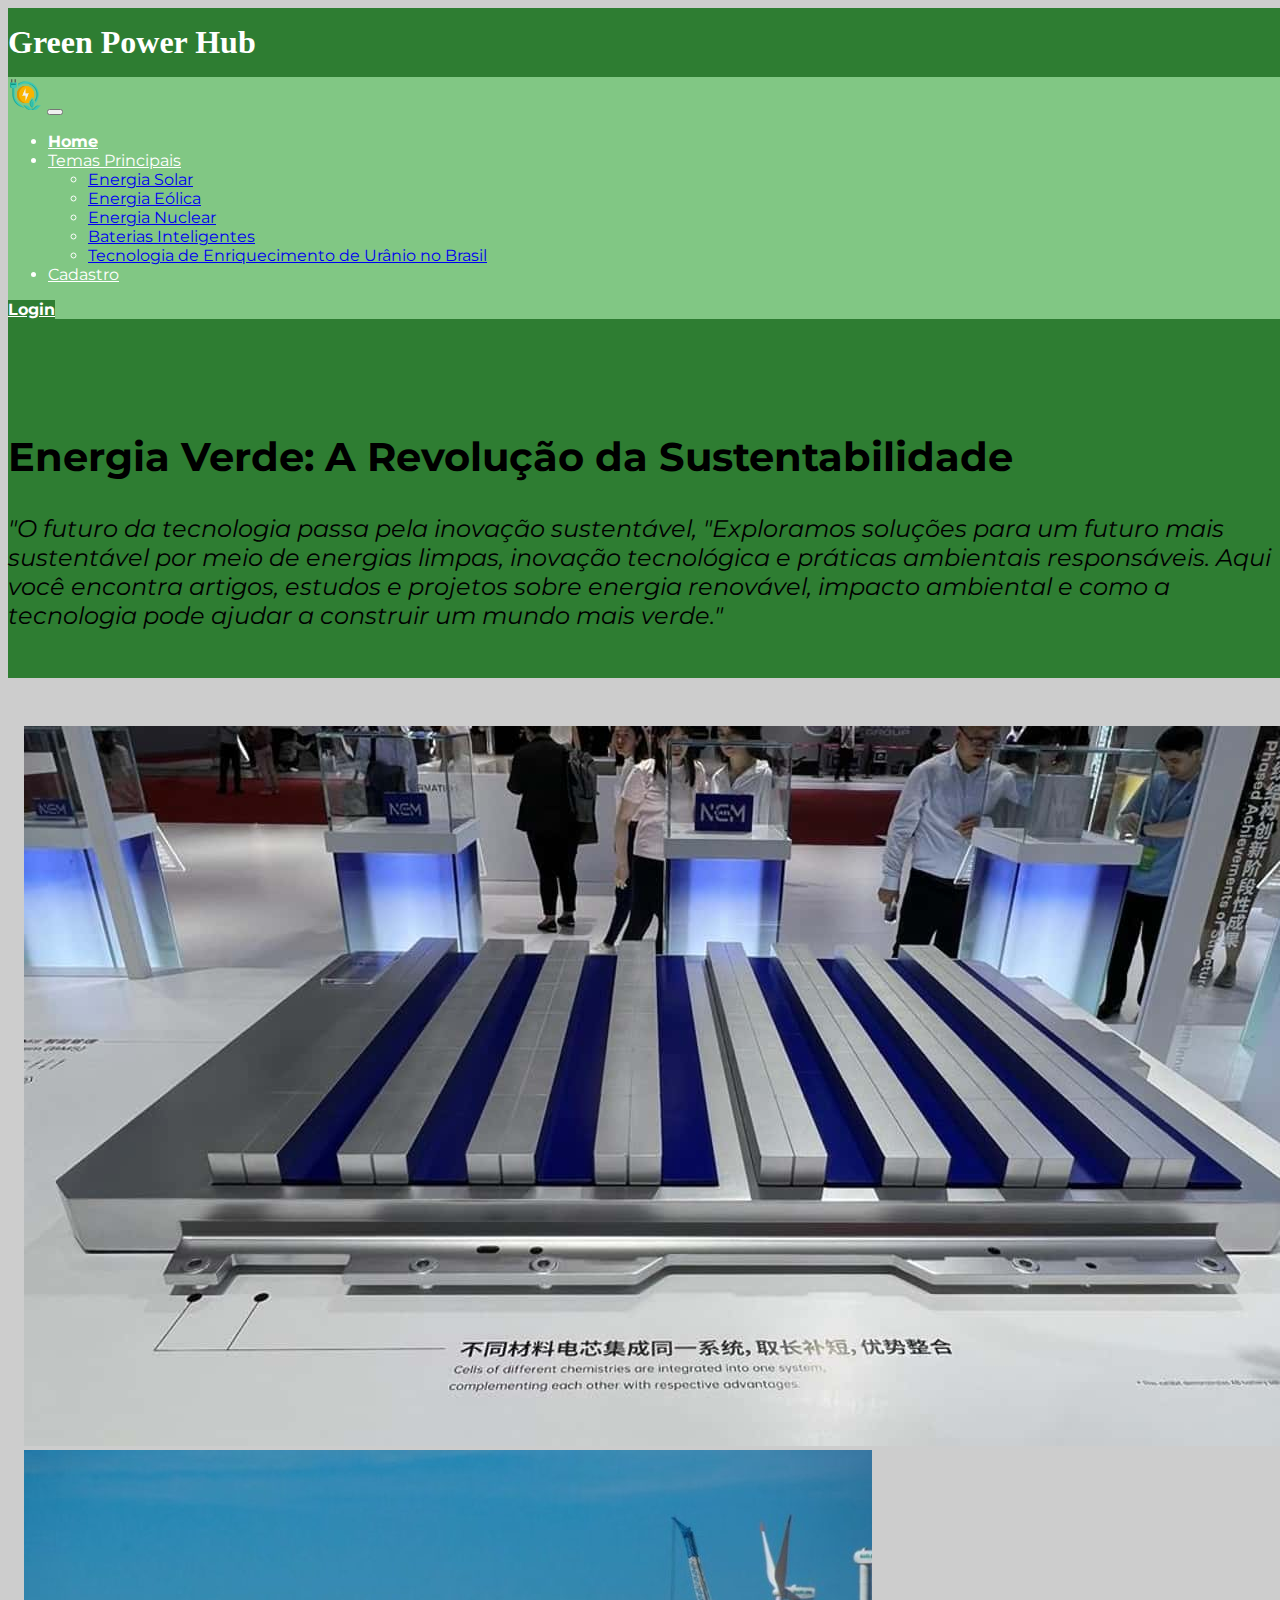
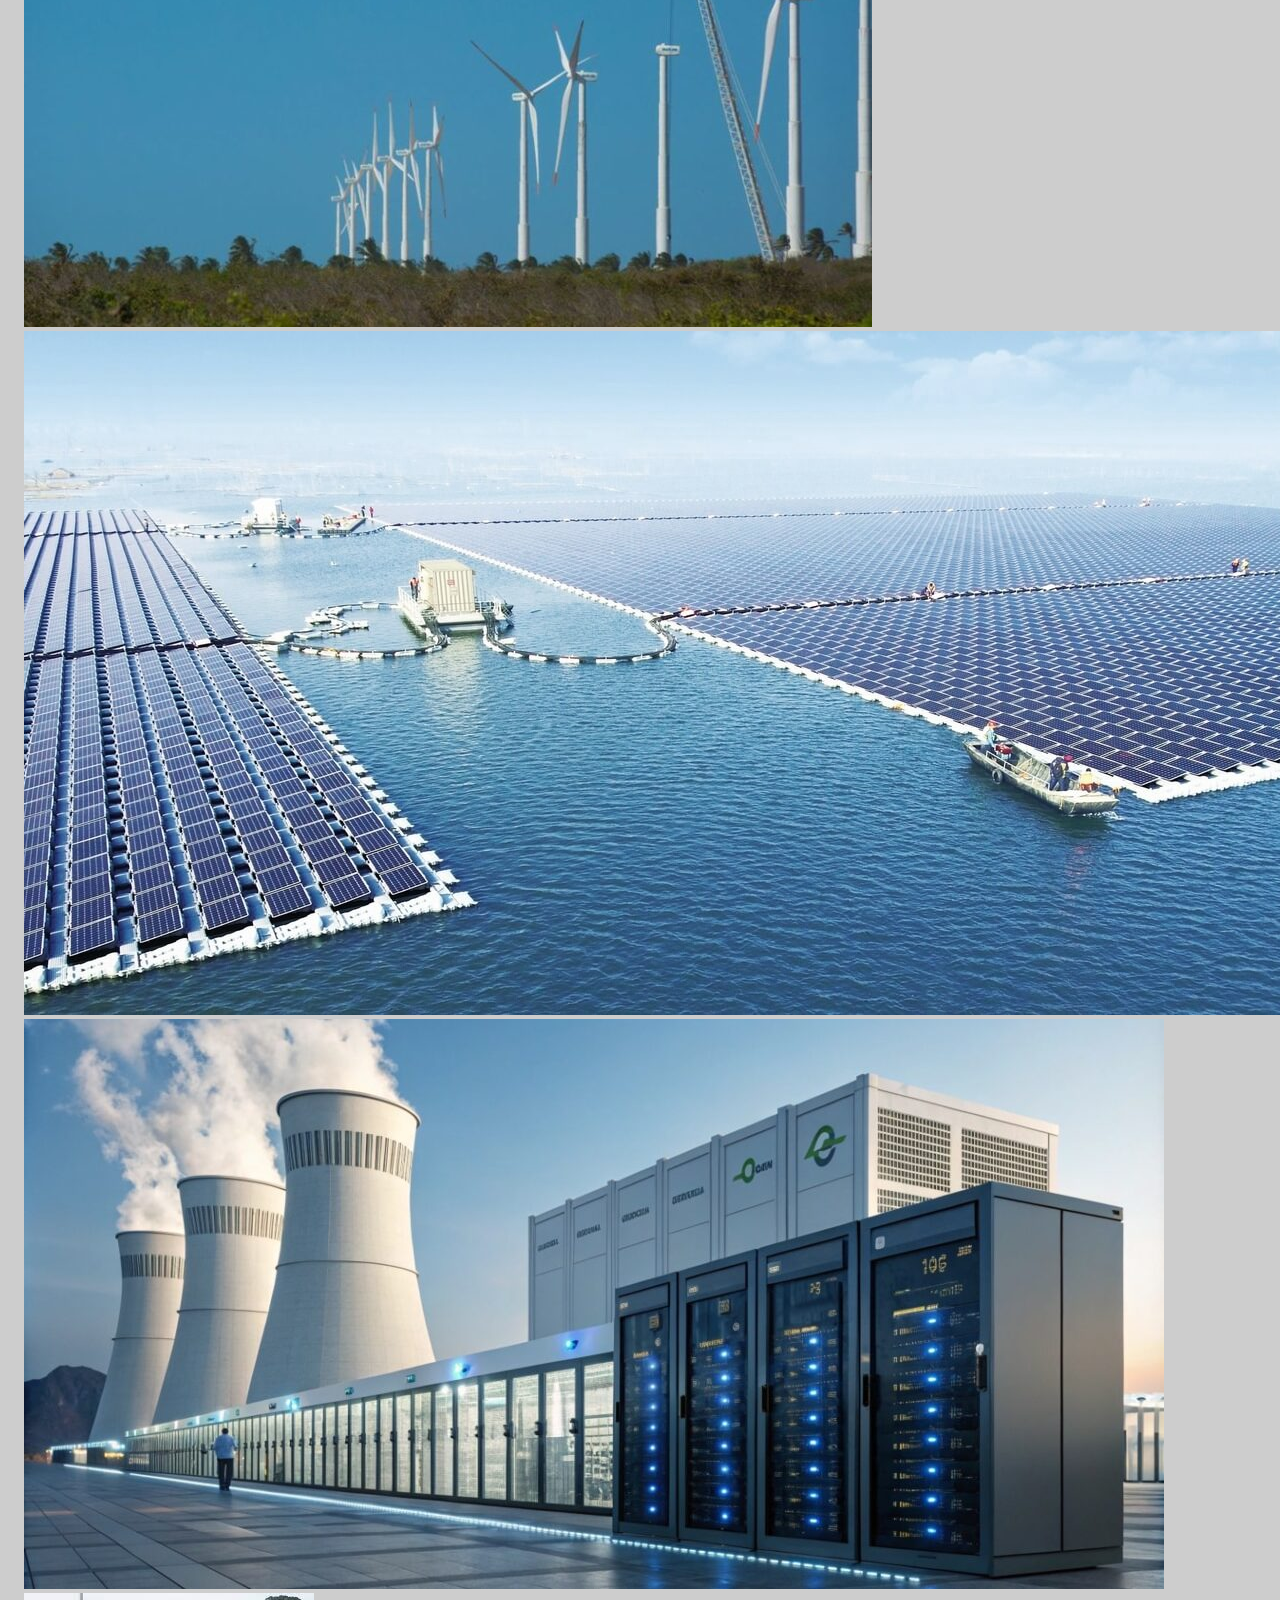
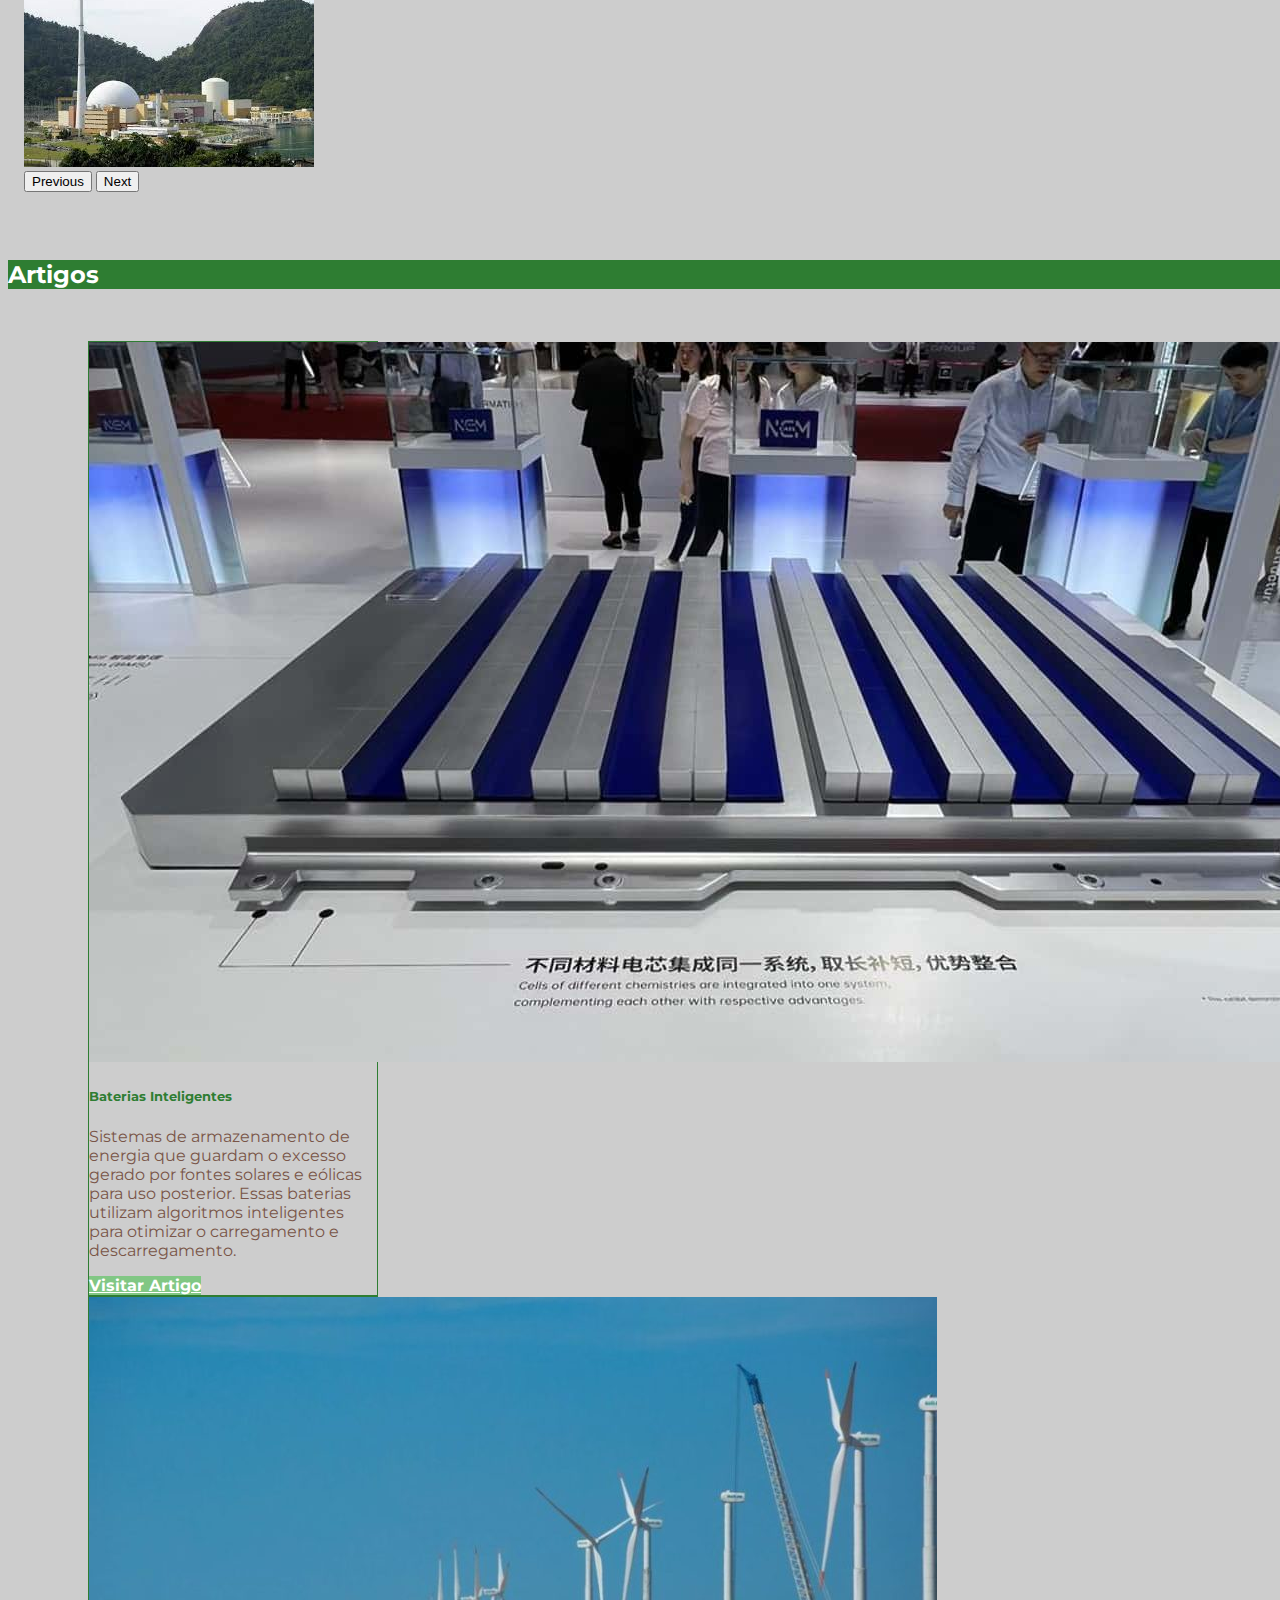
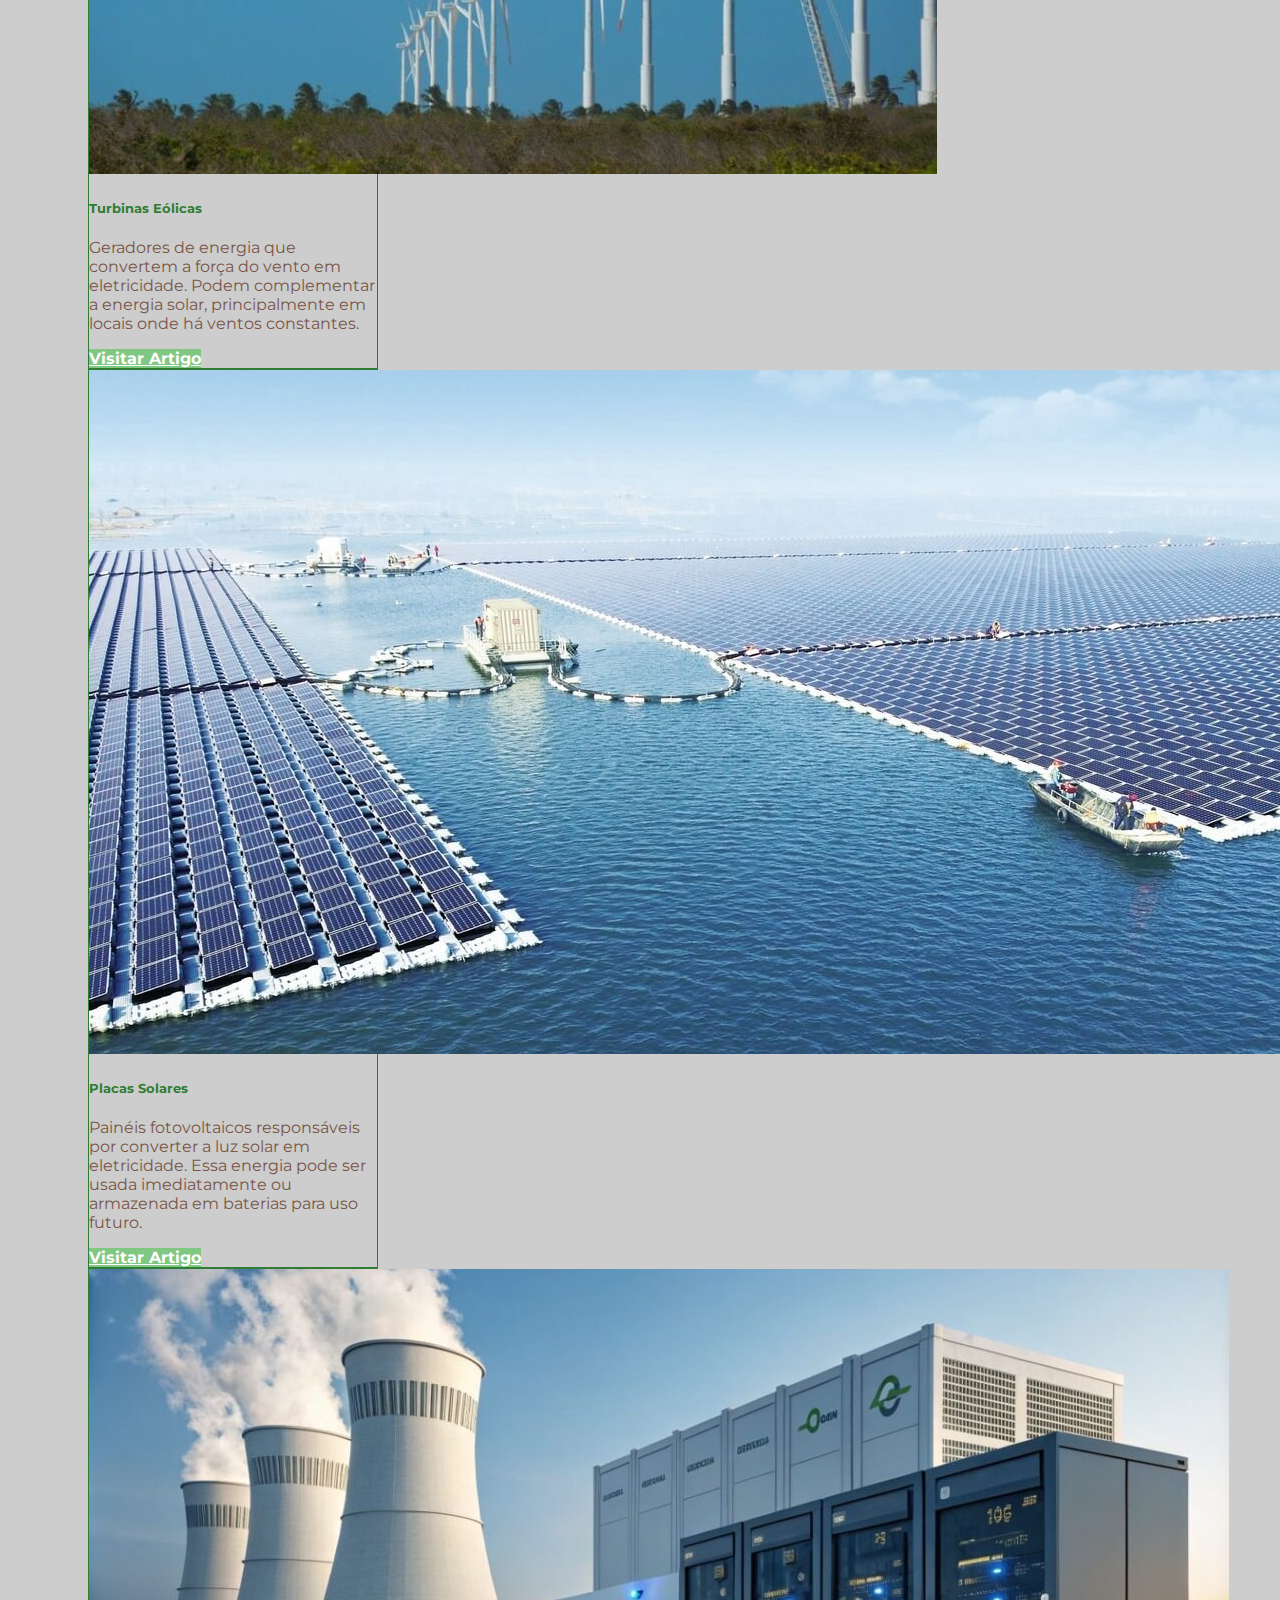
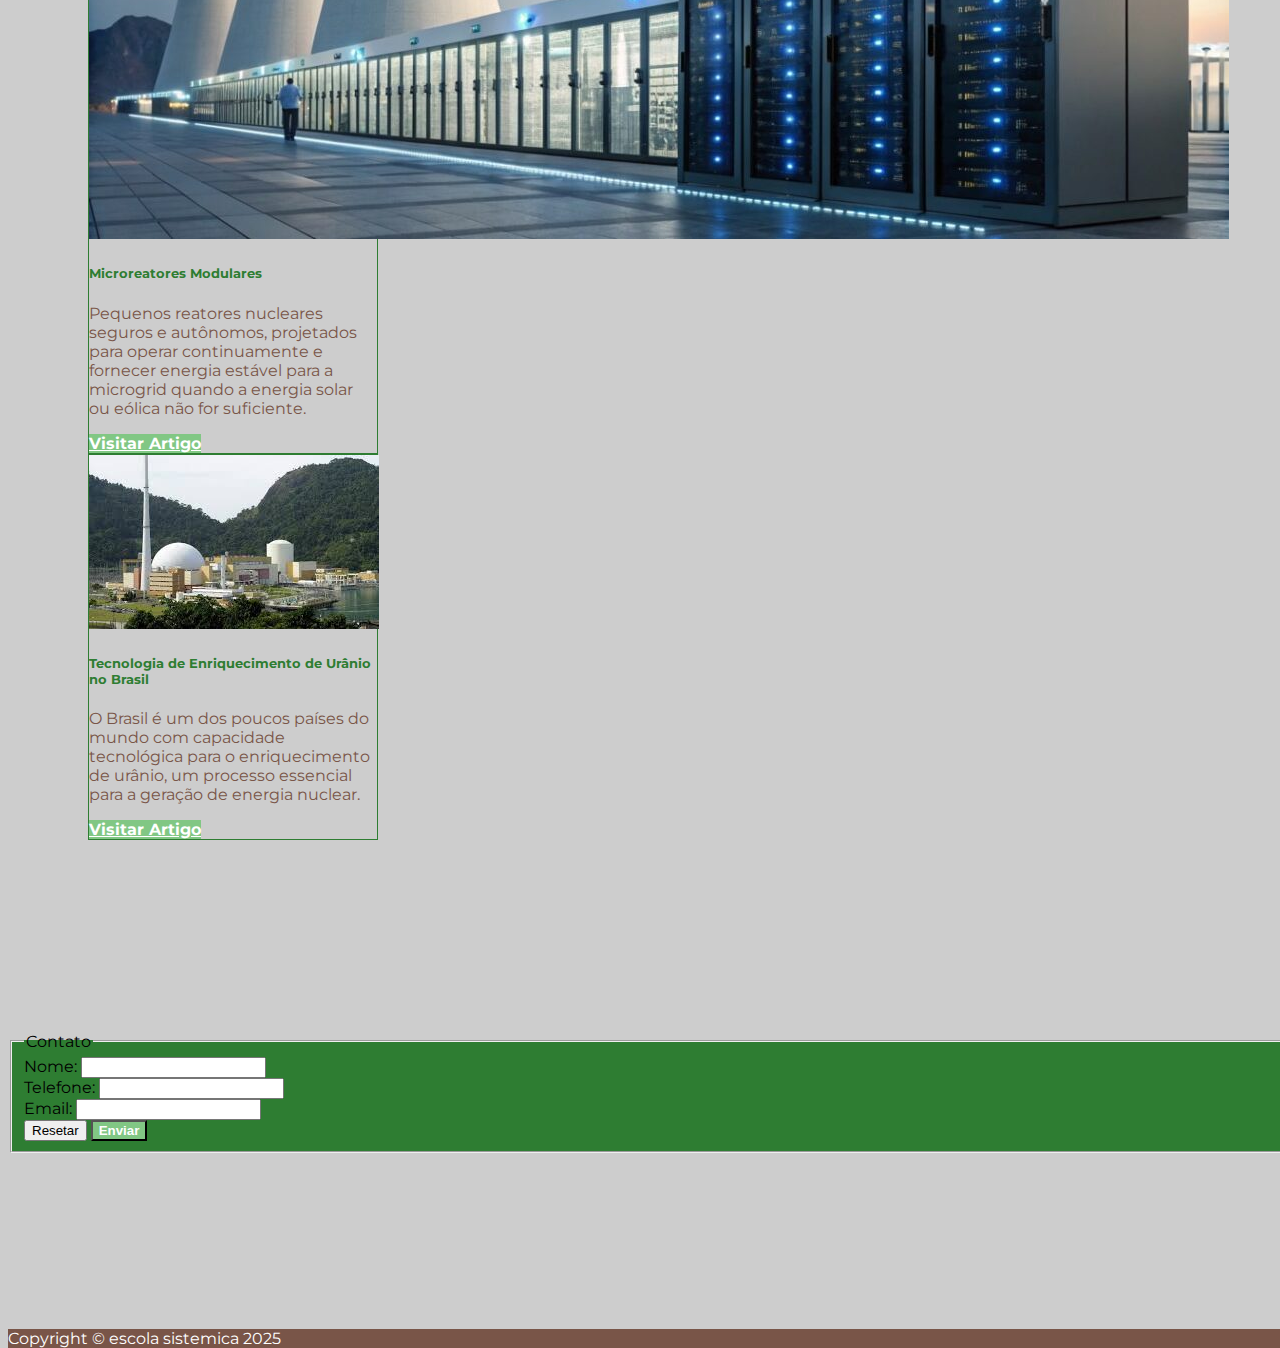
==== index.html @ c44ba340 "Commit inicial COm projeto em andamento" ====
<!DOCTYPE html>
<html lang="en">

<head>
    <meta charset="UTF-8">
    <meta name="viewport" content="width=device-width, initial-scale=1.0">
    <title>Green Power Hub - Home</title>
    <link href="https://cdn.jsdelivr.net/npm/bootstrap@5.3.2/dist/css/bootstrap.min.css" rel="stylesheet"
        integrity="sha384-T3c6CoIi6uLrA9TneNEoa7RxnatzjcDSCmG1MXxSR1GAsXEV/Dwwykc2MPK8M2HN" crossorigin="anonymous">
    <link rel="stylesheet" href="./Styles/styles.css">
    <link rel="shortcut icon" href="assets/energia-verde.png" type="image/x-icon">
    <link rel="stylesheet" href="https://cdn.jsdelivr.net/npm/bootstrap-icons@1.11.3/font/bootstrap-icons.min.css">
</head>

<body>
    <header>
        <section id="text-header-nav">
            <h1 class="text-center">Green Power Hub</h1>
        </section>
        <nav class=" navbar navbar-expand-lg nav-bar-theme">
            <div class="container-fluid">
                <a class="navbar-brand" href="#"><img class="img-logo" src="./assets/energia-verde.png"
                        alt="Imagem de Logo"></a>
                <button class="navbar-toggler" type="button" data-bs-toggle="collapse"
                    data-bs-target="#navbarSupportedContent" aria-controls="navbarSupportedContent"
                    aria-expanded="false" aria-label="Toggle navigation">
                    <span class="navbar-toggler-icon"></span>
                </button>
                <div class="collapse navbar-collapse" id="navbarSupportedContent">
                    <ul class="navbar-nav me-auto mb-2 mb-lg-0 ps-3">
                        <li class="nav-item">
                            <a class="nav-link active" aria-current="page" href="/">Home</a>
                        </li>
                        <li class="nav-item dropdown">
                            <a class="nav-link dropdown-toggle" href="#" role="button" data-bs-toggle="dropdown"
                                aria-expanded="false">
                                Temas Principais
                            </a>
                            <ul class="dropdown-menu" id="temas-importantes">
                            </ul>
                        </li>
                        <li class="nav-item">
                            <a class="nav-link" href="#" onclick="Main.carregaPagina('cadastro')">Cadastro</a>
                        </li>
                    </ul>
                    <div id="login-section">
                    </div>
                </div>
            </div>
        </nav>
    </header>
    <section id="conteudo-principal">
        <section id="header-text-content" class="text-white d-flex flex-column justify-content-center gap-4">
            <h2 id="text-header" class=" text-center ">Energia Verde: A Revolução da Sustentabilidade </h2>
            <cite id="sub-text-header" class=" text-center px-1 ">"O futuro da tecnologia passa pela inovação
                sustentável,
                "Exploramos soluções para um futuro mais sustentável por meio de energias limpas, inovação tecnológica e
                práticas
                ambientais responsáveis. Aqui você encontra artigos, estudos e projetos sobre energia renovável, impacto
                ambiental e
                como a tecnologia pode ajudar a construir um mundo mais verde."</cite>
        </section>

        <section id="carrosel" class="d-flex justify-content-center my-5">
            <div id="carouselExample" class="carousel slide">
                <div class="carousel-inner rounded" id="carrousel-items">

                </div>
                <button class="carousel-control-prev" type="button" data-bs-target="#carouselExample"
                    data-bs-slide="prev">
                    <span class="carousel-control-prev-icon" aria-hidden="true"></span>
                    <span class="visually-hidden">Previous</span>
                </button>
                <button class="carousel-control-next" type="button" data-bs-target="#carouselExample"
                    data-bs-slide="next">
                    <span class="carousel-control-next-icon" aria-hidden="true"></span>
                    <span class="visually-hidden">Next</span>
                </button>
            </div>
        </section>


        <h2 id="artigos" class="text-center fw-bold pt-5  pb-5">Artigos</h2>
        <section id="cards" class="d-flex  flex-wrap justify-content-center ">

        </section>
        <section id="contato">
            <form name="formCadastro" id="addContato" class="d-flex justify-content-center text-white contato-form">
                <fieldset class="contato-fieldset p-5 rounded">
                    <legend class="text-center">Contato</legend>
                    <div class="row">
                        <div class="col-md-6 pb-3">
                            <label for="formNome">Nome:</label>
                            <input type="text" class="form-control" name="nome" id="formNome">
                        </div>
                        <div class="col-md-6 pb-3">
                            <label for="formTelefone">Telefone:</label>
                            <input type="text" class="form-control" name="telefone" id="formTelefone">
                        </div>
                        <div class="col-md-12 pb-3">
                            <label for="formEmail">Email:</label>
                            <input type="text" class="form-control" name="email" id="formEmail">
                        </div>
                    </div>
                    <div class="row justify-content-center gap-2">
                        <button class="btn btn-warning col-5" type="reset">Resetar</button>
                        <button class="btn button-interativo col-5" type="submit">Enviar</button>
                    </div>
                </fieldset>
            </form>
        </section>
    </section>
    <footer>
        <p class="text-center text-white py-4">Copyright &copy; escola sistemica 2025</p>
    </footer>
</body>
<script src="https://cdn.jsdelivr.net/npm/@popperjs/core@2.11.8/dist/umd/popper.min.js"
    integrity="sha384-I7E8VVD/ismYTF4hNIPjVp/Zjvgyol6VFvRkX/vR+Vc4jQkC+hVqc2pM8ODewa9r"
    crossorigin="anonymous"></script>
<script src="https://cdn.jsdelivr.net/npm/bootstrap@5.3.3/dist/js/bootstrap.min.js"
    integrity="sha384-0pUGZvbkm6XF6gxjEnlmuGrJXVbNuzT9qBBavbLwCsOGabYfZo0T0to5eqruptLy"
    crossorigin="anonymous"></script>
<script src="./Js/script.js" type="module"></script>
<script src="./Js/navBar.js" type="module"></script>
<script src="./Js/contato.js" type="module"></script>


</html>
---- Styles/styles.css ----
@import url("./mainPage.css");
@import url("./cadastro.css");
@import url("./temas.css");
@import url("./login.css");

@import url('https://fonts.googleapis.com/css2?family=Poppins:ital,wght@0,100;0,200;0,300;0,400;0,500;0,600;0,700;0,800;0,900;1,100;1,200;1,300;1,400;1,500;1,600;1,700;1,800;1,900&display=swap');
@import url('https://fonts.googleapis.com/css2?family=Montserrat:ital,wght@0,100..900;1,100..900&display=swap');



:root {
    --verde-escuro: #2e7d32;
    --verde-claro: #81c784;
    --marrom: #795548;
    --branco: #ffffff;

}


body {
    font-family: "Montserrat", serif;
    background-color: #c5c5c5dc;
    width: 100%;
    height: 100vh;
}

#text-header-nav {
    font-family: "Roboto", serif;
    background-color: #2e7d32;
    padding: 1rem 0;
    color: var(--branco);
}

#text-header-nav>h1 {
    margin: 0;
    padding: 0;
}


.nav-bar-theme {
    background-color: var(--verde-claro);
    color: white;
}

.nav-link {
    color: white !important;
}

.nav-link.active {
    scale: 105%;
    font-weight: bold;
}

.button-interativo {
    color: white;
    font-weight: bold;
    background-color: var(--verde-claro);
}

.button-interativo:hover {
    scale: 102%;
    background-color: rgb(0, 153, 0) !important;
    transition: all 0.3s ease-in-out;
}

.button-login {
    color: white;
    font-weight: bold;
    background-color: var(--verde-escuro);
}

.button-login:hover {
    scale: 102%;
    background-color: var(--branco) !important;
    color: black;
    transition: all 0.3s ease-in-out;
}

.img-logo {
    max-width: 35px;
}

.img-user {
    max-width: 8%;
}


.sector-user-on {
    justify-content: end;
}

.div-cont-user-on {
    padding-bottom: 0.8rem;
}


footer {
    color: var(--branco);
    background-color: var(--marrom);
}

@media(max-width:992px) {
    .sector-user-on {
        justify-content: start;
    }

    .div-cont-user-on {
        padding-bottom: 0.5rem;
    }

    .img-user {
        max-width: 5%;
    }
}
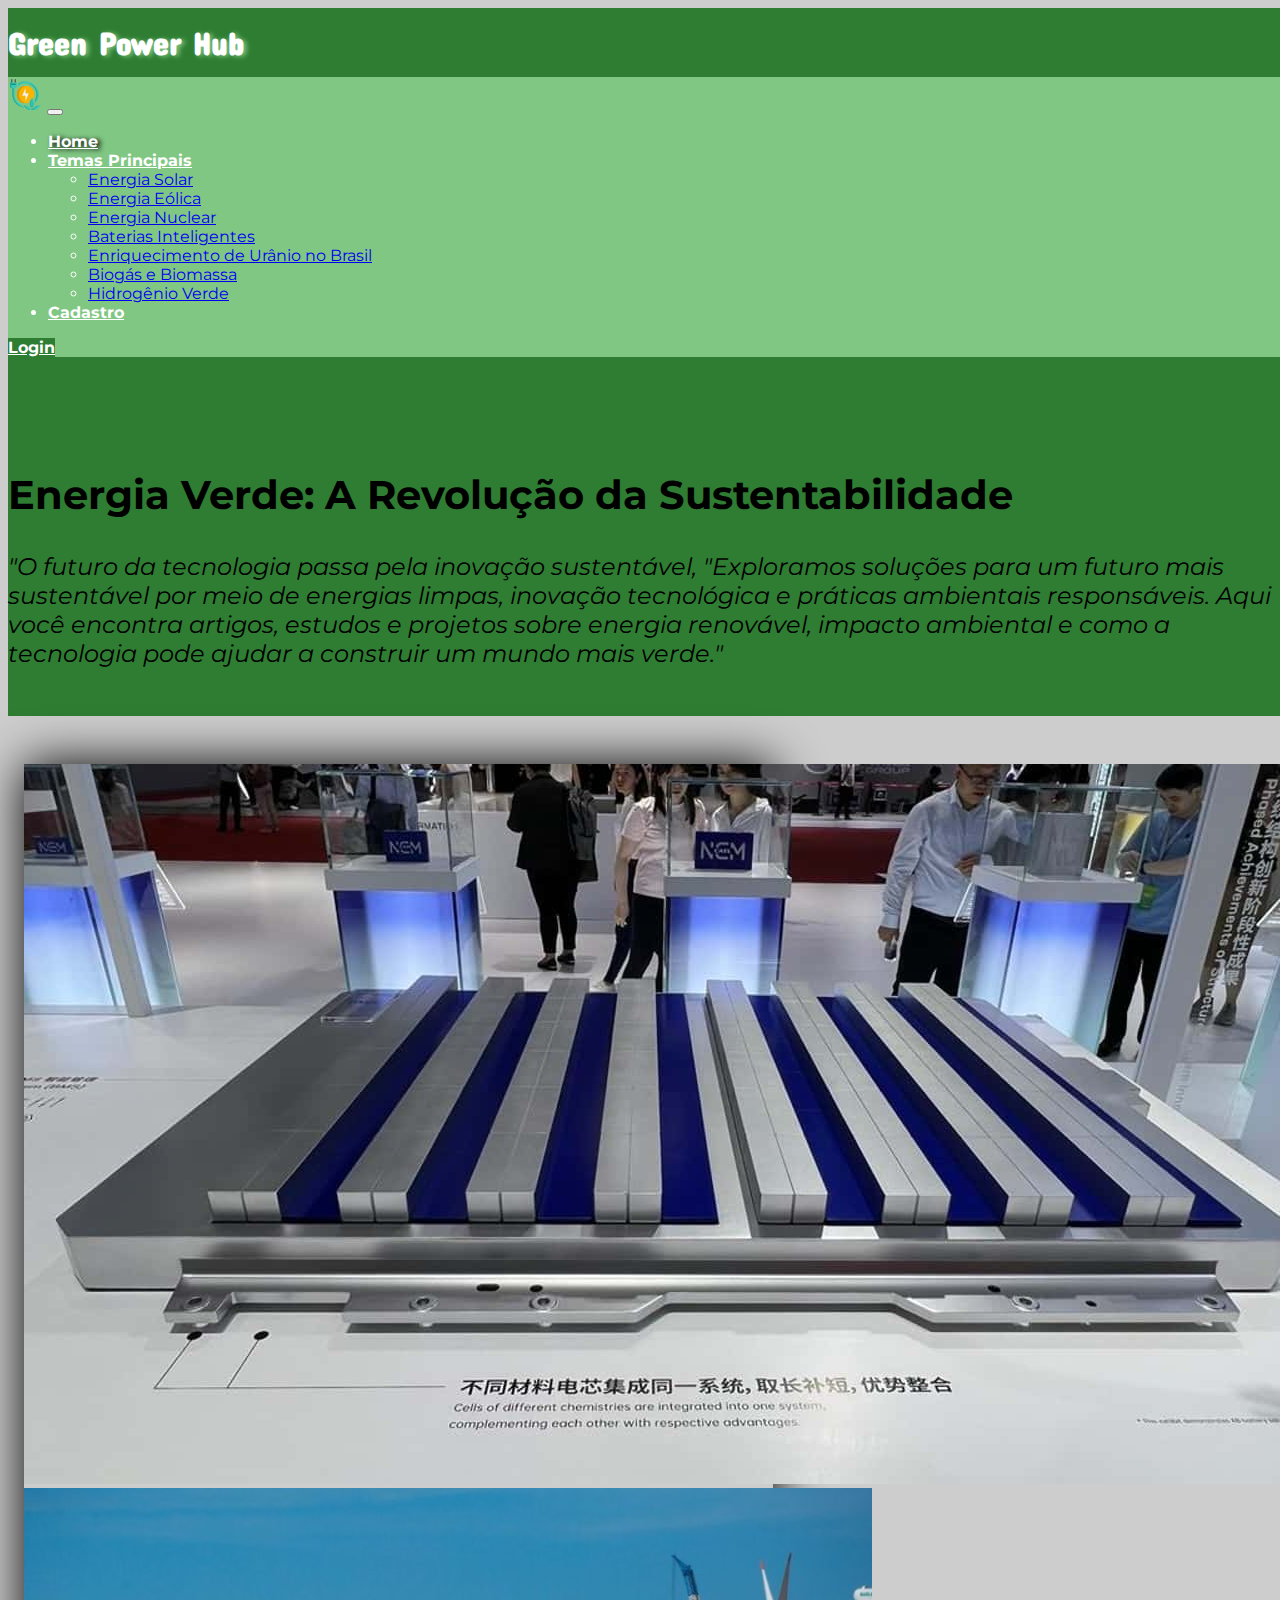
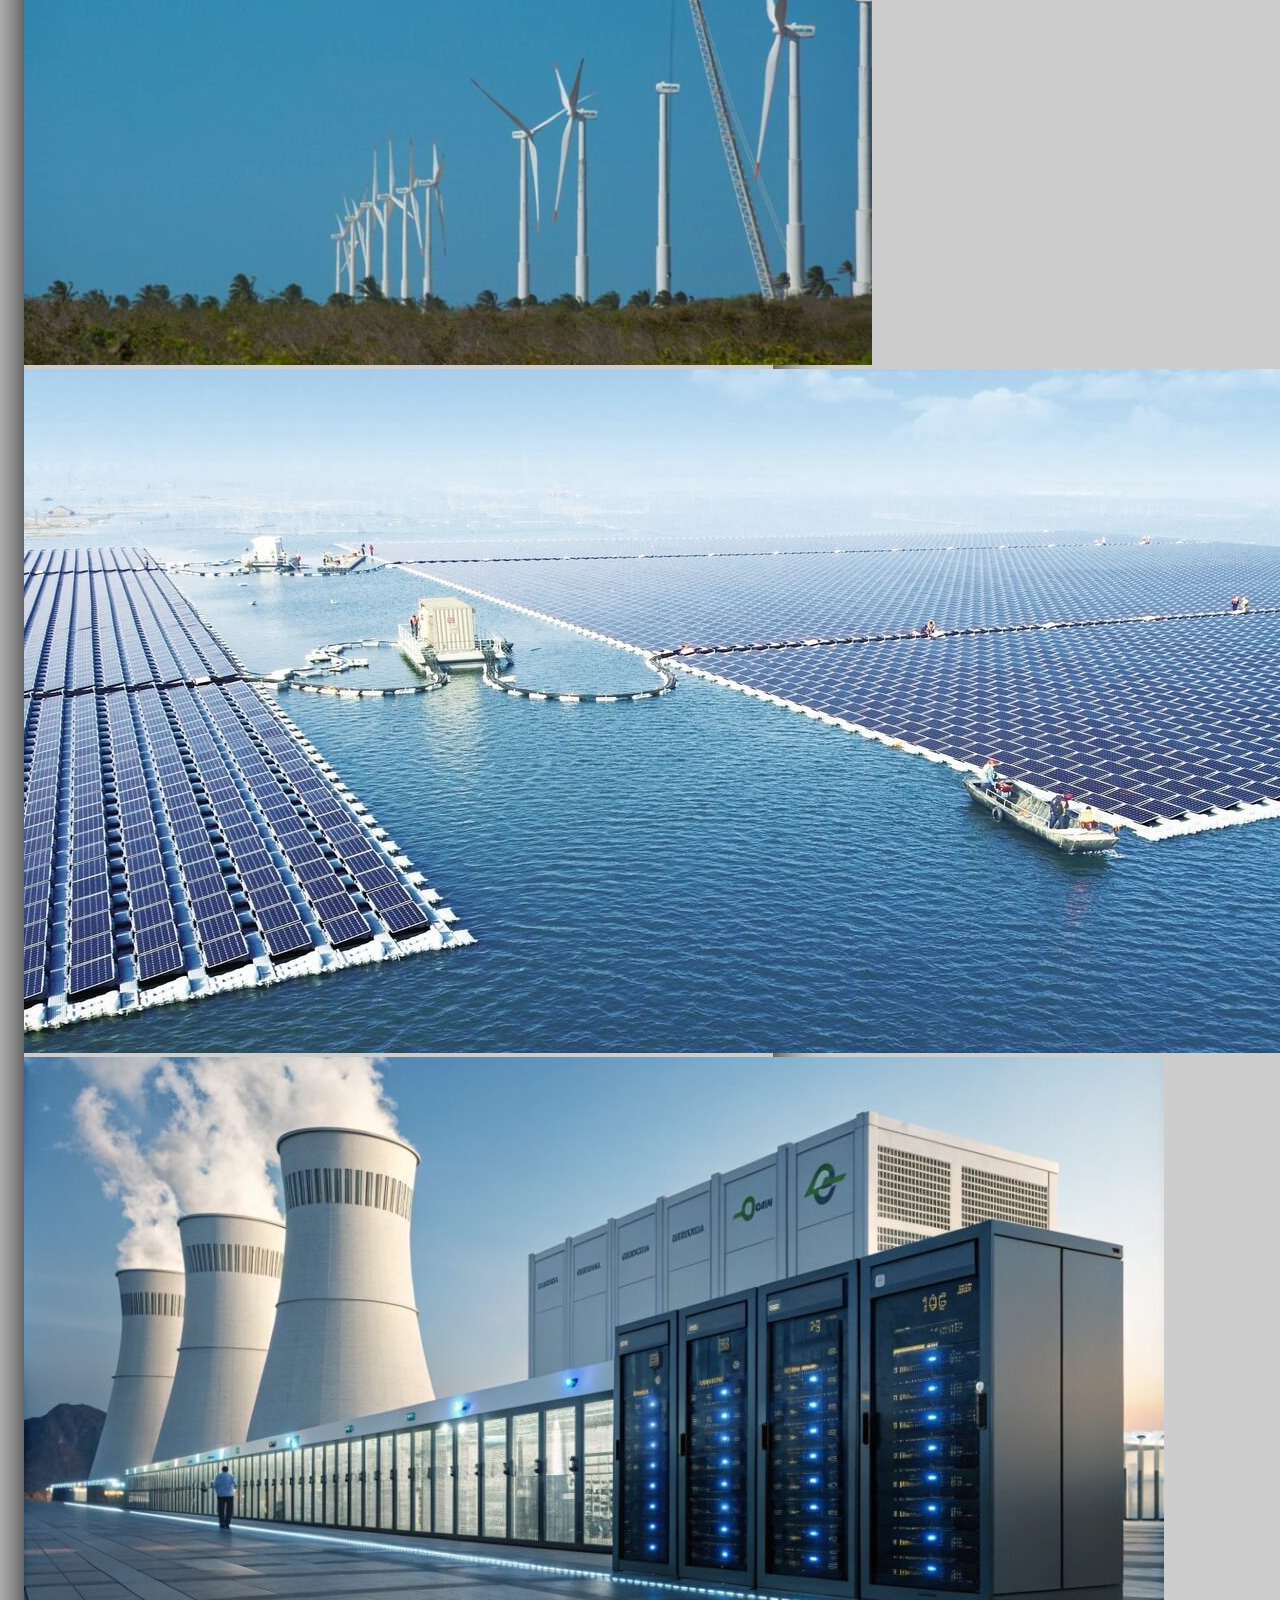
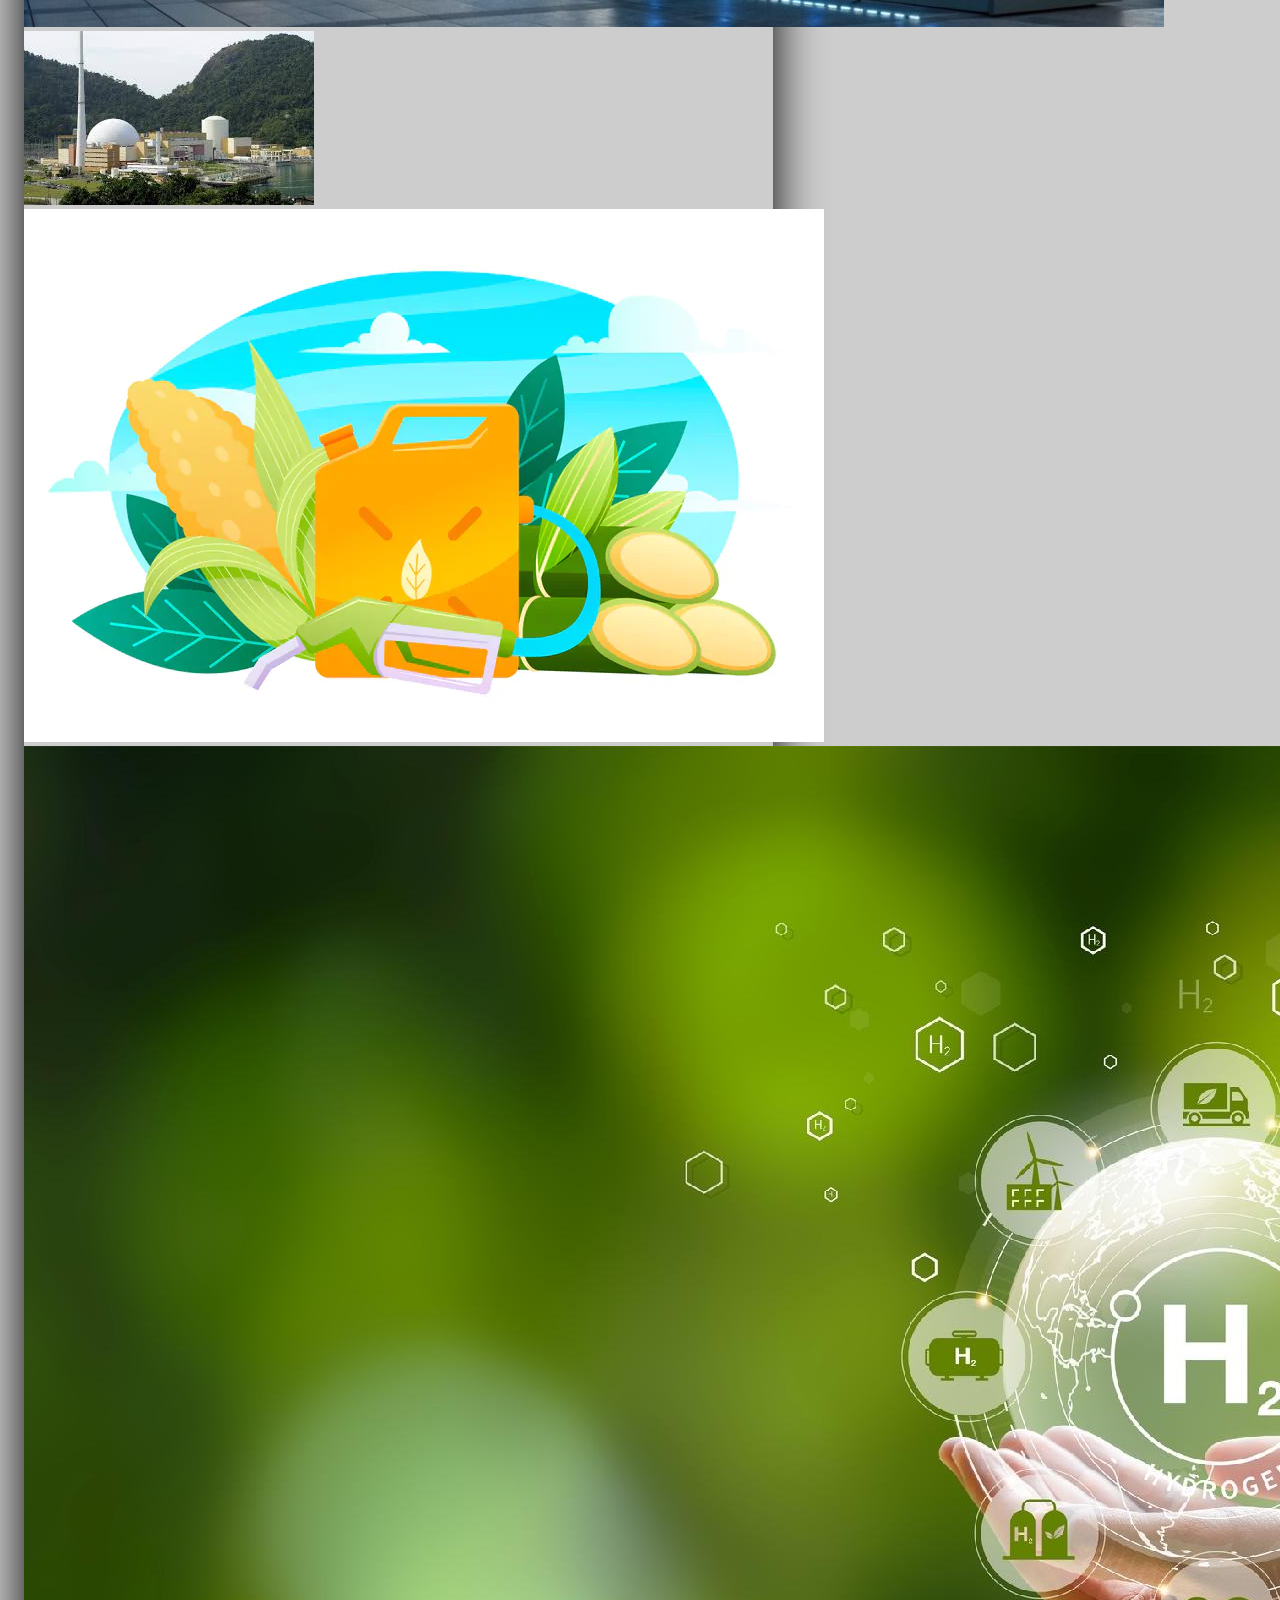
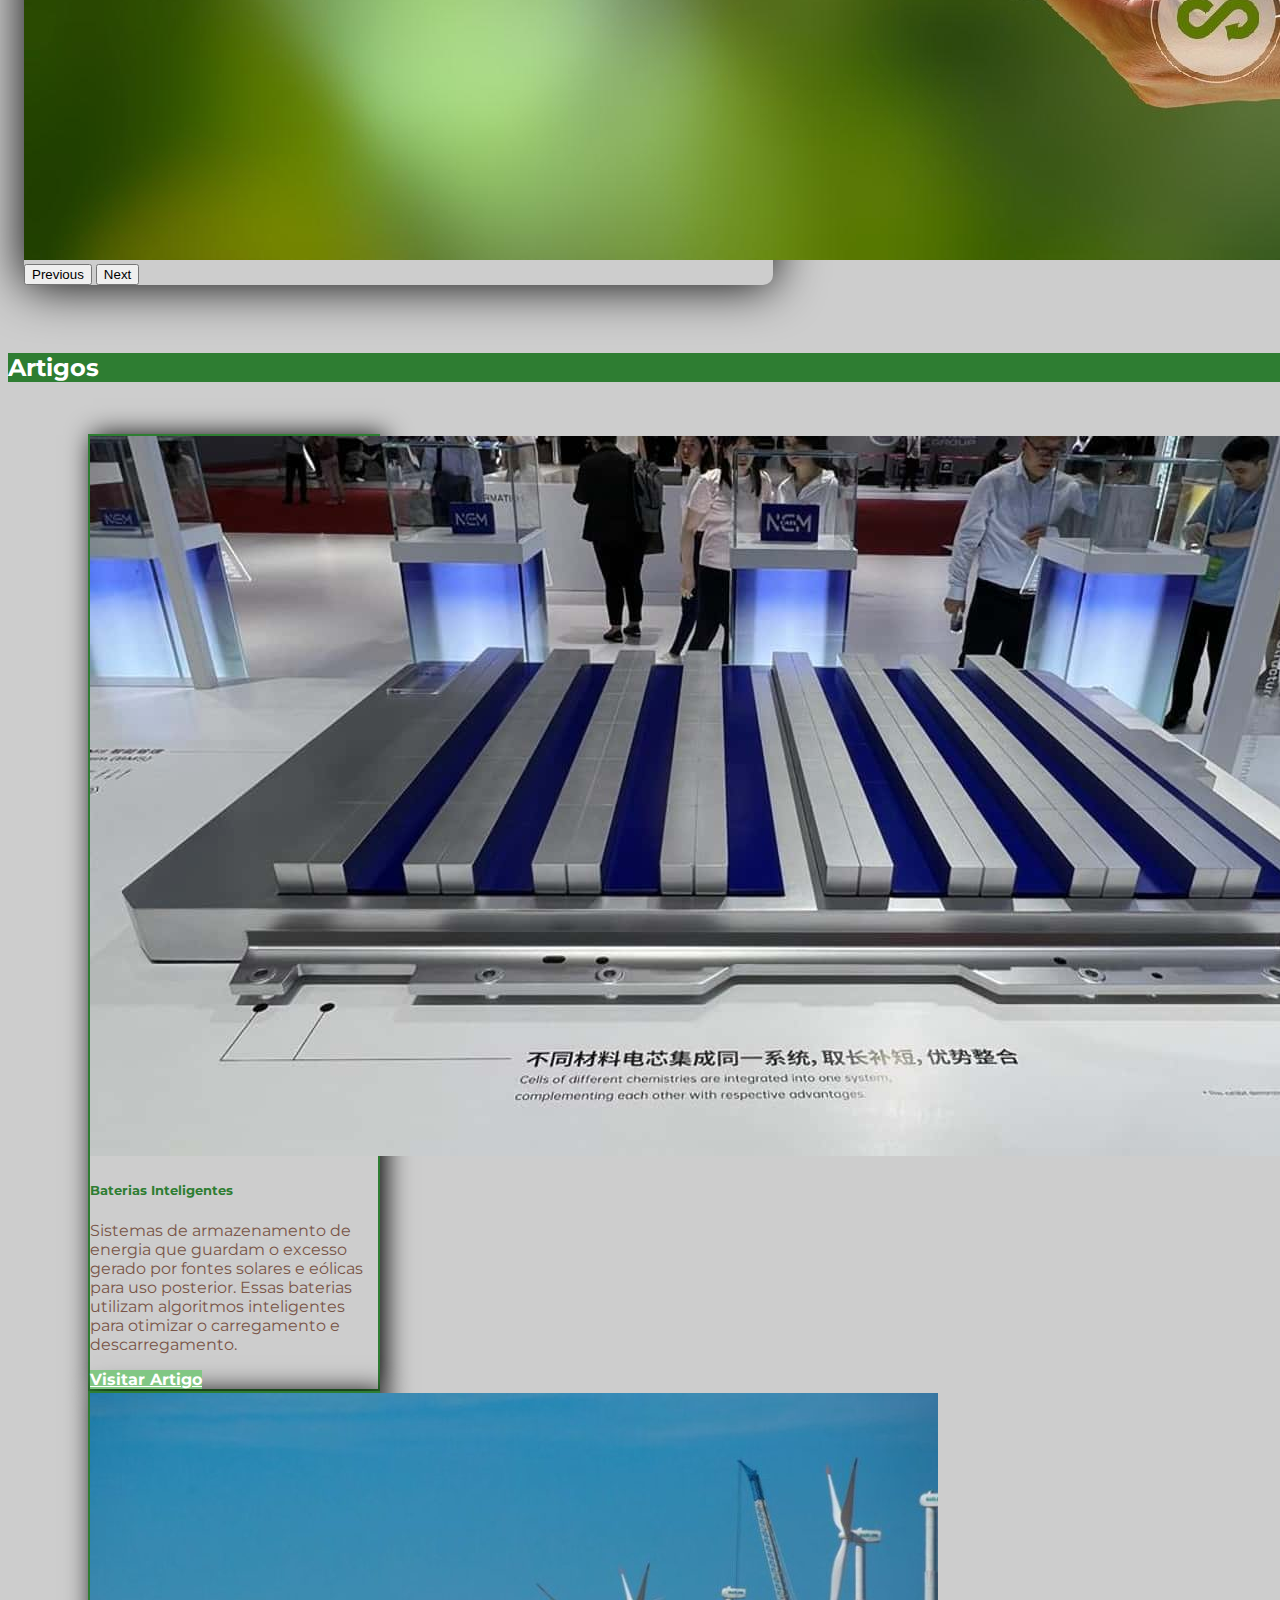
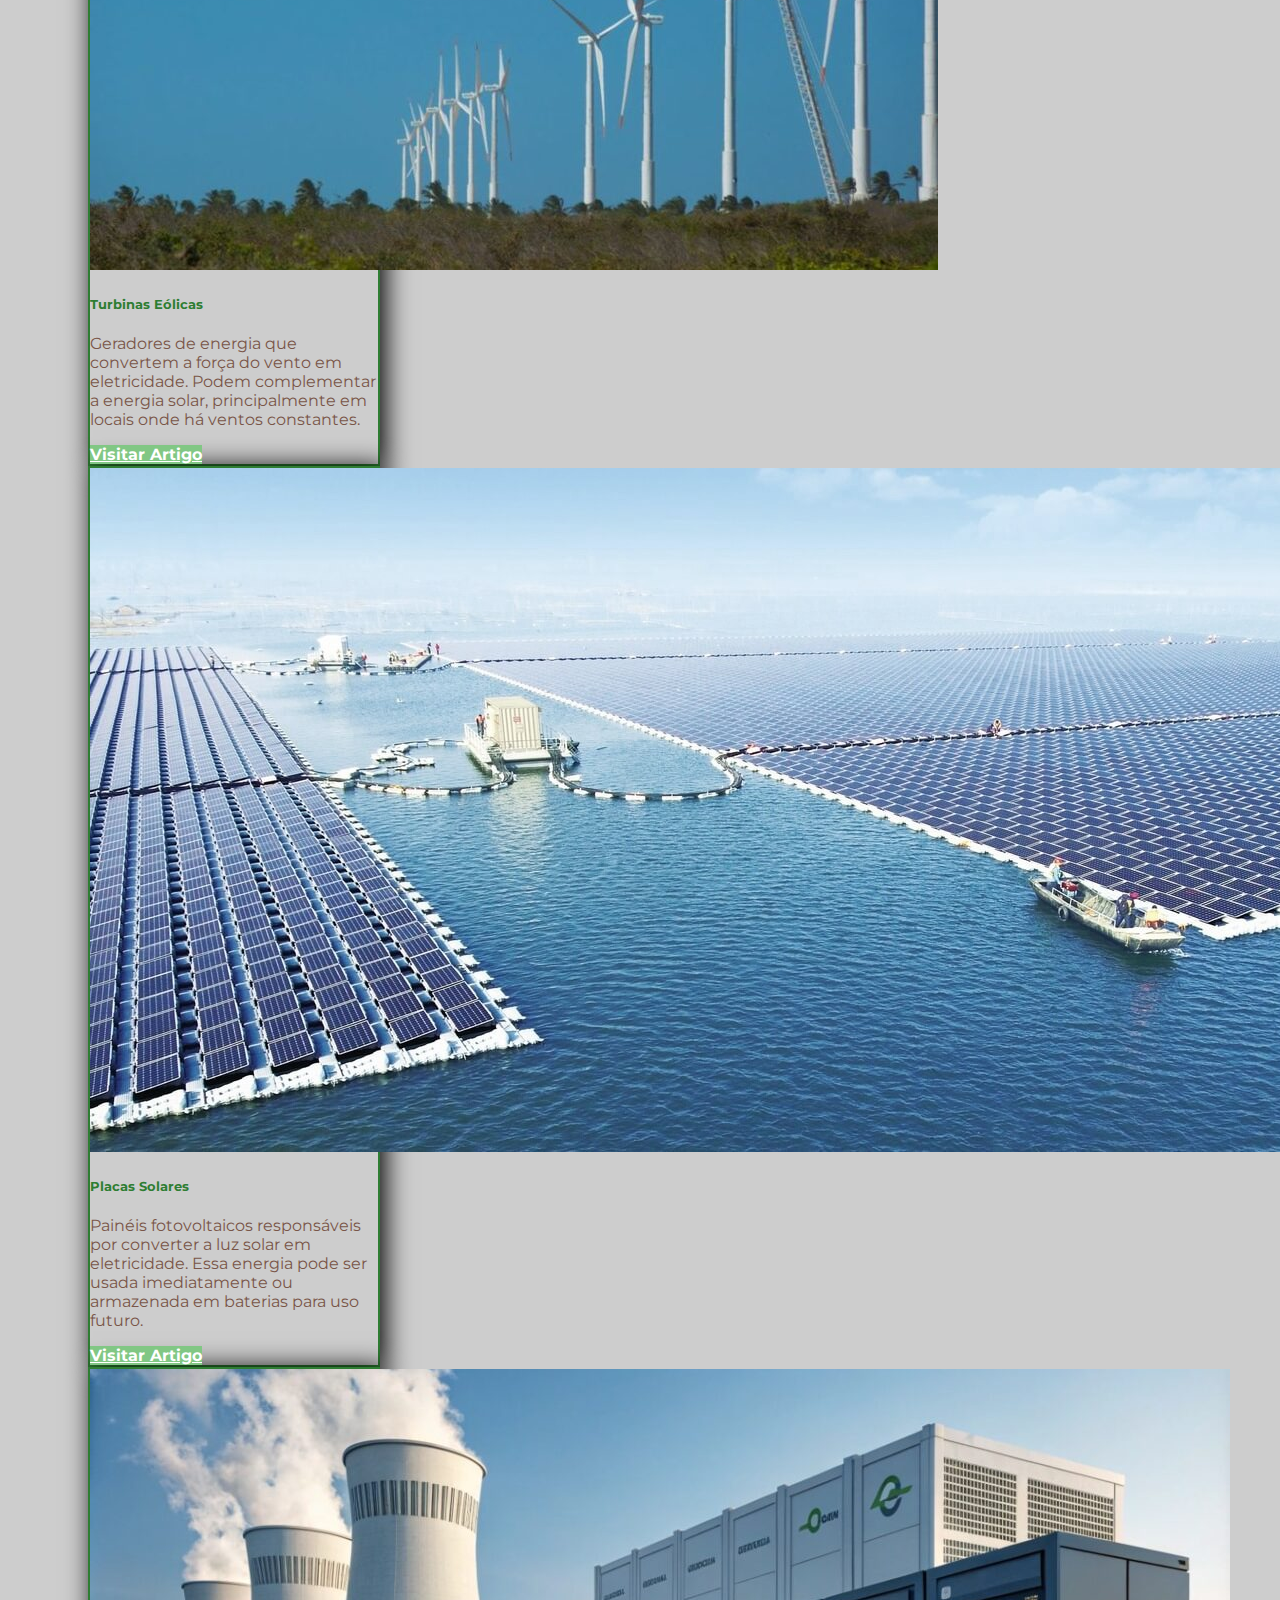
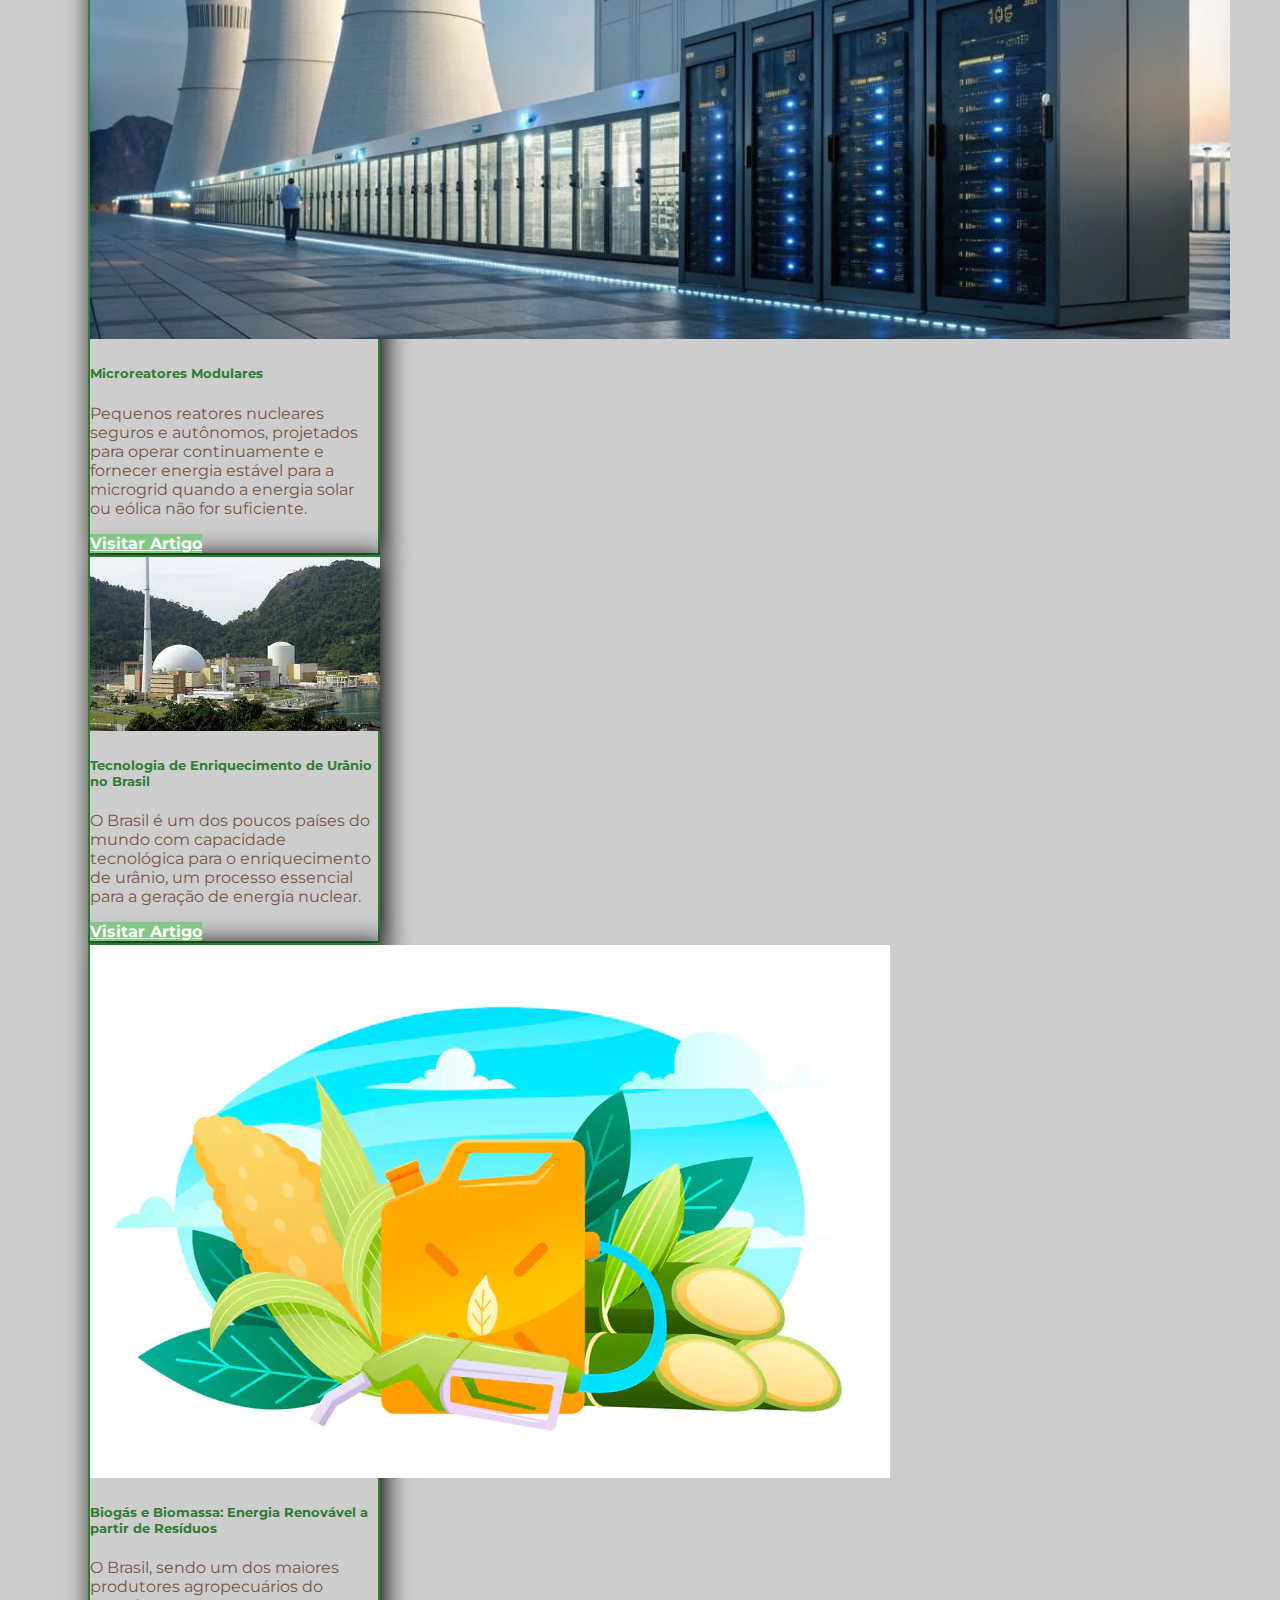
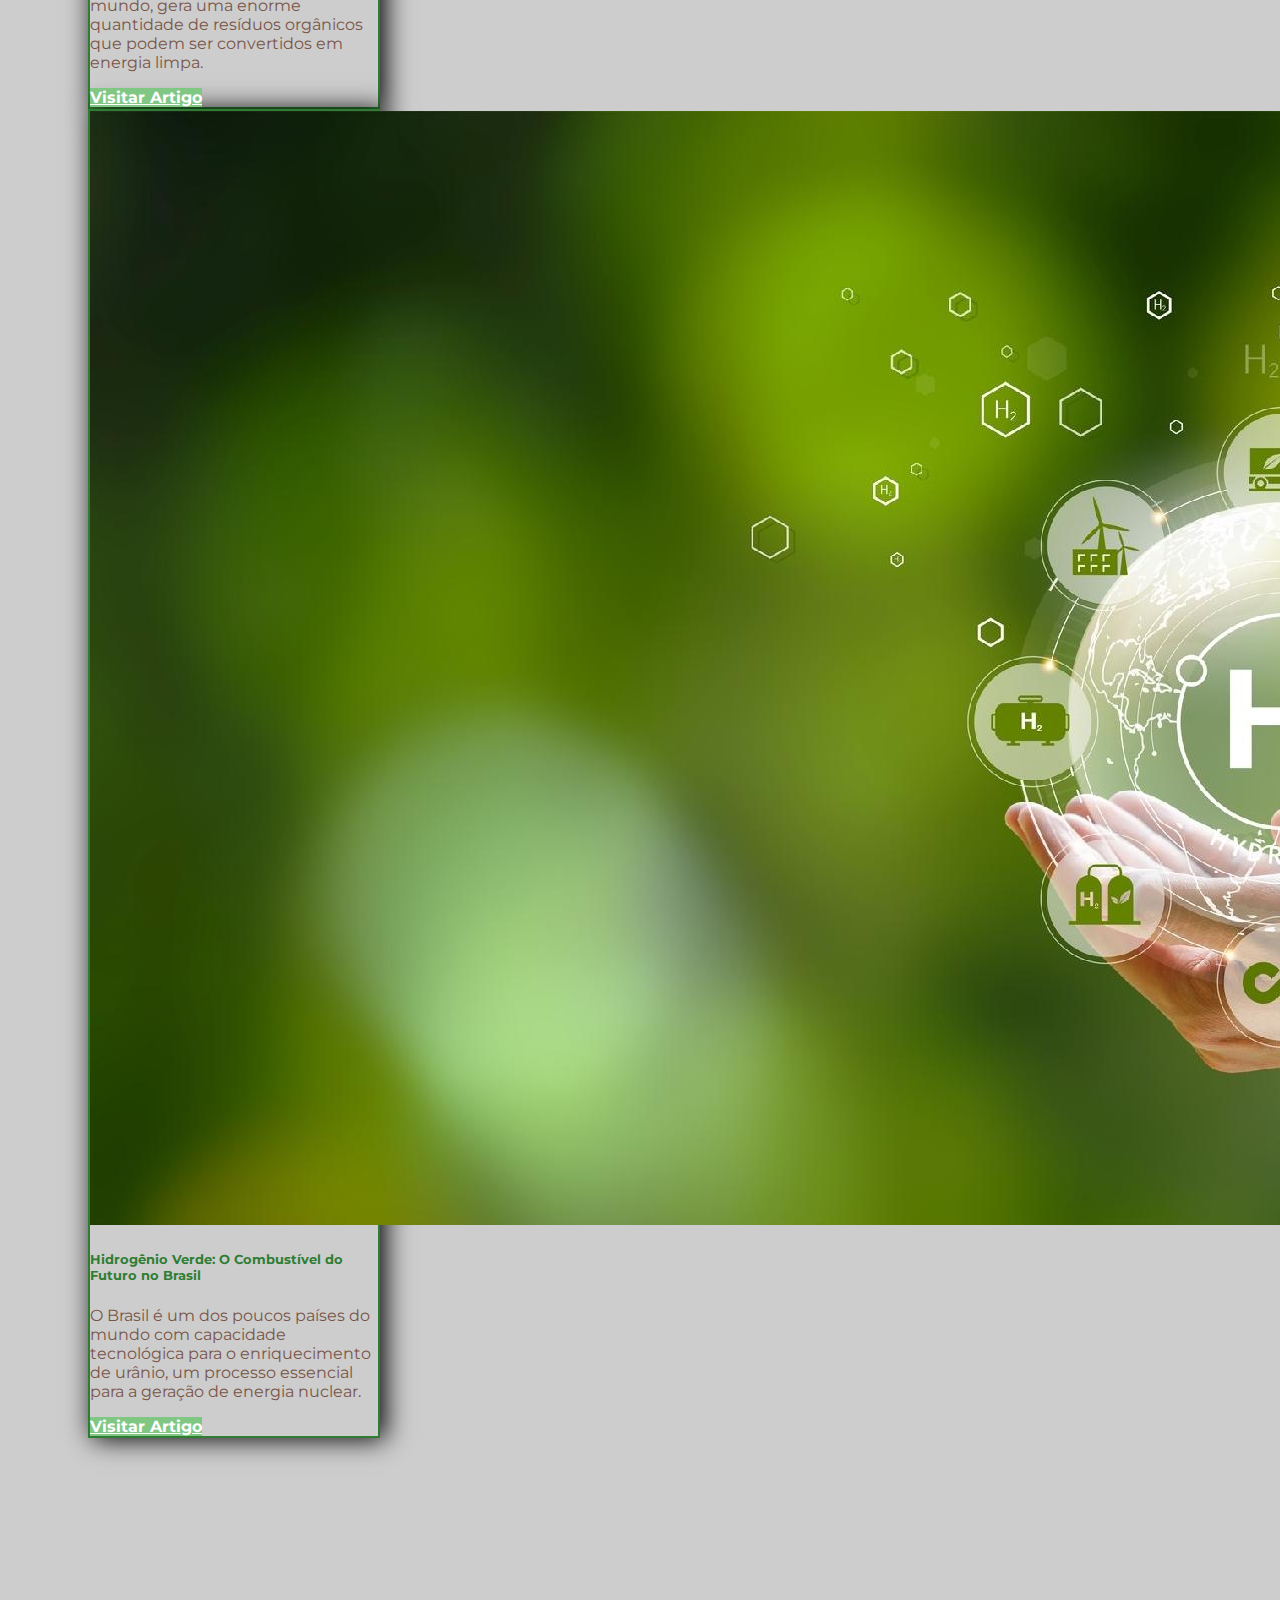
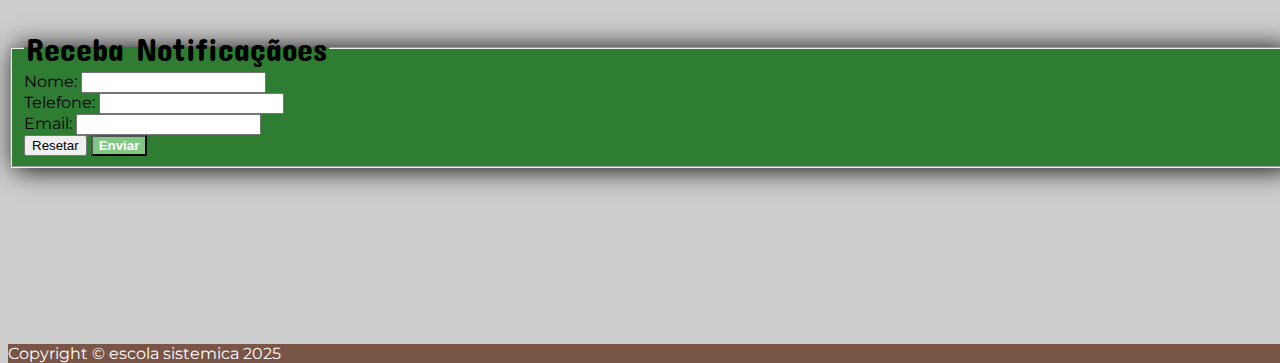
==== commit 8fb1618c: "feat: adicao de mais temas e melhoria na estrutura dos temas, refactor: melhoria e encapsulamento do" ====
--- a/index.html
+++ b/index.html
@@ -40,7 +40,7 @@
                             </ul>
                         </li>
                         <li class="nav-item">
-                            <a class="nav-link" href="#" onclick="Main.carregaPagina('cadastro')">Cadastro</a>
+                            <a class="nav-link" href="/Pages/cadastro/index.html">Cadastro</a>
                         </li>
                     </ul>
                     <div id="login-section">
@@ -87,7 +87,7 @@
         <section id="contato">
             <form name="formCadastro" id="addContato" class="d-flex justify-content-center text-white contato-form">
                 <fieldset class="contato-fieldset p-5 rounded">
-                    <legend class="text-center">Contato</legend>
+                    <legend class="text-center titulo-container">Receba Notificaçãoes</legend>
                     <div class="row">
                         <div class="col-md-6 pb-3">
                             <label for="formNome">Nome:</label>
--- a/Styles/styles.css
+++ b/Styles/styles.css
@@ -2,10 +2,11 @@
 @import url("./cadastro.css");
 @import url("./temas.css");
 @import url("./login.css");
+@import url("./navBar.css");
 
 @import url('https://fonts.googleapis.com/css2?family=Poppins:ital,wght@0,100;0,200;0,300;0,400;0,500;0,600;0,700;0,800;0,900;1,100;1,200;1,300;1,400;1,500;1,600;1,700;1,800;1,900&display=swap');
 @import url('https://fonts.googleapis.com/css2?family=Montserrat:ital,wght@0,100..900;1,100..900&display=swap');
-
+@import url('https://fonts.googleapis.com/css2?family=Concert+One&display=swap');
 
 
 :root {
@@ -16,39 +17,11 @@
 
 }
 
-
 body {
     font-family: "Montserrat", serif;
     background-color: #c5c5c5dc;
     width: 100%;
     height: 100vh;
-}
-
-#text-header-nav {
-    font-family: "Roboto", serif;
-    background-color: #2e7d32;
-    padding: 1rem 0;
-    color: var(--branco);
-}
-
-#text-header-nav>h1 {
-    margin: 0;
-    padding: 0;
-}
-
-
-.nav-bar-theme {
-    background-color: var(--verde-claro);
-    color: white;
-}
-
-.nav-link {
-    color: white !important;
-}
-
-.nav-link.active {
-    scale: 105%;
-    font-weight: bold;
 }
 
 .button-interativo {
@@ -76,39 +49,13 @@
     transition: all 0.3s ease-in-out;
 }
 
-.img-logo {
-    max-width: 35px;
-}
-
-.img-user {
-    max-width: 8%;
-}
-
-
-.sector-user-on {
-    justify-content: end;
-}
-
-.div-cont-user-on {
-    padding-bottom: 0.8rem;
+.titulo-container {
+    font-family: "Concert One", serif;
+    font-size: 2rem;
 }
 
 
 footer {
     color: var(--branco);
     background-color: var(--marrom);
-}
-
-@media(max-width:992px) {
-    .sector-user-on {
-        justify-content: start;
-    }
-
-    .div-cont-user-on {
-        padding-bottom: 0.5rem;
-    }
-
-    .img-user {
-        max-width: 5%;
-    }
 }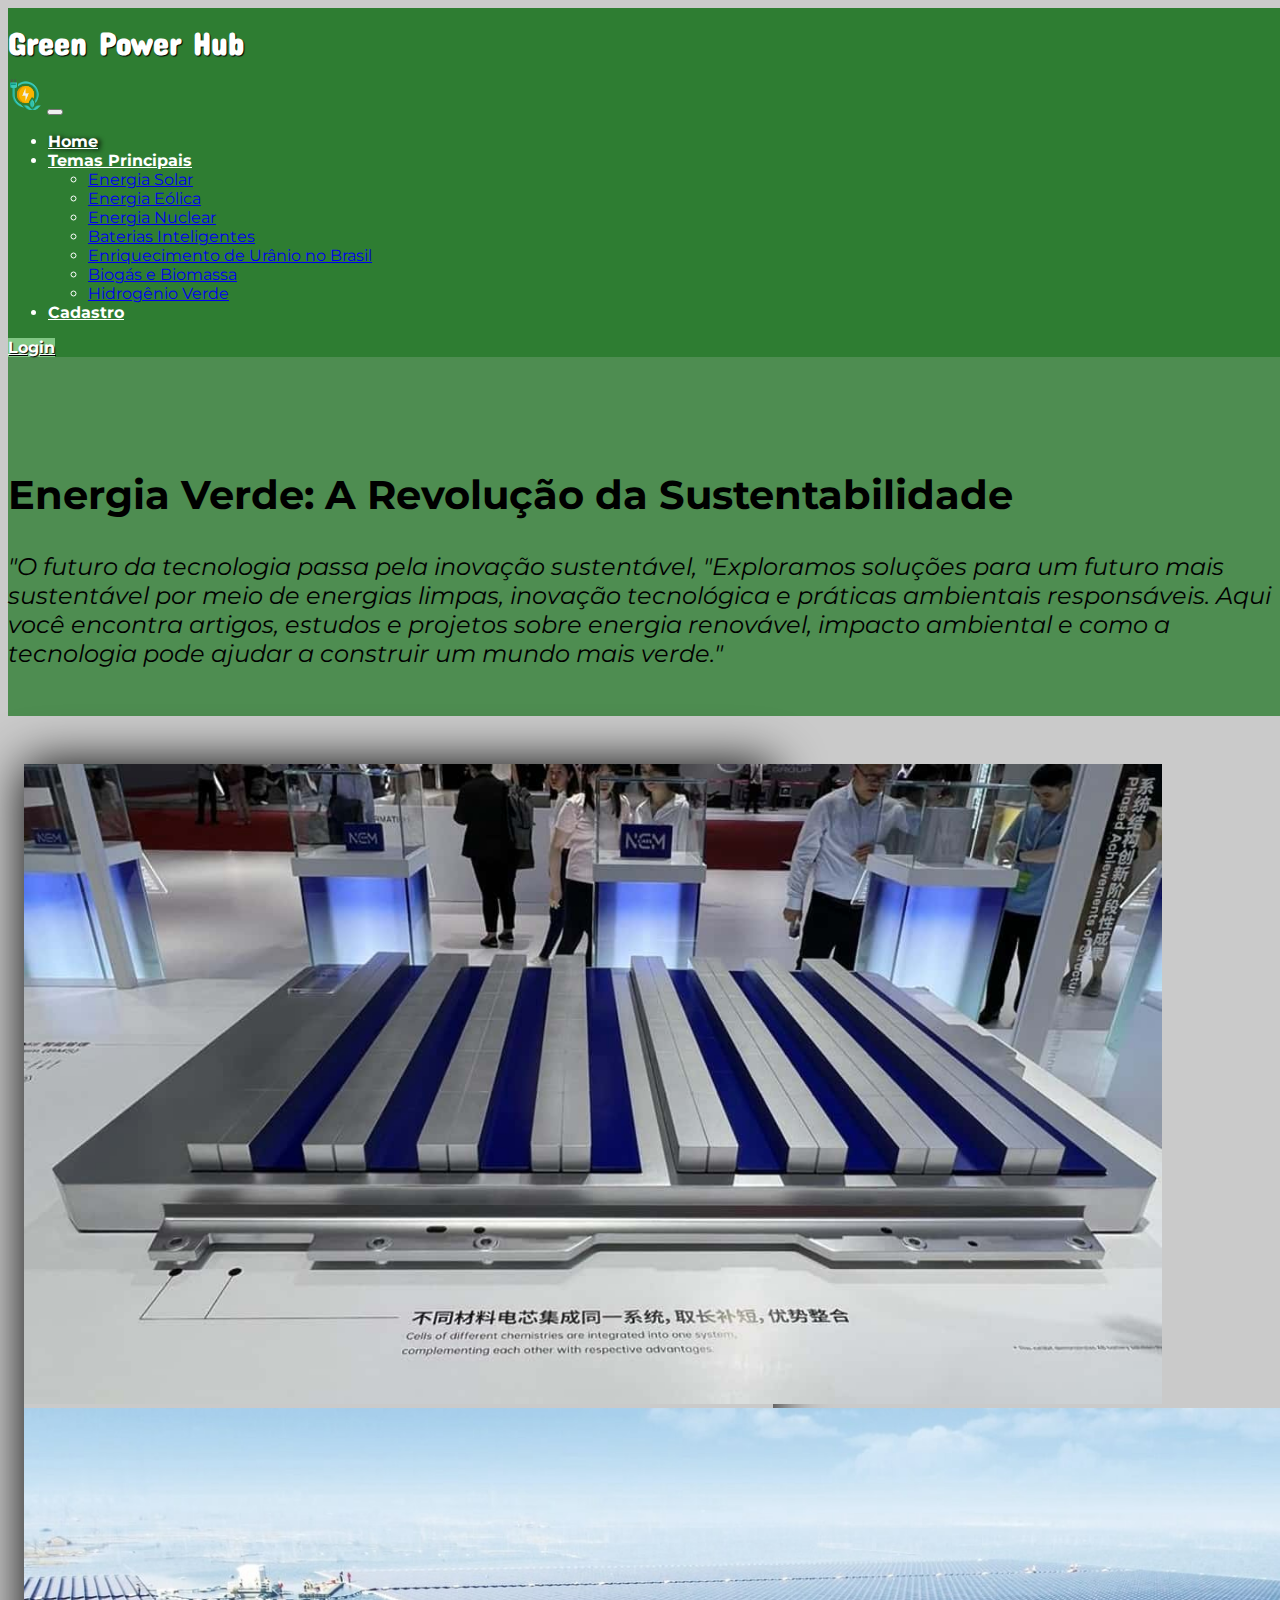
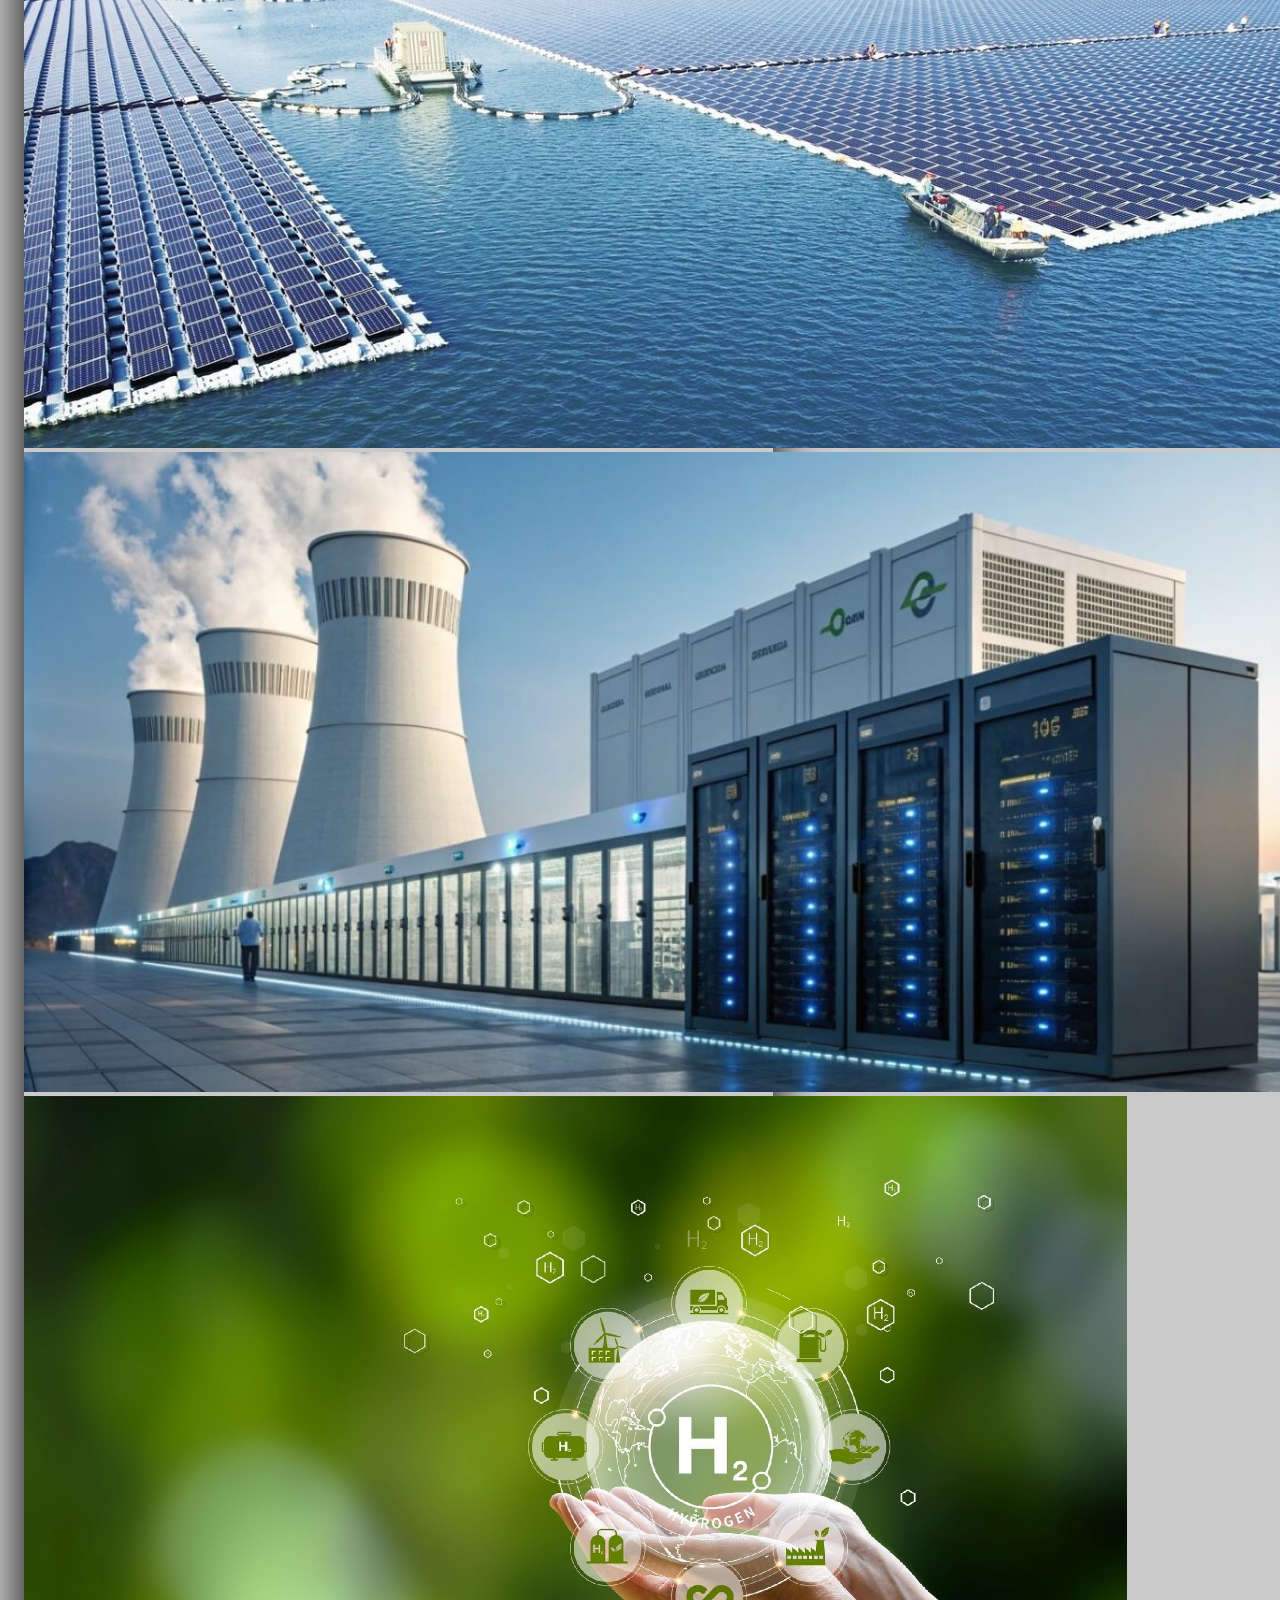
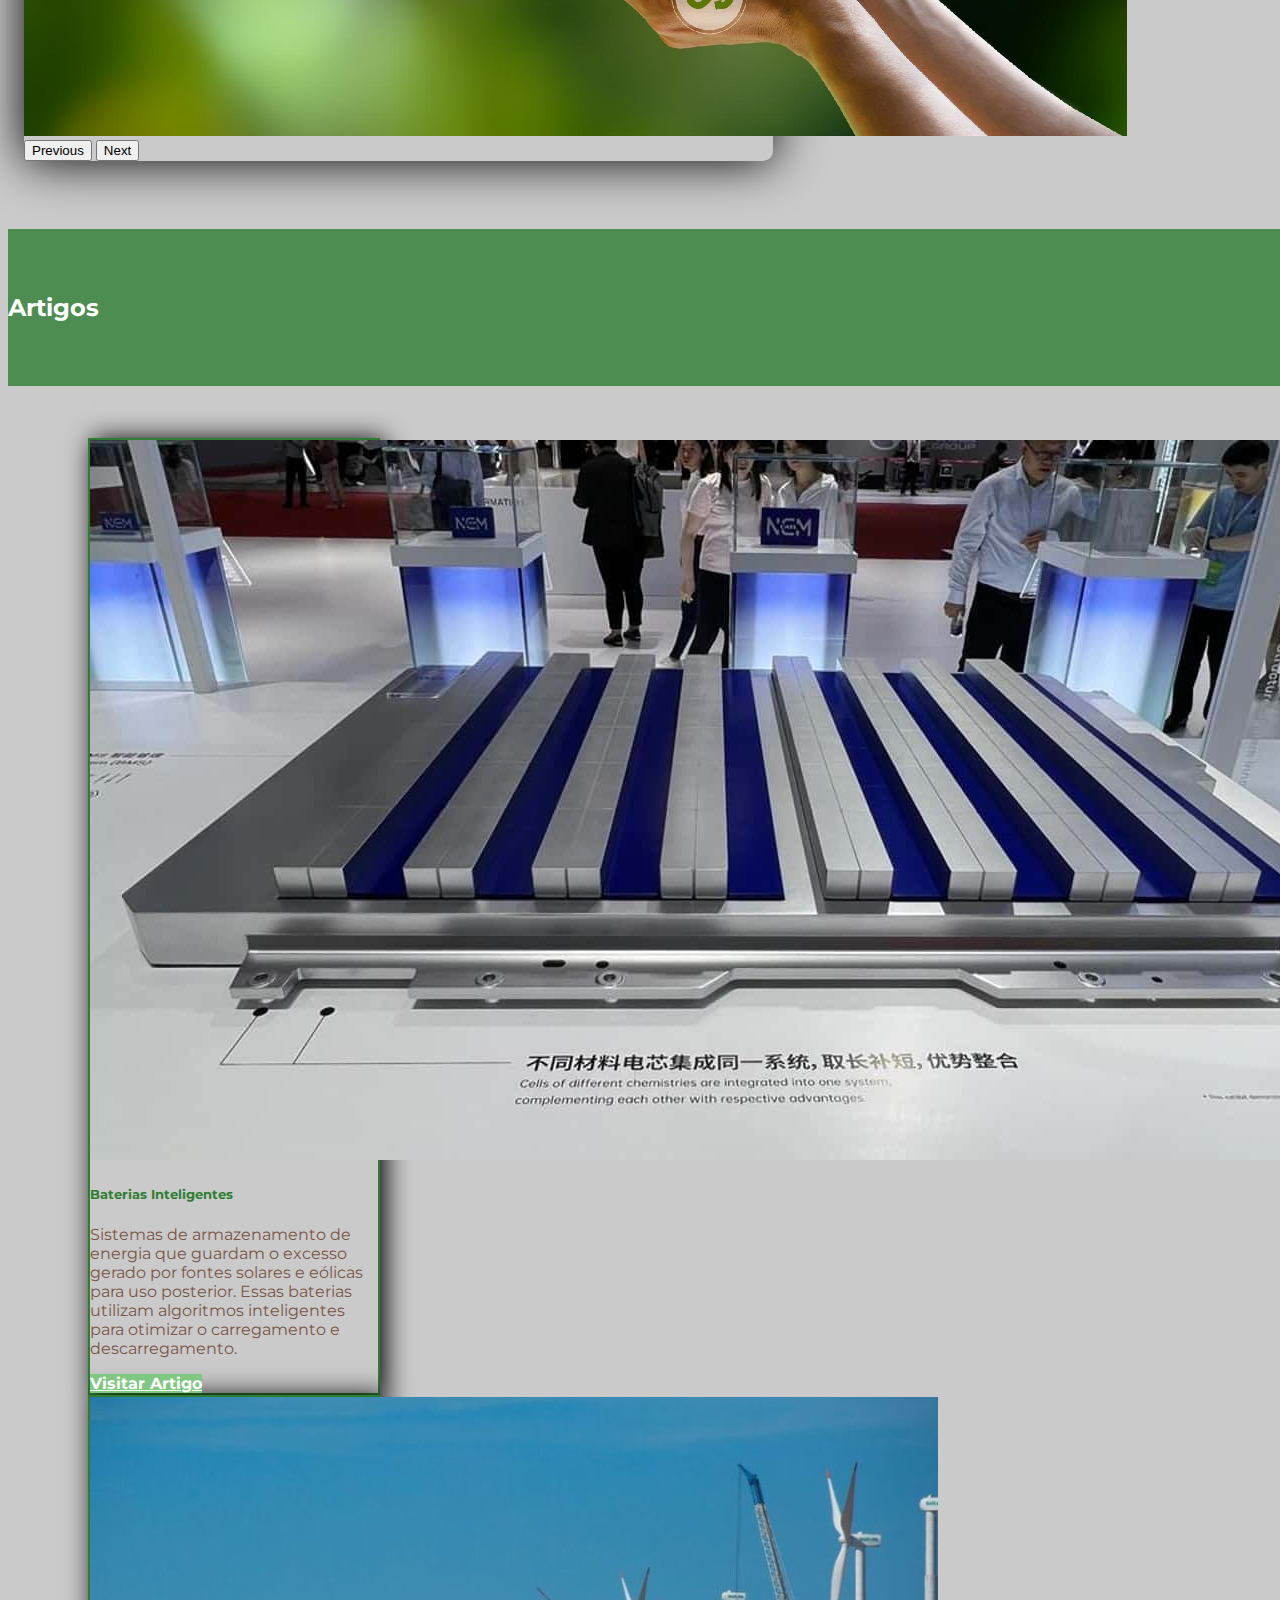
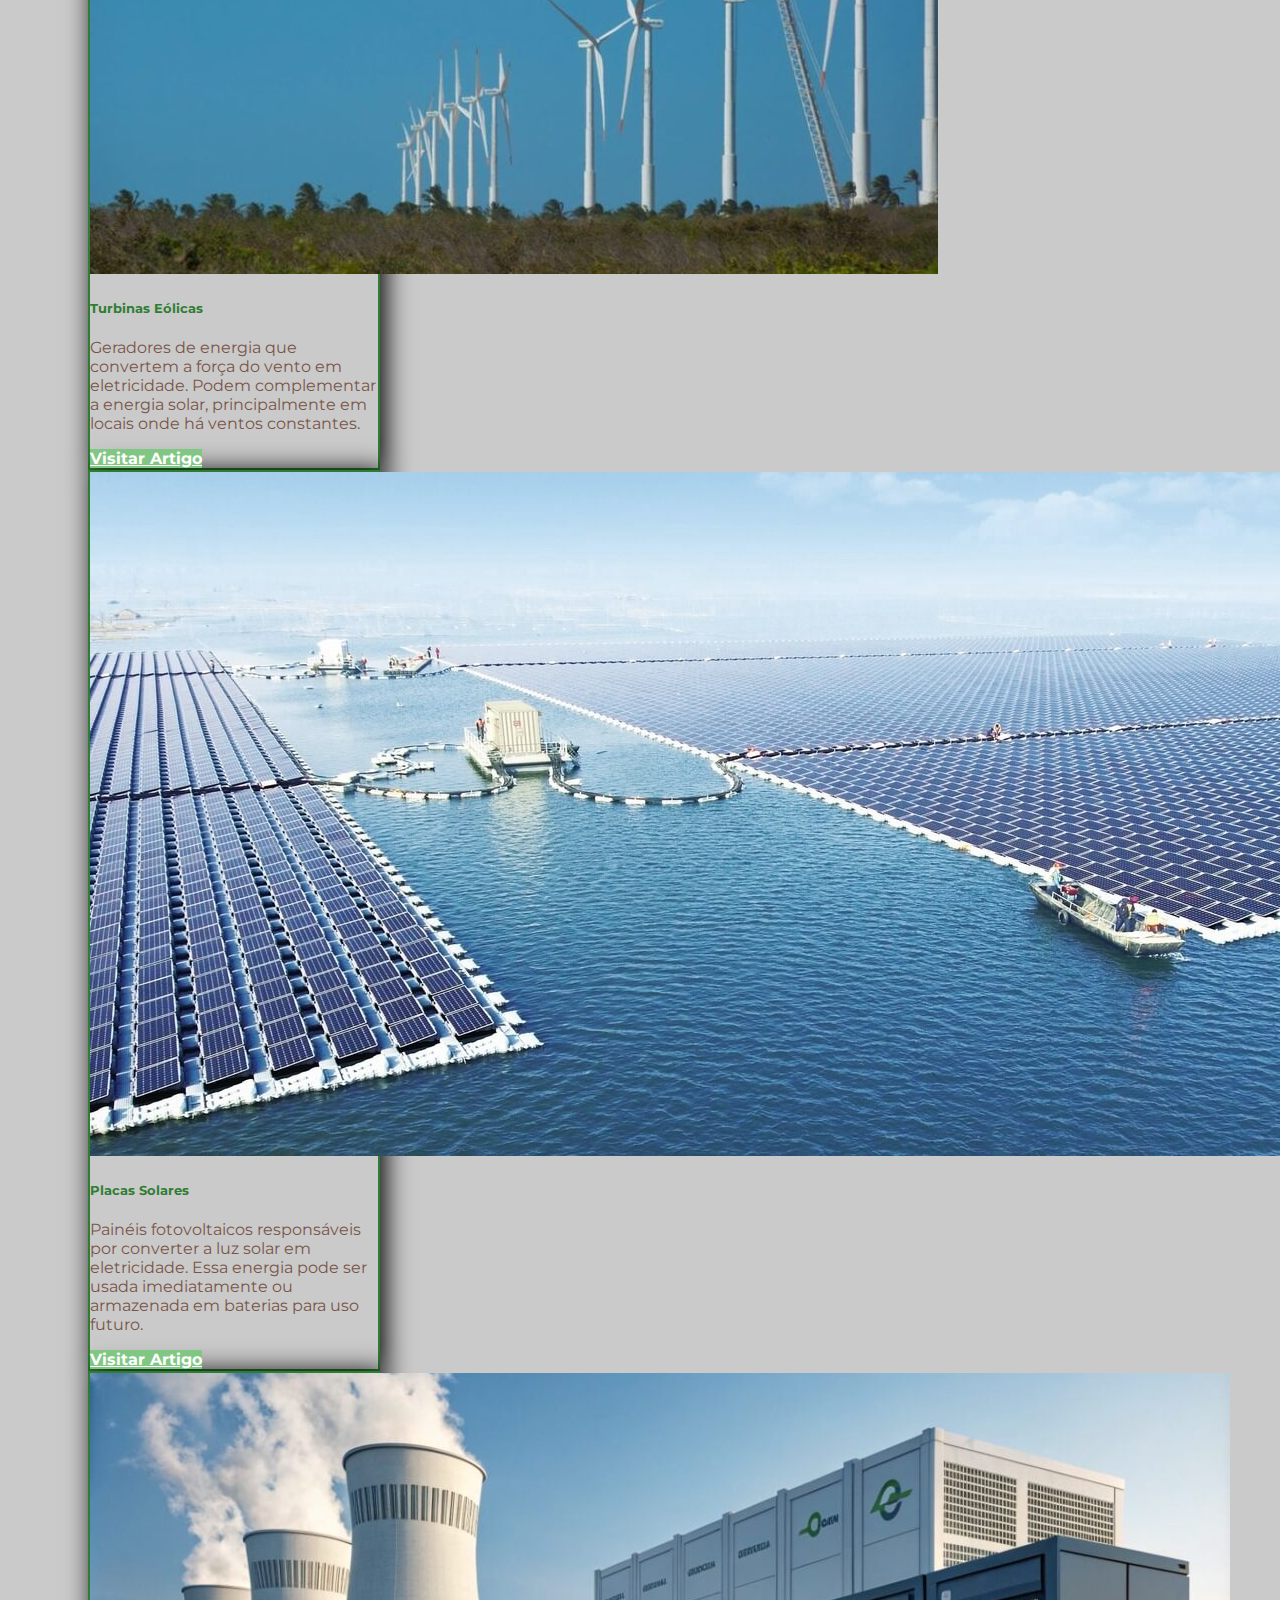
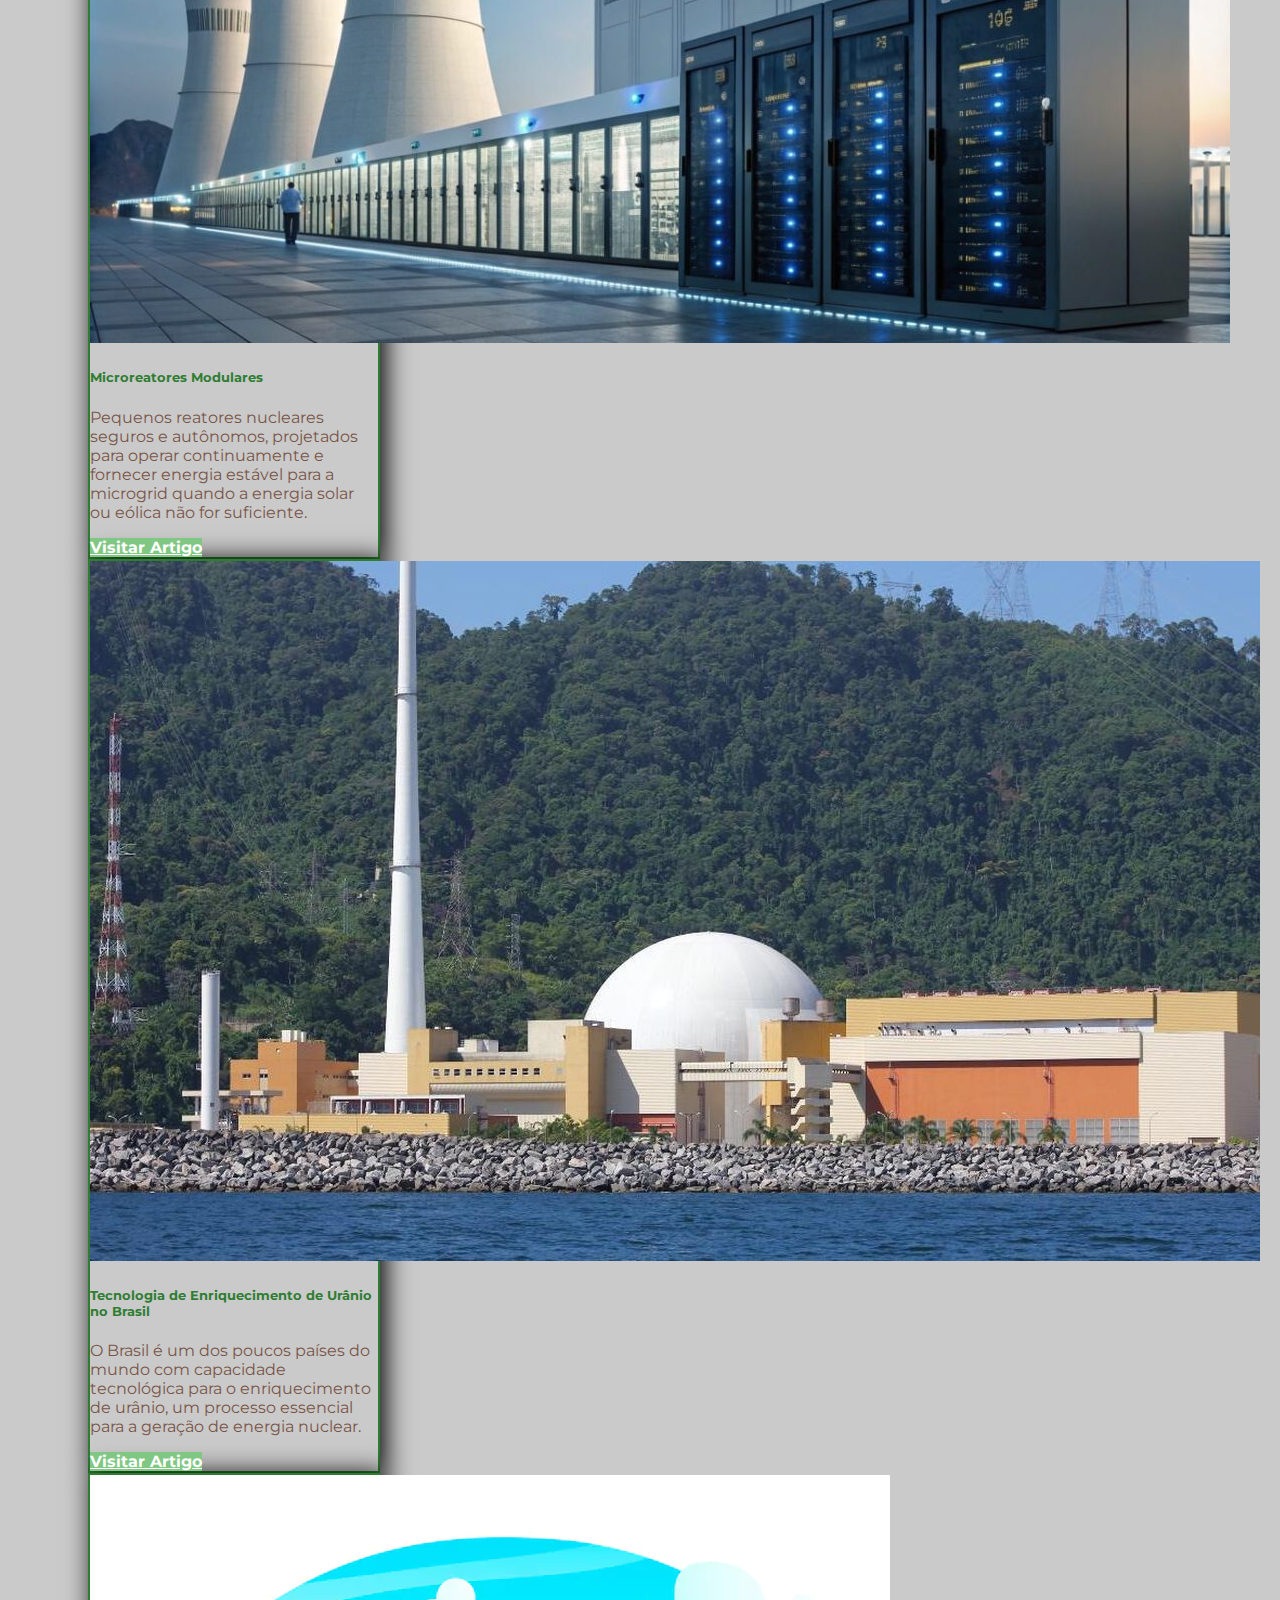
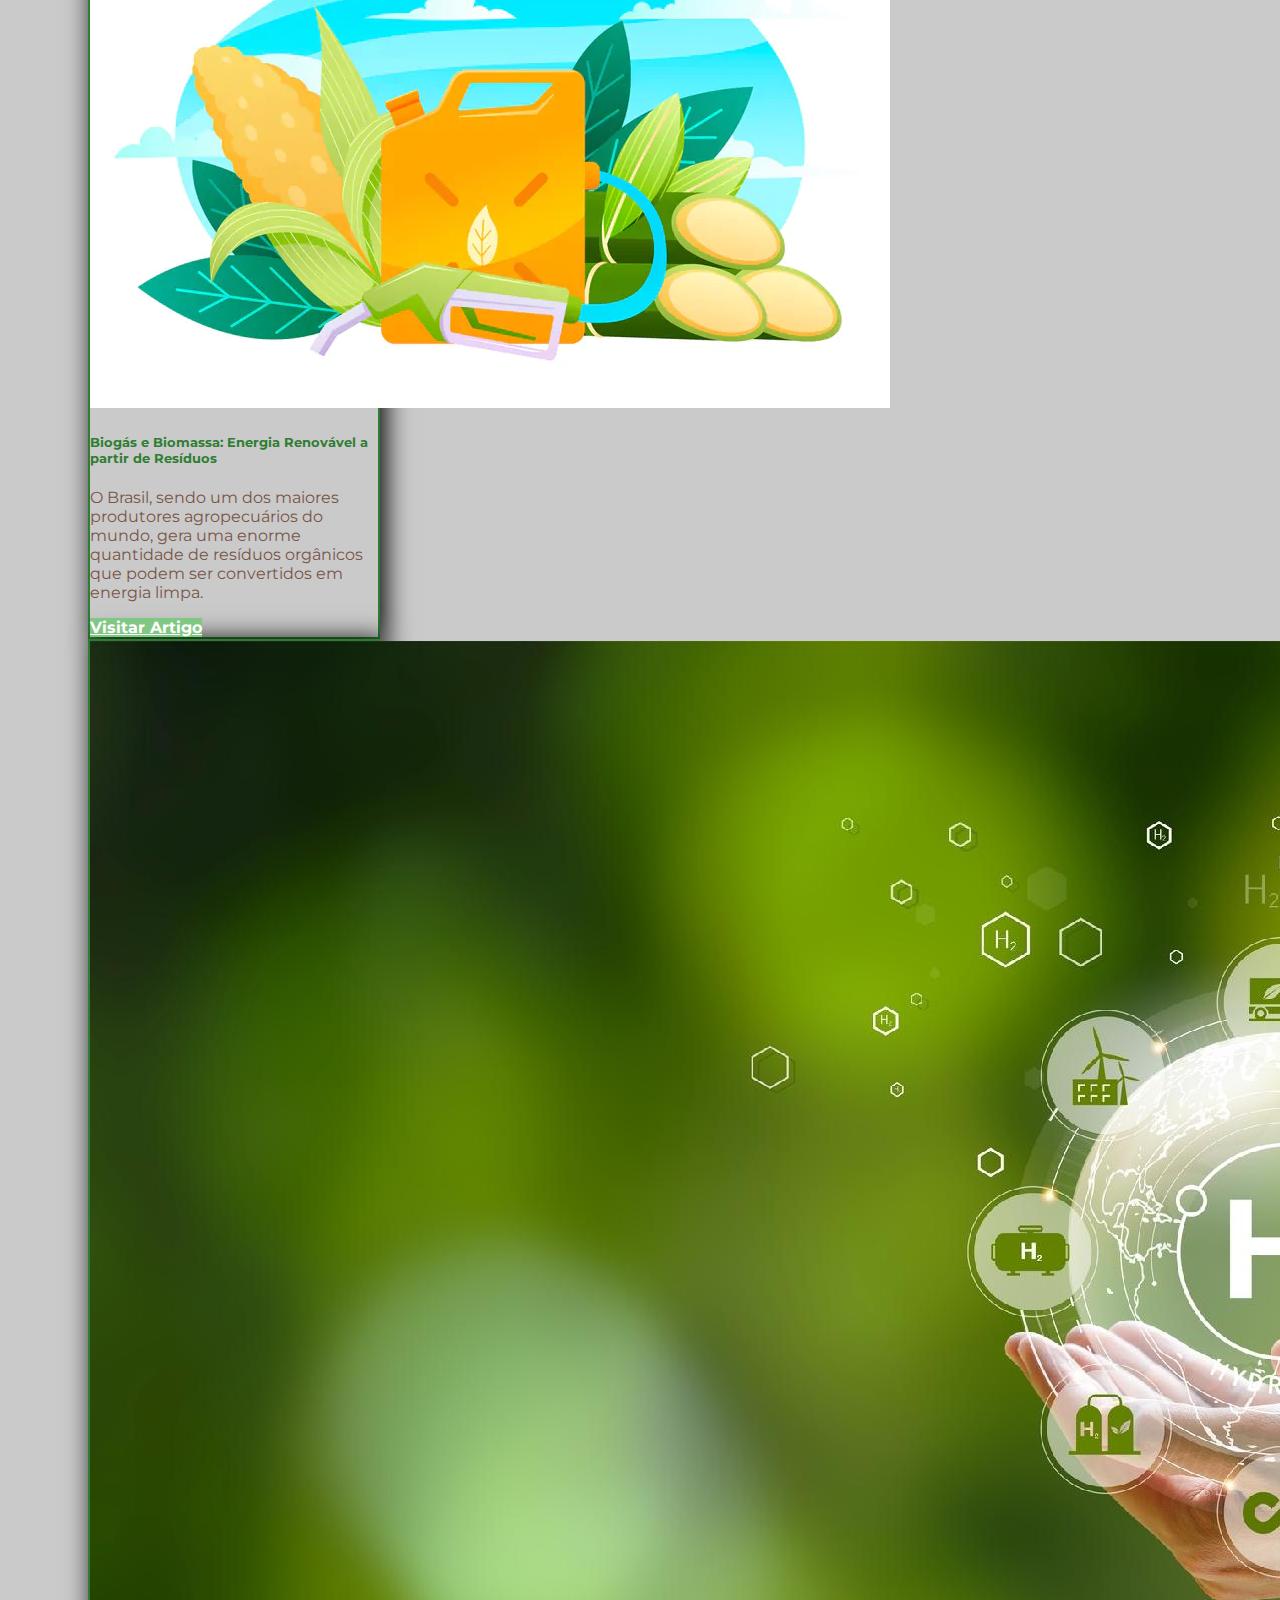
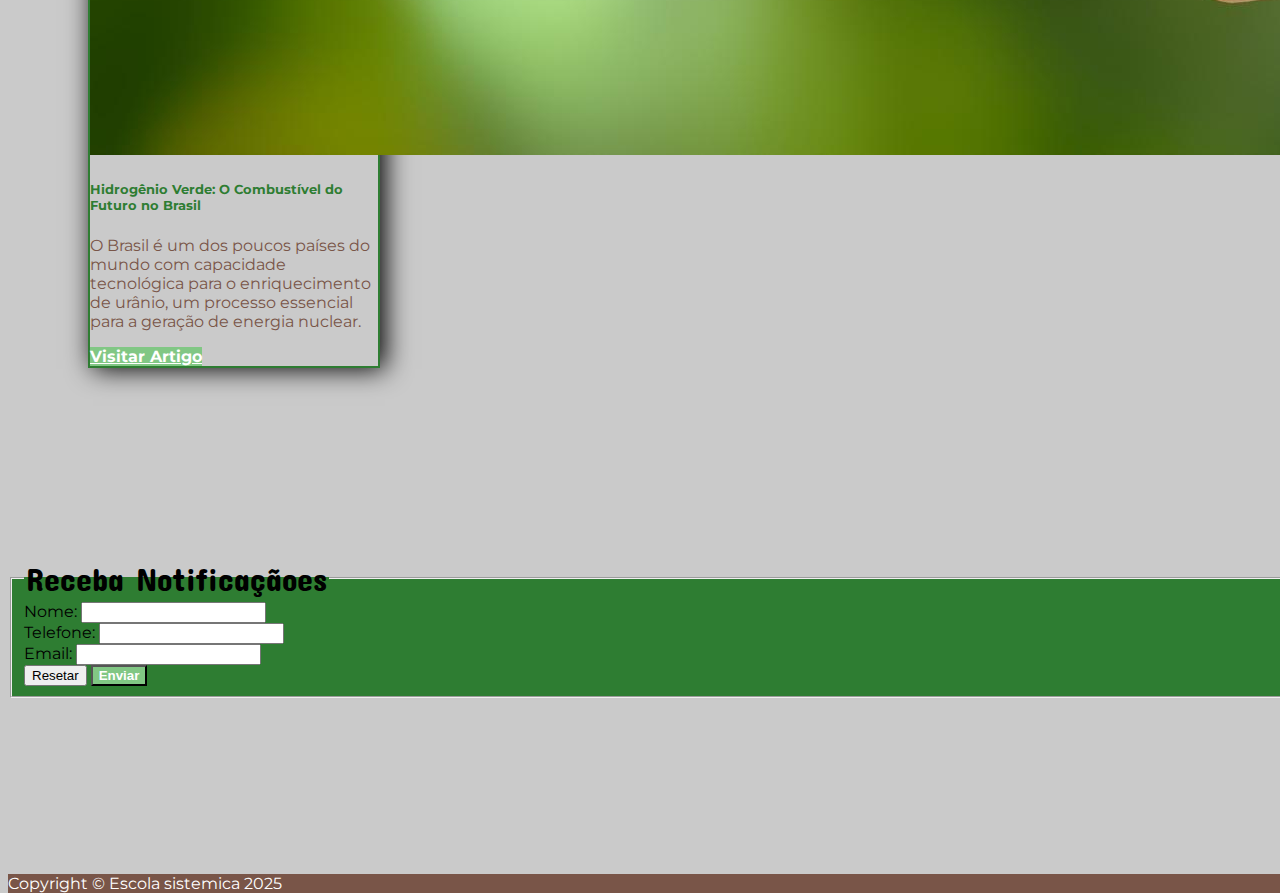
==== commit e3a0a8c1: "fix:mudancas no login/cadastro e ajustes de visual" ====
--- a/index.html
+++ b/index.html
@@ -14,7 +14,7 @@
 
 <body>
     <header>
-        <section id="text-header-nav">
+        <section id="text-header-nav" class="text-container">
             <h1 class="text-center">Green Power Hub</h1>
         </section>
         <nav class=" navbar navbar-expand-lg nav-bar-theme">
@@ -27,7 +27,7 @@
                     <span class="navbar-toggler-icon"></span>
                 </button>
                 <div class="collapse navbar-collapse" id="navbarSupportedContent">
-                    <ul class="navbar-nav me-auto mb-2 mb-lg-0 ps-3">
+                    <ul class="navbar-nav me-auto mb-2 mb-lg-0">
                         <li class="nav-item">
                             <a class="nav-link active" aria-current="page" href="/">Home</a>
                         </li>
@@ -50,7 +50,8 @@
         </nav>
     </header>
     <section id="conteudo-principal">
-        <section id="header-text-content" class="text-white d-flex flex-column justify-content-center gap-4">
+        <section id="header-text-content"
+            class="text-white d-flex flex-column justify-content-center gap-4 text-container">
             <h2 id="text-header" class=" text-center ">Energia Verde: A Revolução da Sustentabilidade </h2>
             <cite id="sub-text-header" class=" text-center px-1 ">"O futuro da tecnologia passa pela inovação
                 sustentável,
@@ -64,7 +65,6 @@
         <section id="carrosel" class="d-flex justify-content-center my-5">
             <div id="carouselExample" class="carousel slide">
                 <div class="carousel-inner rounded" id="carrousel-items">
-
                 </div>
                 <button class="carousel-control-prev" type="button" data-bs-target="#carouselExample"
                     data-bs-slide="prev">
@@ -80,26 +80,38 @@
         </section>
 
 
-        <h2 id="artigos" class="text-center fw-bold pt-5  pb-5">Artigos</h2>
-        <section id="cards" class="d-flex  flex-wrap justify-content-center ">
+        <h2 id="artigos" class="text-center fw-bold pt-5 text-container  pb-5">Artigos</h2>
 
+
+
+
+        <section id="cards" class="d-flex flex-wrap justify-content-center mt-5 ">
+            <!--Cards -->
         </section>
+
+
+
+
+
         <section id="contato">
-            <form name="formCadastro" id="addContato" class="d-flex justify-content-center text-white contato-form">
-                <fieldset class="contato-fieldset p-5 rounded">
+            <form name="formContato" id="addContato" class="d-flex justify-content-center text-white contato-form">
+                <fieldset class="form-fieldset p-5 rounded ">
                     <legend class="text-center titulo-container">Receba Notificaçãoes</legend>
                     <div class="row">
                         <div class="col-md-6 pb-3">
                             <label for="formNome">Nome:</label>
-                            <input type="text" class="form-control" name="nome" id="formNome">
+                            <input type="text" class="form-control" name="nome" id="formNomeCont">
+                            <span id="contNomeError" class="error fw-bold"></span>
                         </div>
                         <div class="col-md-6 pb-3">
                             <label for="formTelefone">Telefone:</label>
-                            <input type="text" class="form-control" name="telefone" id="formTelefone">
+                            <input type="text" class="form-control" name="telefone" id="formTelefoneCont">
+                            <span id="contTelError" class="error fw-bold"></span>
                         </div>
                         <div class="col-md-12 pb-3">
                             <label for="formEmail">Email:</label>
-                            <input type="text" class="form-control" name="email" id="formEmail">
+                            <input type="text" class="form-control" name="email" id="formEmailCont">
+                            <span id="contEmailError" class="error fw-bold"></span>
                         </div>
                     </div>
                     <div class="row justify-content-center gap-2">
@@ -111,8 +123,19 @@
         </section>
     </section>
     <footer>
-        <p class="text-center text-white py-4">Copyright &copy; escola sistemica 2025</p>
+        <p class="text-center text-white py-4">Copyright &copy; Escola sistemica 2025</p>
     </footer>
+
+    <div vw class="enabled">
+        <div vw-access-button class="active"></div>
+        <div vw-plugin-wrapper>
+            <div class="vw-plugin-top-wrapper"></div>
+        </div>
+    </div>
+    <script src="https://vlibras.gov.br/app/vlibras-plugin.js"></script>
+    <script>
+        new window.VLibras.Widget('https://vlibras.gov.br/app');
+    </script>
 </body>
 <script src="https://cdn.jsdelivr.net/npm/@popperjs/core@2.11.8/dist/umd/popper.min.js"
     integrity="sha384-I7E8VVD/ismYTF4hNIPjVp/Zjvgyol6VFvRkX/vR+Vc4jQkC+hVqc2pM8ODewa9r"
--- a/Styles/styles.css
+++ b/Styles/styles.css
@@ -14,12 +14,12 @@
     --verde-claro: #81c784;
     --marrom: #795548;
     --branco: #ffffff;
-
+    --verde-texte-fundo: #2e7d32cb;
 }
 
 body {
     font-family: "Montserrat", serif;
-    background-color: #c5c5c5dc;
+    background-color: #88888871;
     width: 100%;
     height: 100vh;
 }
@@ -36,9 +36,12 @@
     transition: all 0.3s ease-in-out;
 }
 
-.button-login {
-    color: white;
-    font-weight: bold;
+.text-container {
+    padding: 4rem 0;
+    background-color: var(--verde-texte-fundo);
+}
+
+.form-fieldset {
     background-color: var(--verde-escuro);
 }
 
@@ -46,6 +49,7 @@
     scale: 102%;
     background-color: var(--branco) !important;
     color: black;
+    text-shadow: 0px 0px 0px black;
     transition: all 0.3s ease-in-out;
 }
 
@@ -54,8 +58,19 @@
     font-size: 2rem;
 }
 
+.error {
+    color: white;
+    text-shadow: 1px 1px 1px red;
+}
+
 
 footer {
     color: var(--branco);
     background-color: var(--marrom);
+}
+
+@media(max-width:992px) {
+    .navbar-nav {
+        padding-left: 2rem;
+    }
 }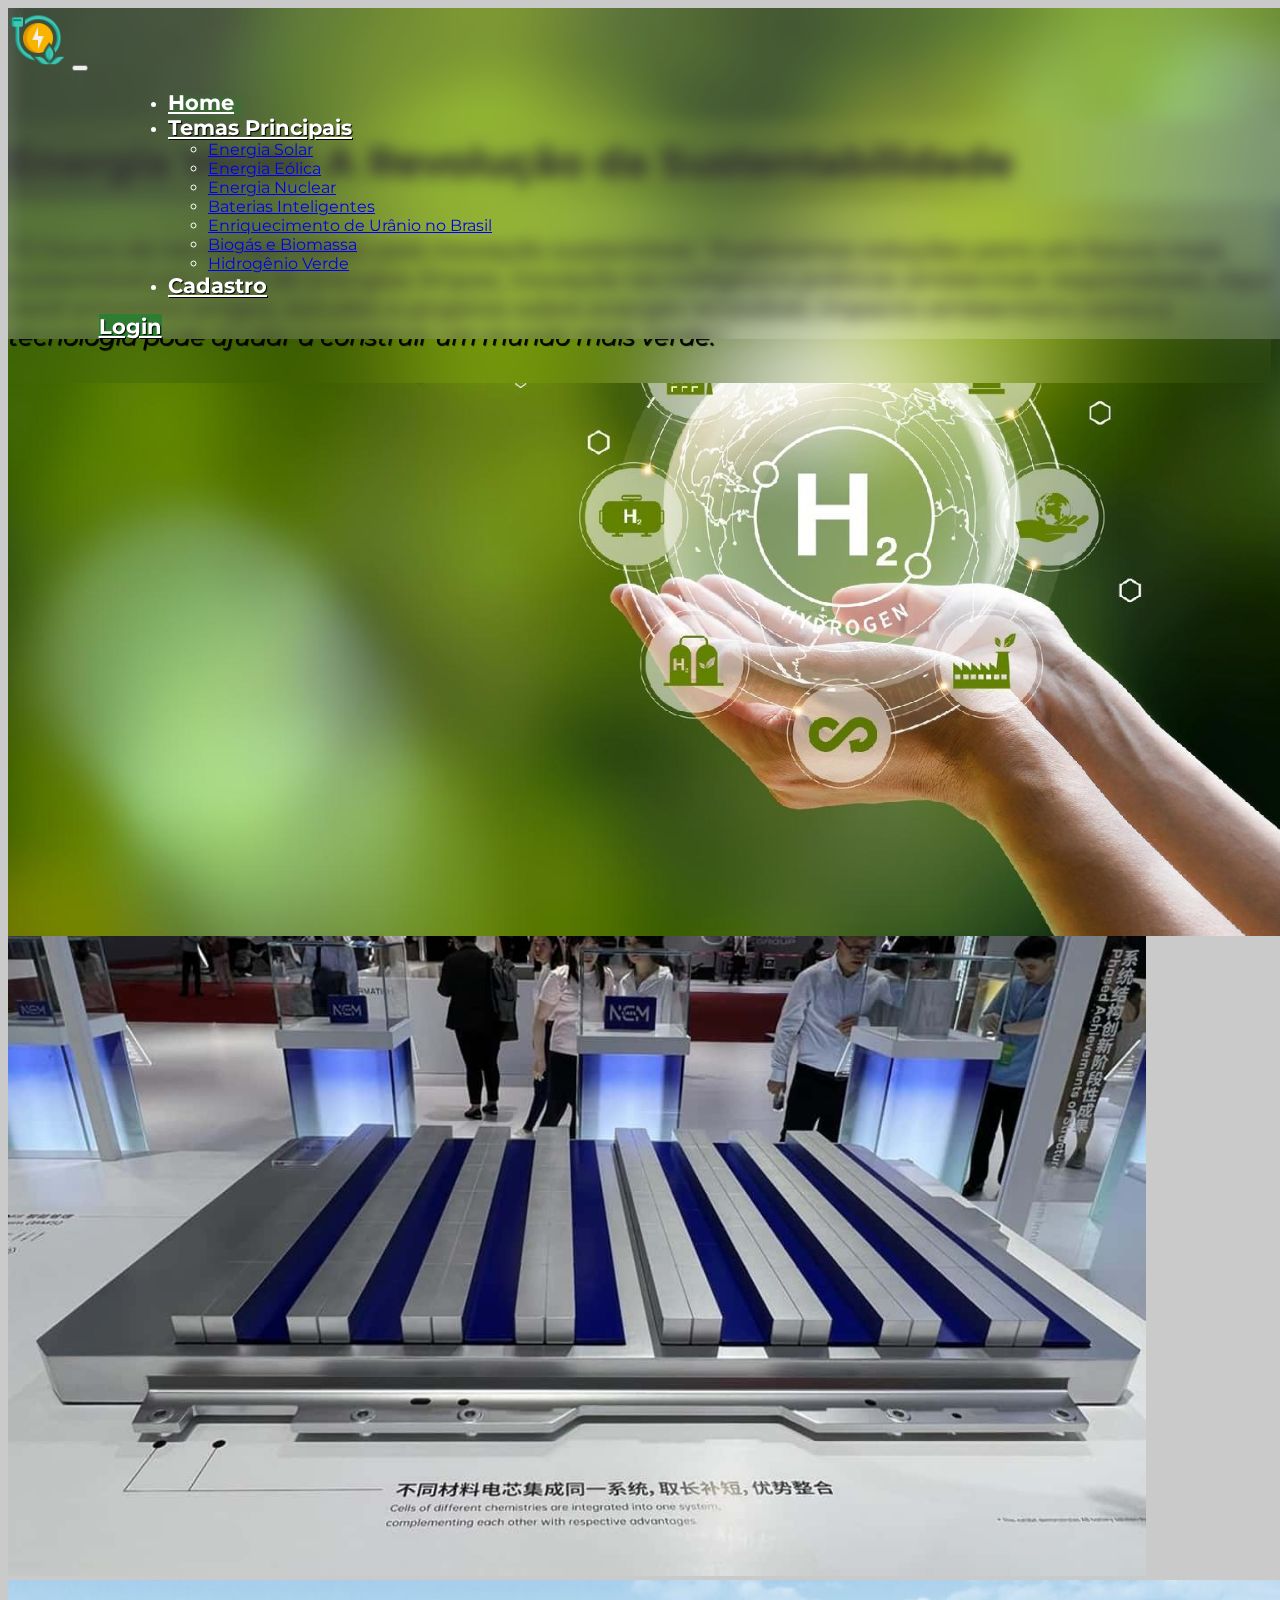
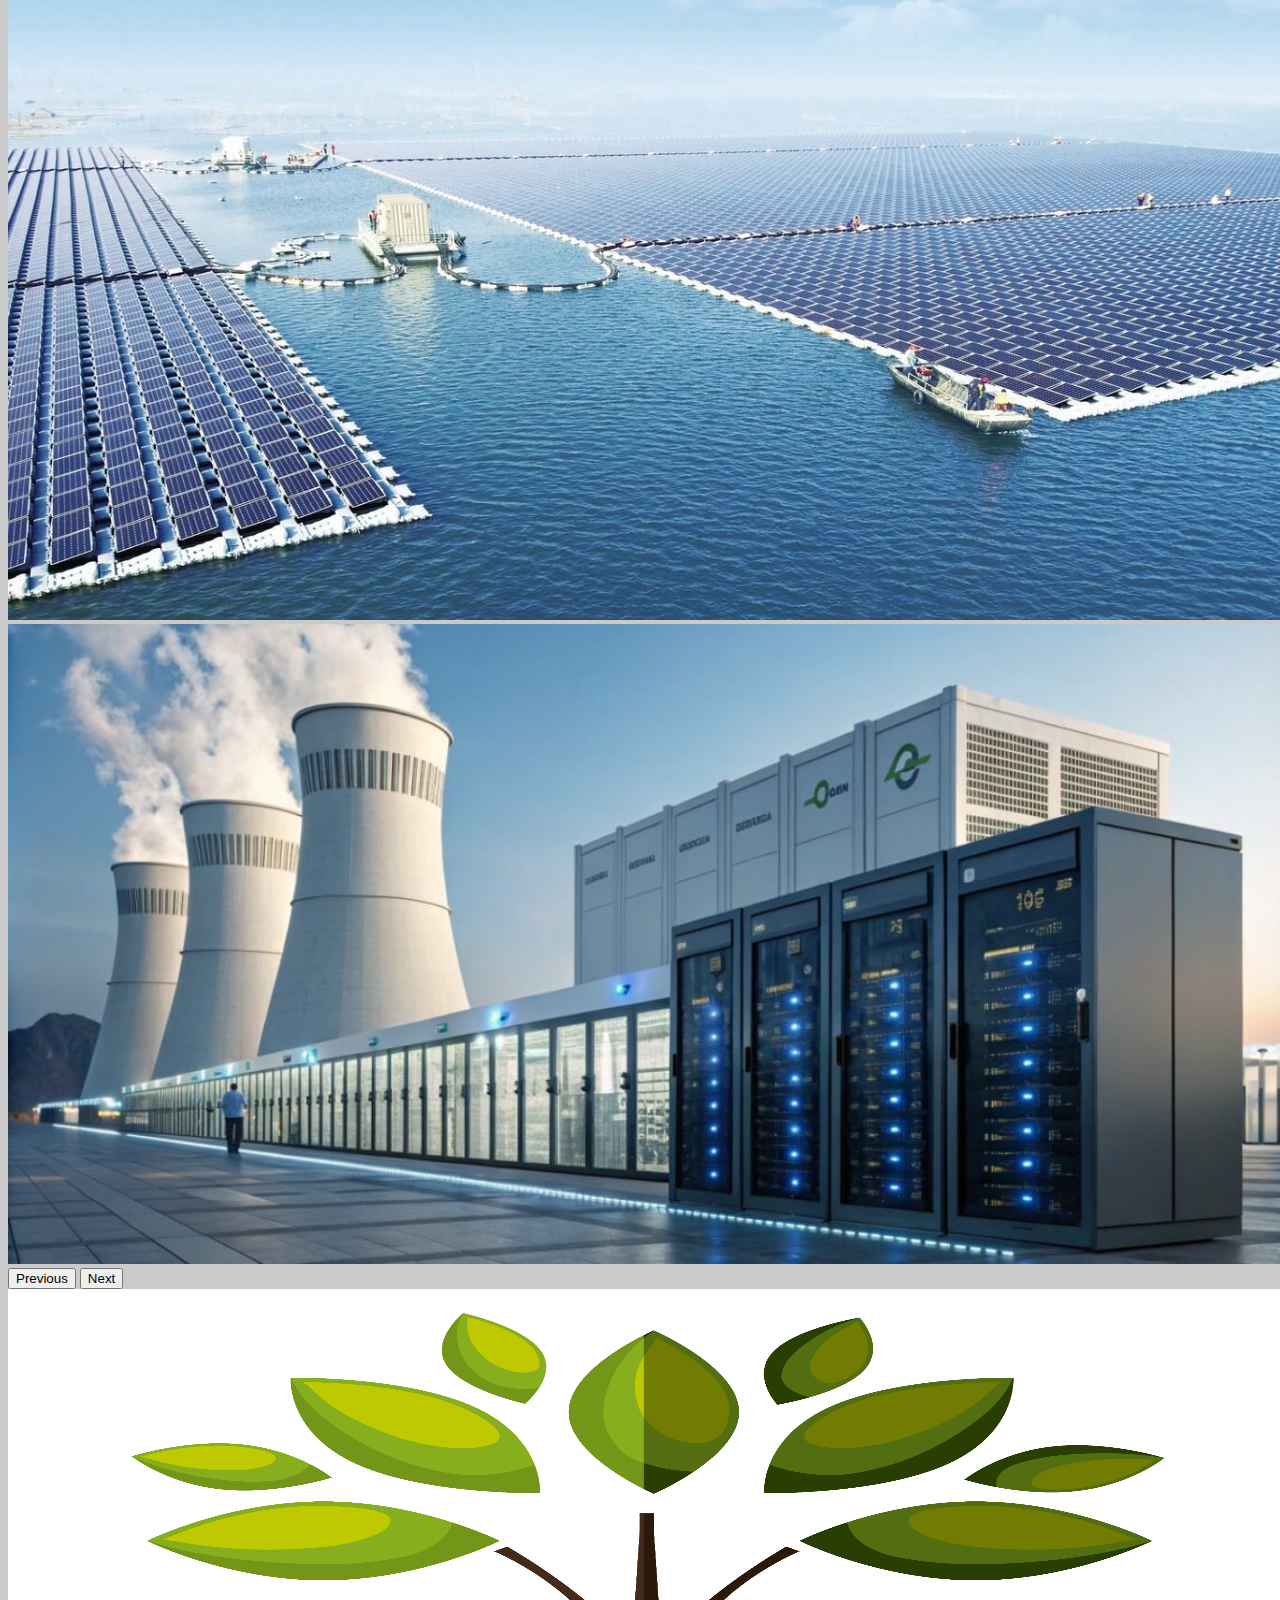
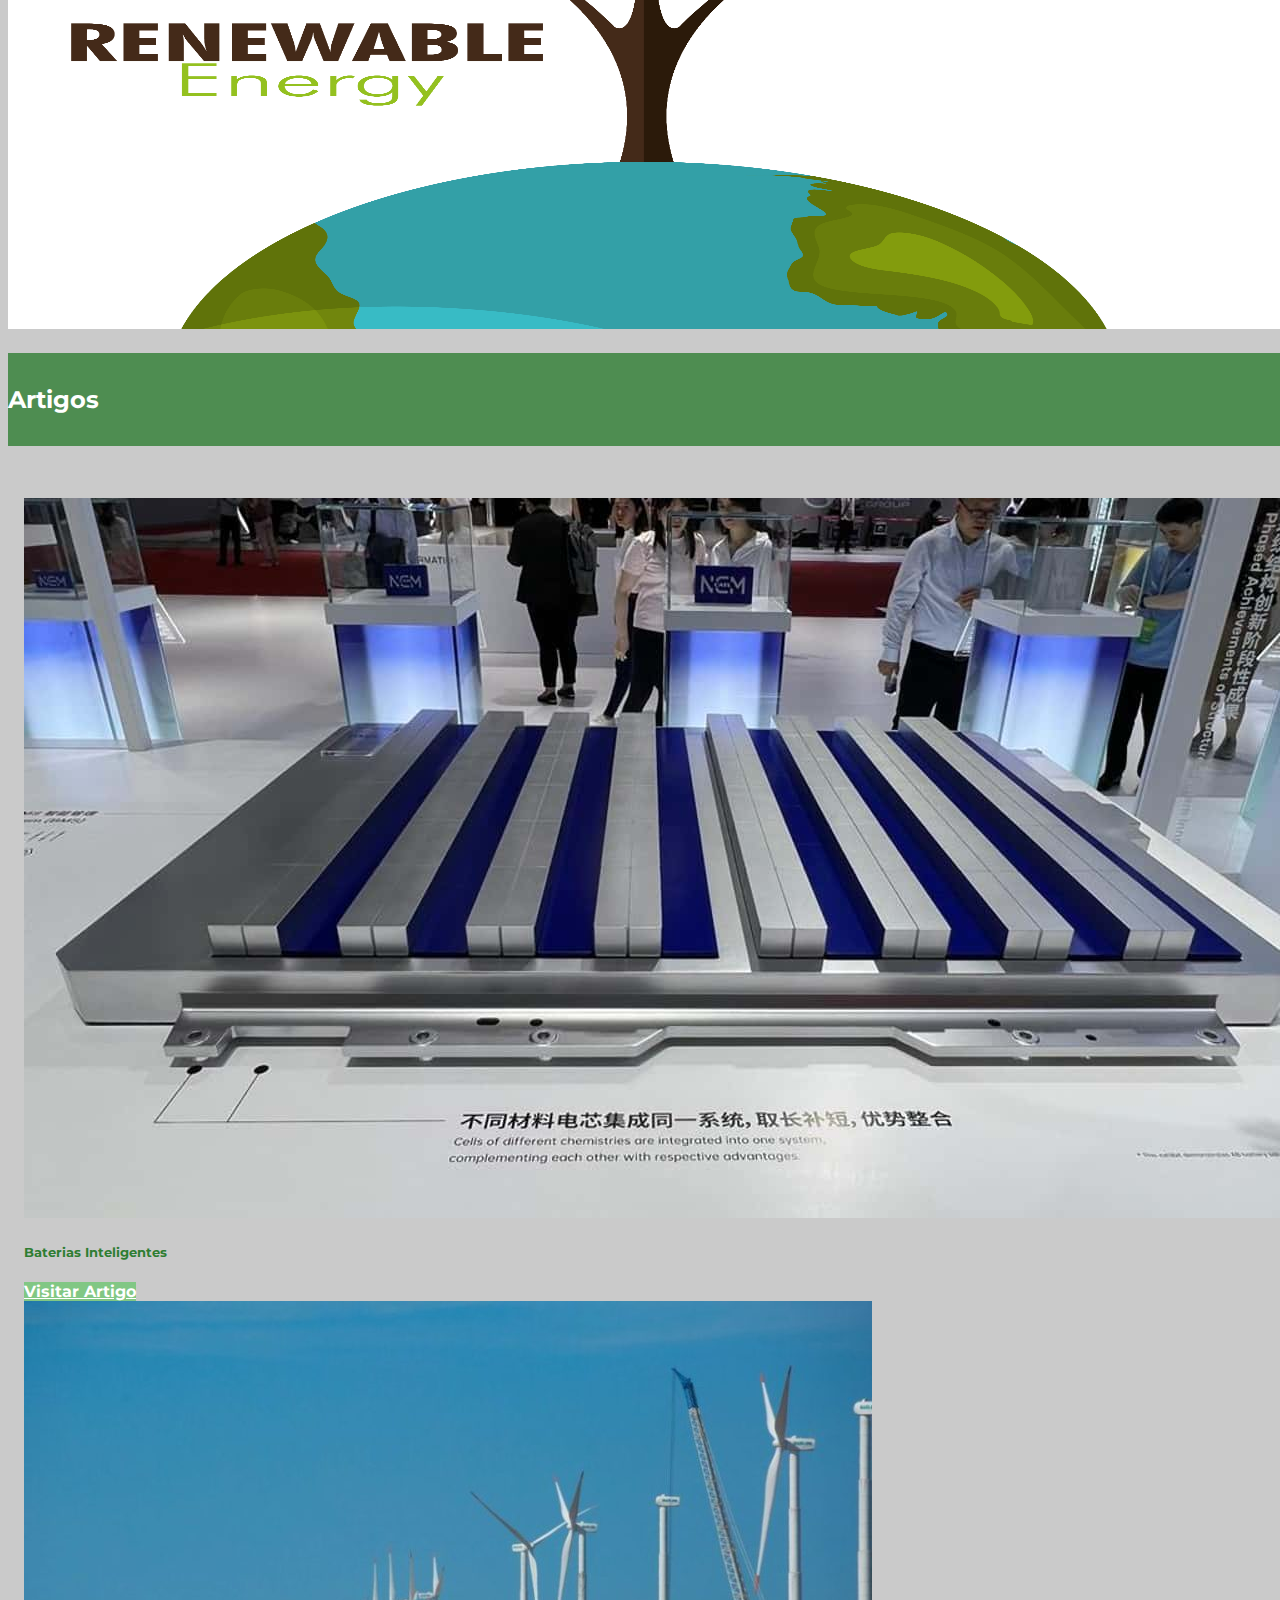
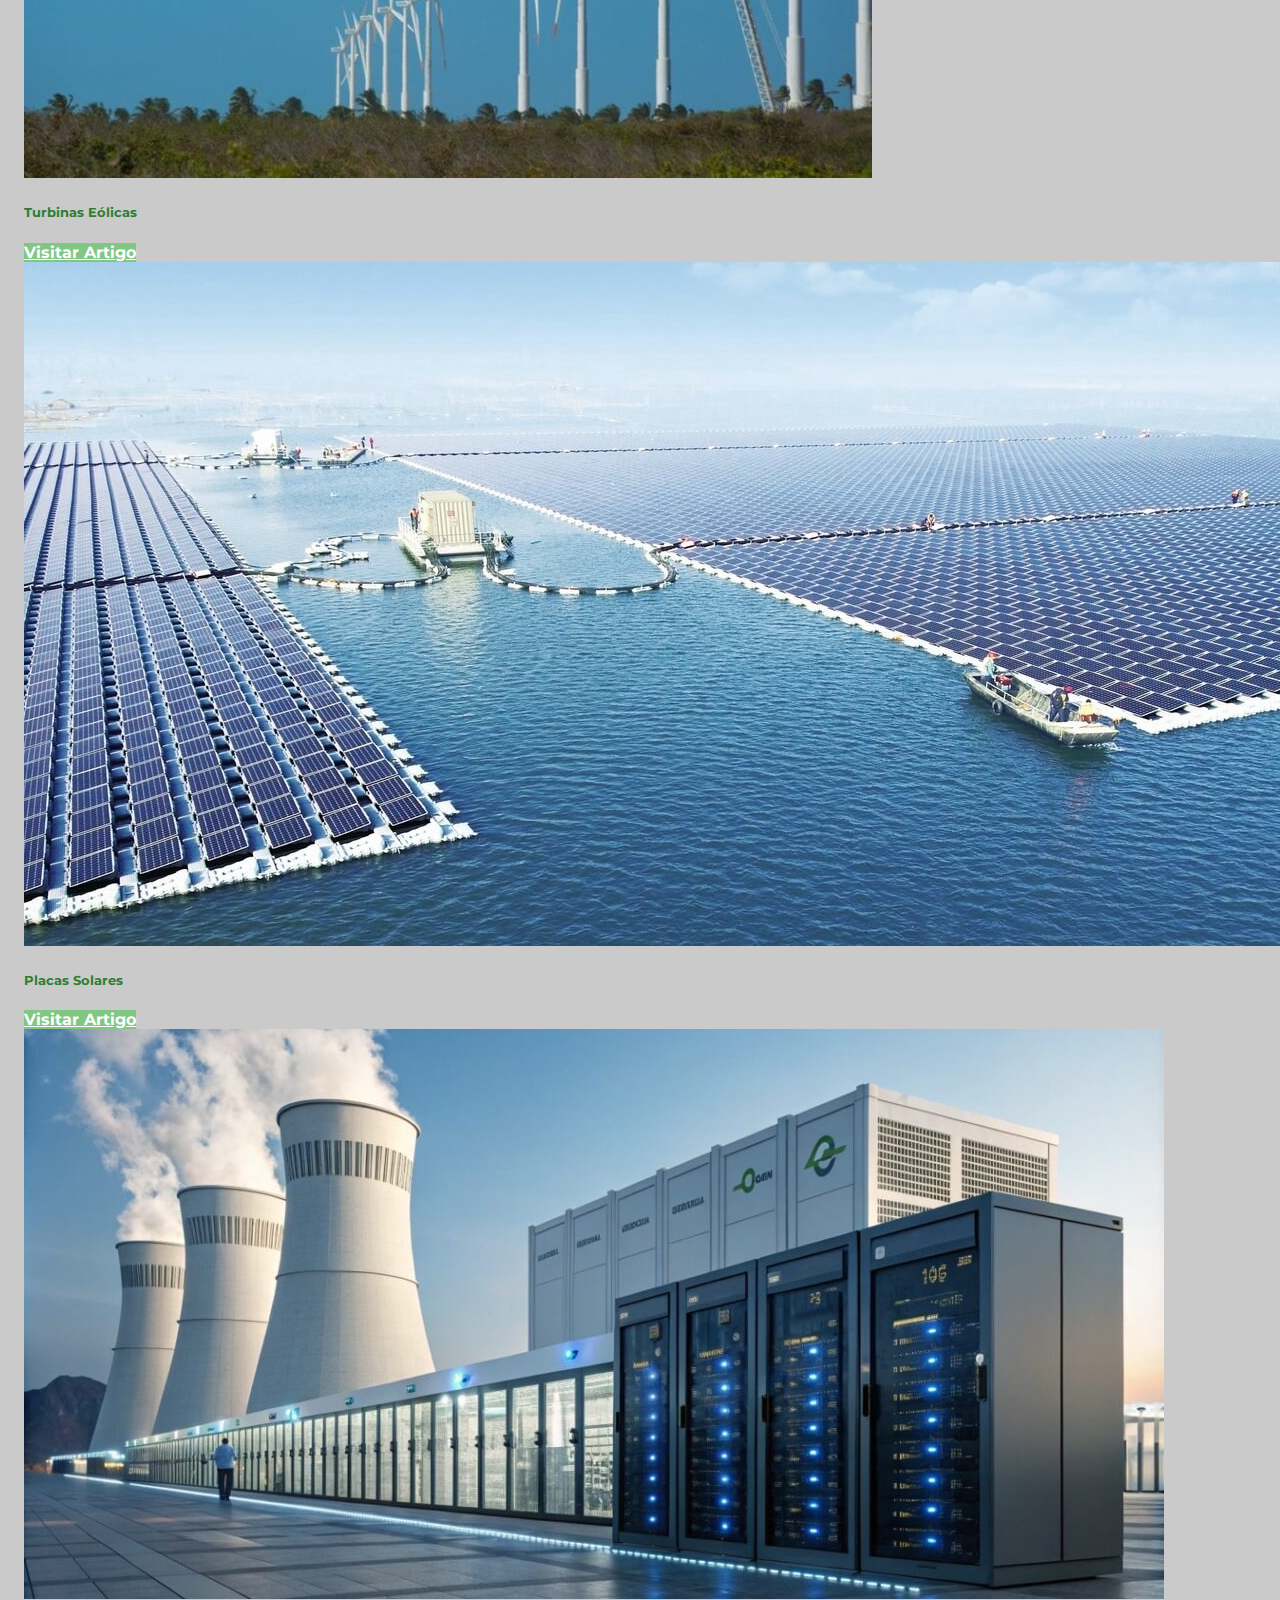
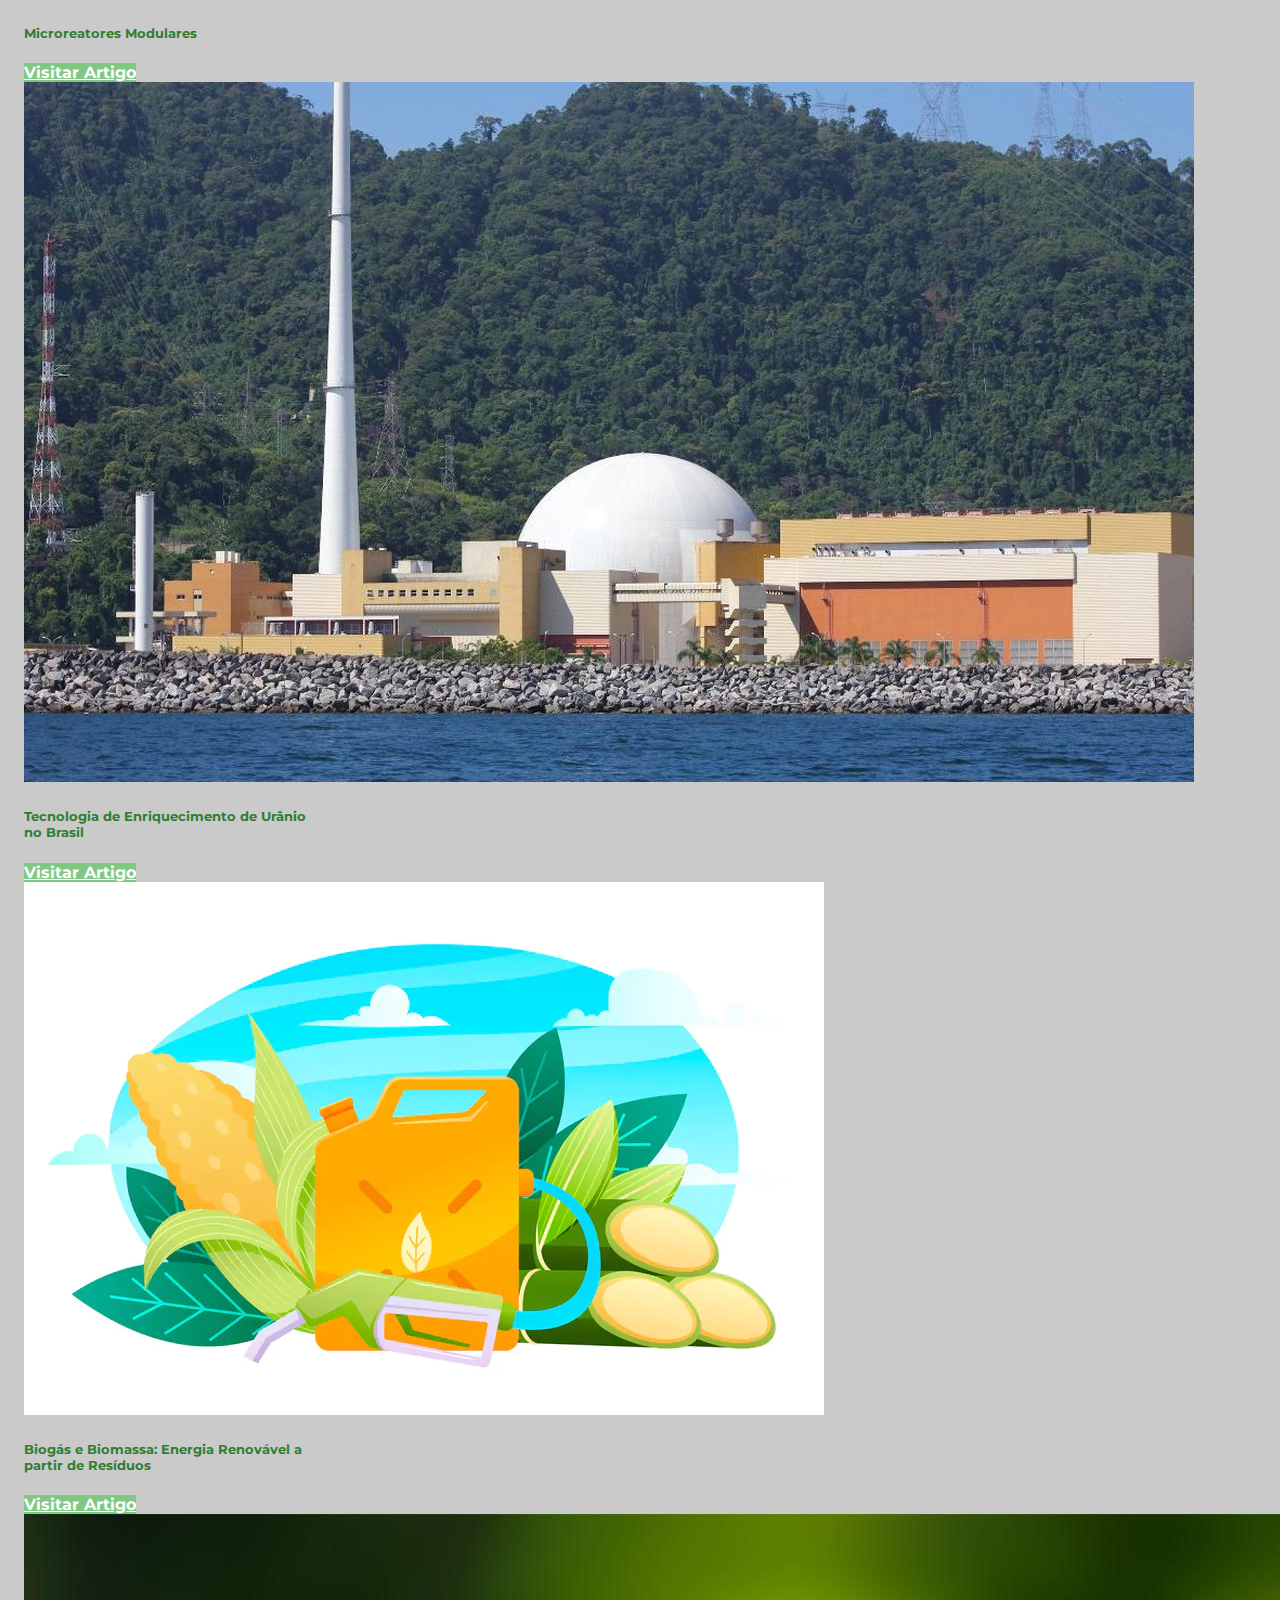
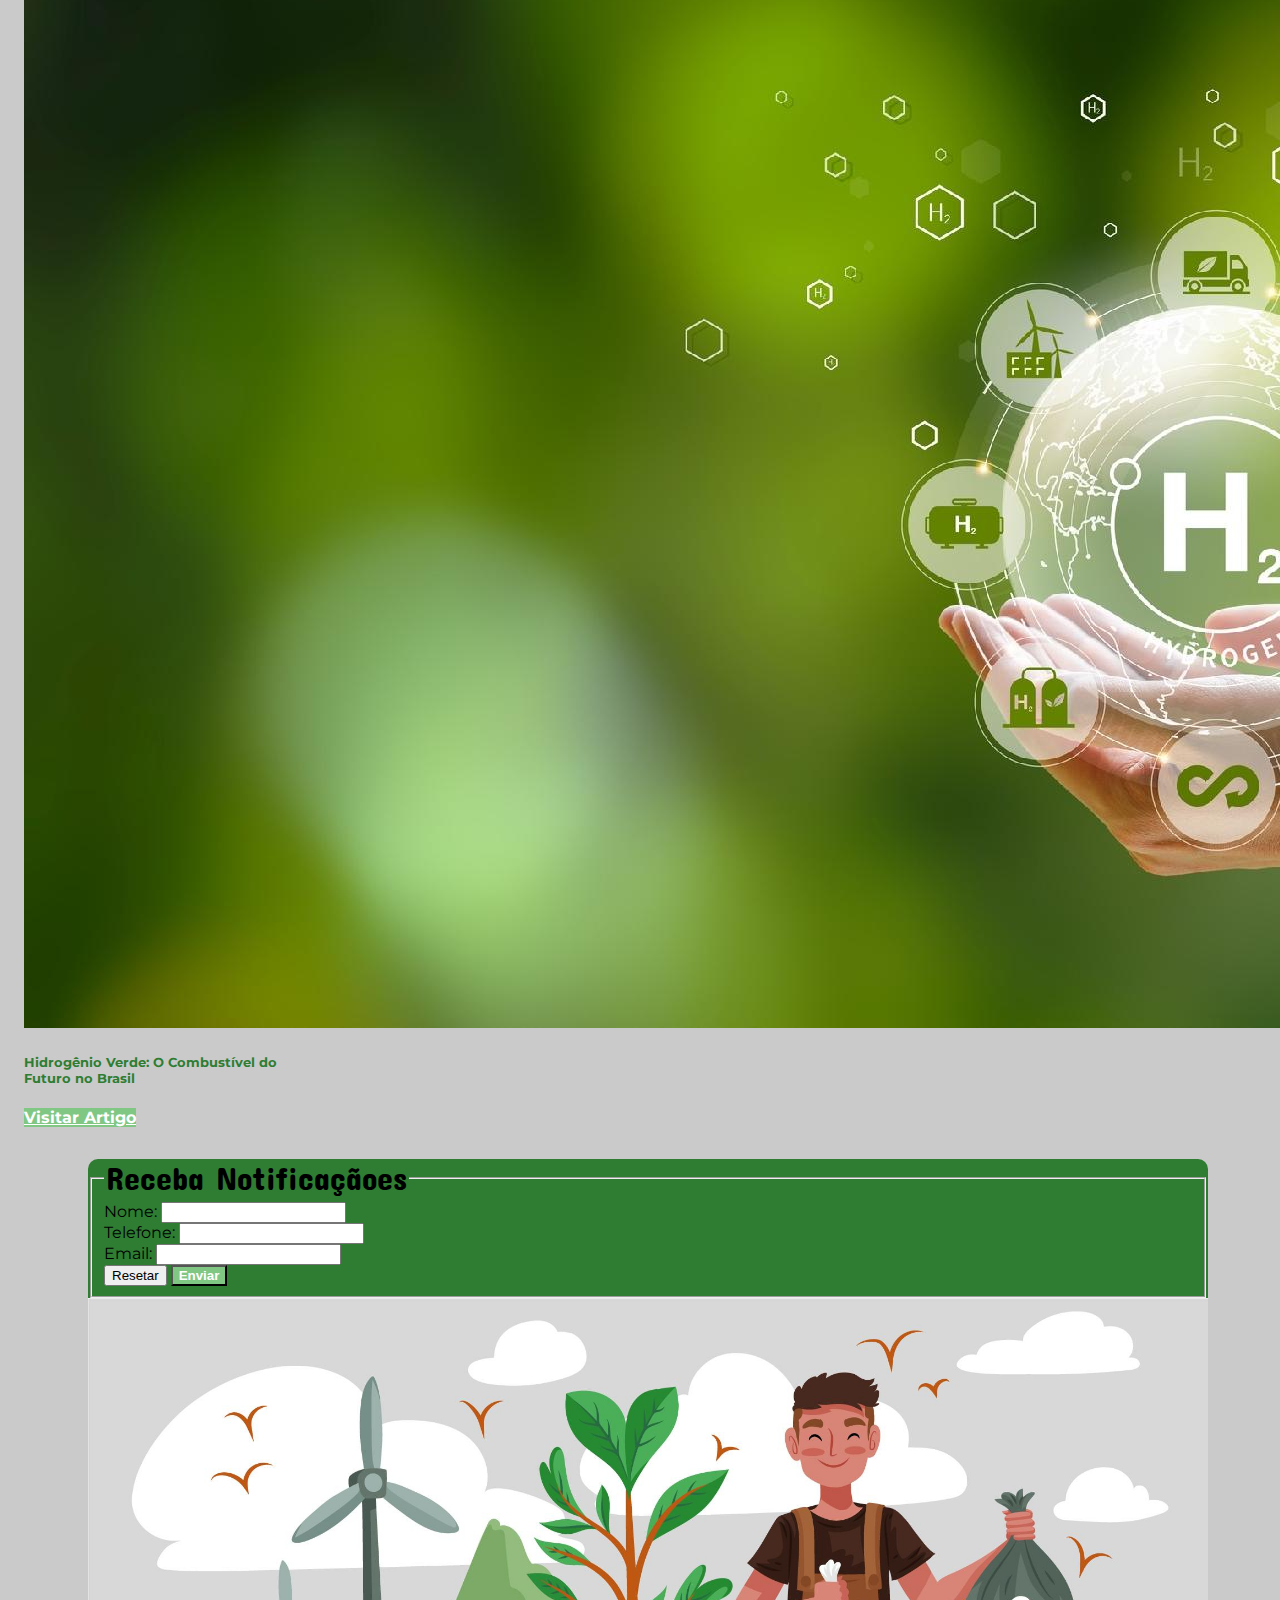
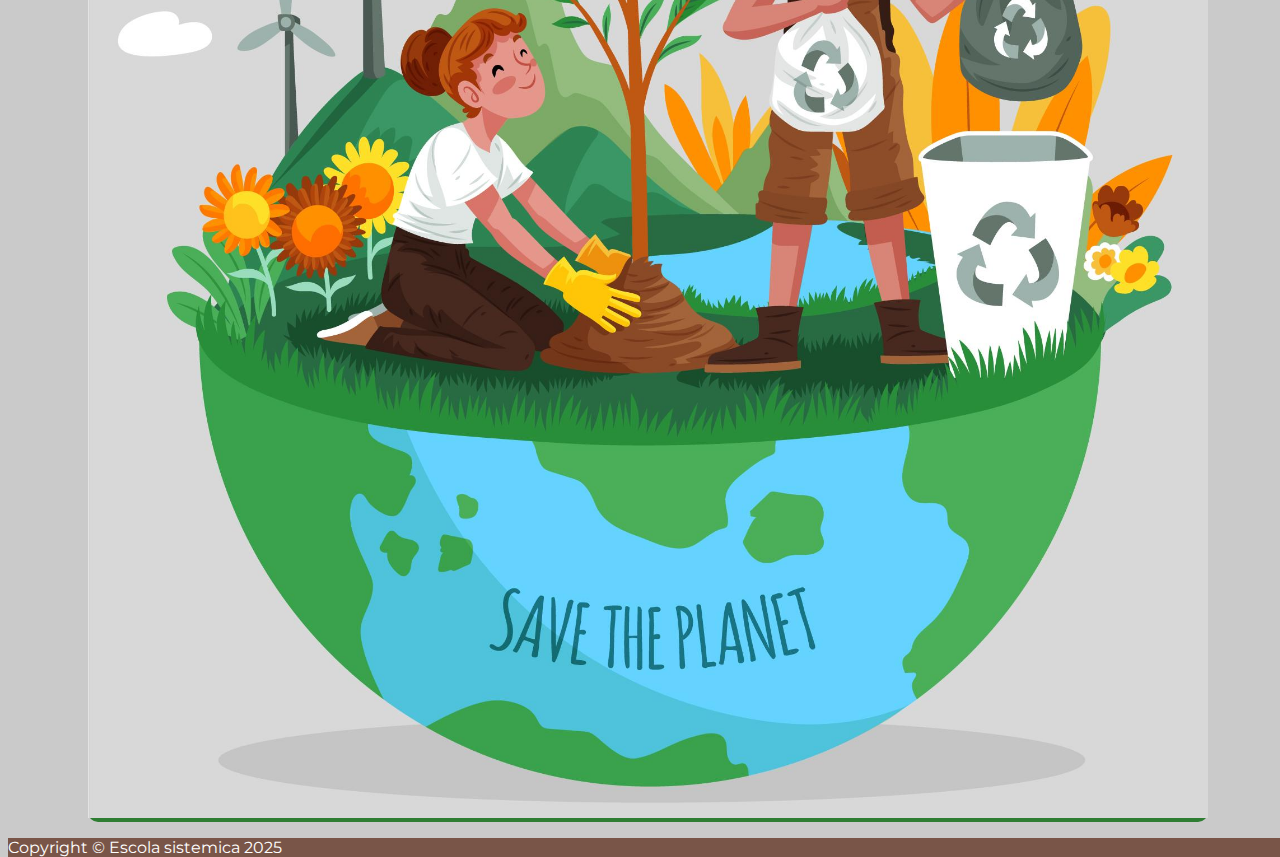
==== commit 31f05961: "Updates and changes on layout" ====
--- a/index.html
+++ b/index.html
@@ -14,20 +14,17 @@
 
 <body>
     <header>
-        <section id="text-header-nav" class="text-container">
-            <h1 class="text-center">Green Power Hub</h1>
-        </section>
         <nav class=" navbar navbar-expand-lg nav-bar-theme">
-            <div class="container-fluid">
-                <a class="navbar-brand" href="#"><img class="img-logo" src="./assets/energia-verde.png"
-                        alt="Imagem de Logo"></a>
+            <div class="container-fluid p-0">
+                <a class="navbar-brand fw-bold text-logo ps-2" href="#"><img class="img-logo"
+                        src="./assets/energia-verde.png" alt="Imagem de Logo"></a>
                 <button class="navbar-toggler" type="button" data-bs-toggle="collapse"
                     data-bs-target="#navbarSupportedContent" aria-controls="navbarSupportedContent"
                     aria-expanded="false" aria-label="Toggle navigation">
                     <span class="navbar-toggler-icon"></span>
                 </button>
                 <div class="collapse navbar-collapse" id="navbarSupportedContent">
-                    <ul class="navbar-nav me-auto mb-2 mb-lg-0">
+                    <ul class="navbar-nav mx-auto content-links-nav mb-2 mb-lg-0 gap-md-5  ">
                         <li class="nav-item">
                             <a class="nav-link active" aria-current="page" href="/">Home</a>
                         </li>
@@ -50,6 +47,8 @@
         </nav>
     </header>
     <section id="conteudo-principal">
+
+
         <section id="header-text-content"
             class="text-white d-flex flex-column justify-content-center gap-4 text-container">
             <h2 id="text-header" class=" text-center ">Energia Verde: A Revolução da Sustentabilidade </h2>
@@ -62,64 +61,73 @@
                 como a tecnologia pode ajudar a construir um mundo mais verde."</cite>
         </section>
 
-        <section id="carrosel" class="d-flex justify-content-center my-5">
-            <div id="carouselExample" class="carousel slide">
-                <div class="carousel-inner rounded" id="carrousel-items">
+        <section class=" w-100 mt-5 mb-5">
+            <div class="row w-100">
+                <div class="col-lg-8 col-md-7 p-0">
+                    <section id="carrosel" class="d-flex justify-content-center ps-4">
+
+                        <div id="carouselExample" class="carousel slide">
+                            <div class="carousel-inner " id="carrousel-items">
+                            </div>
+                            <button class="carousel-control-prev" type="button" data-bs-target="#carouselExample"
+                                data-bs-slide="prev">
+                                <span class="carousel-control-prev-icon" aria-hidden="true"></span>
+                                <span class="visually-hidden">Previous</span>
+                            </button>
+                            <button class="carousel-control-next" type="button" data-bs-target="#carouselExample"
+                                data-bs-slide="next">
+                                <span class="carousel-control-next-icon" aria-hidden="true"></span>
+                                <span class="visually-hidden">Next</span>
+                            </button>
+                        </div>
+                    </section>
                 </div>
-                <button class="carousel-control-prev" type="button" data-bs-target="#carouselExample"
-                    data-bs-slide="prev">
-                    <span class="carousel-control-prev-icon" aria-hidden="true"></span>
-                    <span class="visually-hidden">Previous</span>
-                </button>
-                <button class="carousel-control-next" type="button" data-bs-target="#carouselExample"
-                    data-bs-slide="next">
-                    <span class="carousel-control-next-icon" aria-hidden="true"></span>
-                    <span class="visually-hidden">Next</span>
-                </button>
+                <div class="col-lg-4 col-md-5 mx-0 p-0">
+                    <img class="img-side-carrosel" src="/Imgs/energia-renovavel.jpg" class="w-100" alt="">
+                </div>
             </div>
+
         </section>
-
 
         <h2 id="artigos" class="text-center fw-bold pt-5 text-container  pb-5">Artigos</h2>
 
-
-
-
-        <section id="cards" class="d-flex flex-wrap justify-content-center mt-5 ">
+        <section id="cards" class="d-flex flex-wrap justify-content-center mt-5">
             <!--Cards -->
         </section>
 
+        <section id="contato" class="d-flex justify-content-center my-5 w-100">
+            <div class="row align-items-center contato-container w-100 my-0 ">
+                <form name="formContato" id="addContato" class="d-flex justify-content-center text-white col-md-8">
+                    <fieldset class="p-5 rounded h-100 ">
+                        <legend class="text-center titulo-container">Receba Notificaçãoes</legend>
+                        <div class="row">
+                            <div class="col-md-6 pb-3">
+                                <label for="formNomeCont">Nome:</label>
+                                <input type="text" class="form-control" name="nome" id="formNomeCont">
+                                <span id="contNomeError" class="error fw-bold"></span>
+                            </div>
+                            <div class="col-md-6 pb-3">
+                                <label for="formTelefoneCont">Telefone:</label>
+                                <input type="text" class="form-control" name="telefone" id="formTelefoneCont">
+                                <span id="contTelError" class="error fw-bold"></span>
+                            </div>
+                            <div class="col-md-12 pb-3">
+                                <label for="formEmailCont">Email:</label>
+                                <input type="text" class="form-control" name="email" id="formEmailCont">
+                                <span id="contEmailError" class="error fw-bold"></span>
+                            </div>
+                        </div>
+                        <div class="row justify-content-center gap-2">
+                            <button class="btn btn-warning col-5" type="reset">Resetar</button>
+                            <button class="btn button-interativo col-5" type="submit">Enviar</button>
+                        </div>
+                    </fieldset>
+                </form>
+                <div class="col-md-4 mx-0 p-0">
+                    <img class="img-side-contato" src="/Imgs/Meio-Ambiente-3.jpg" class="w-100 h-100" alt="">
+                </div>
+            </div>
 
-
-
-
-        <section id="contato">
-            <form name="formContato" id="addContato" class="d-flex justify-content-center text-white contato-form">
-                <fieldset class="form-fieldset p-5 rounded ">
-                    <legend class="text-center titulo-container">Receba Notificaçãoes</legend>
-                    <div class="row">
-                        <div class="col-md-6 pb-3">
-                            <label for="formNome">Nome:</label>
-                            <input type="text" class="form-control" name="nome" id="formNomeCont">
-                            <span id="contNomeError" class="error fw-bold"></span>
-                        </div>
-                        <div class="col-md-6 pb-3">
-                            <label for="formTelefone">Telefone:</label>
-                            <input type="text" class="form-control" name="telefone" id="formTelefoneCont">
-                            <span id="contTelError" class="error fw-bold"></span>
-                        </div>
-                        <div class="col-md-12 pb-3">
-                            <label for="formEmail">Email:</label>
-                            <input type="text" class="form-control" name="email" id="formEmailCont">
-                            <span id="contEmailError" class="error fw-bold"></span>
-                        </div>
-                    </div>
-                    <div class="row justify-content-center gap-2">
-                        <button class="btn btn-warning col-5" type="reset">Resetar</button>
-                        <button class="btn button-interativo col-5" type="submit">Enviar</button>
-                    </div>
-                </fieldset>
-            </form>
         </section>
     </section>
     <footer>
--- a/Styles/styles.css
+++ b/Styles/styles.css
@@ -37,7 +37,7 @@
 }
 
 .text-container {
-    padding: 4rem 0;
+    padding: 2rem 0;
     background-color: var(--verde-texte-fundo);
 }
 
@@ -63,6 +63,11 @@
     text-shadow: 1px 1px 1px red;
 }
 
+.is-invalid {
+    border: 2px solid red;
+    background-color: #ffe6e6;
+}
+
 
 footer {
     color: var(--branco);
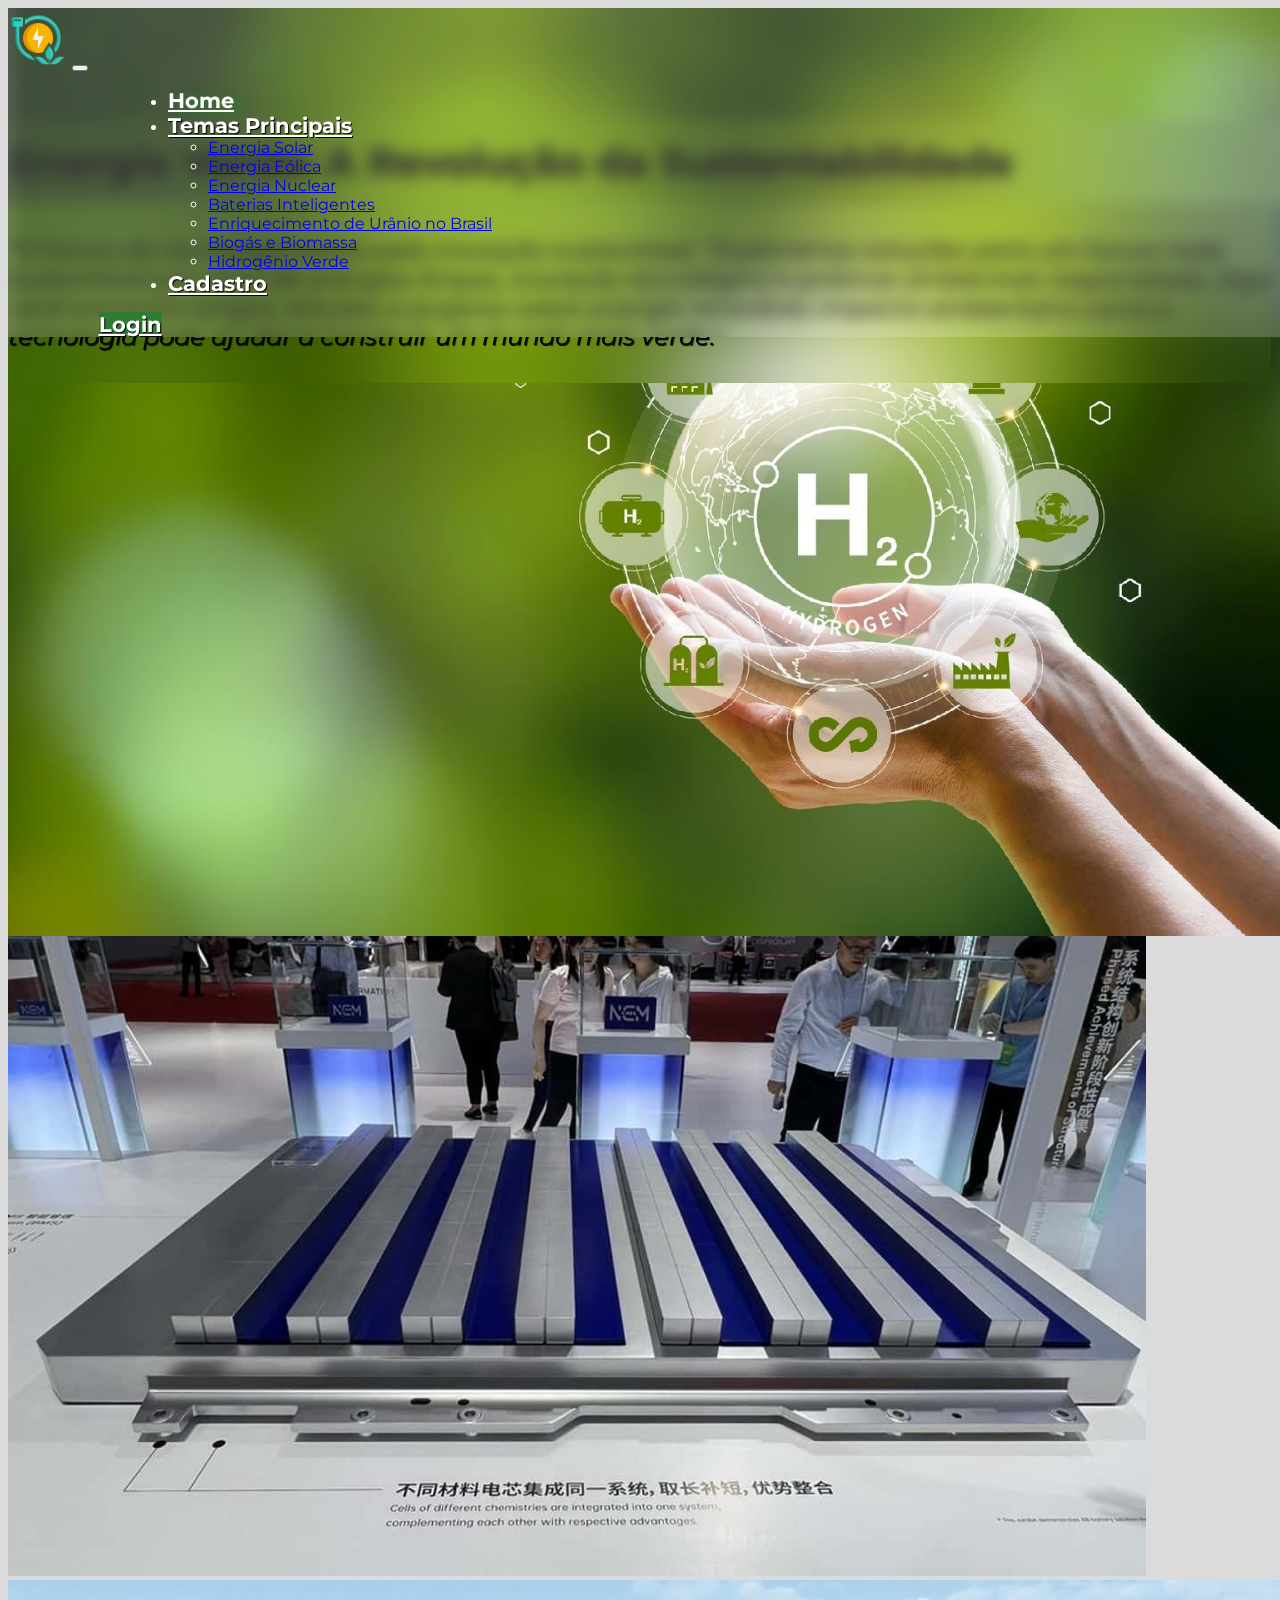
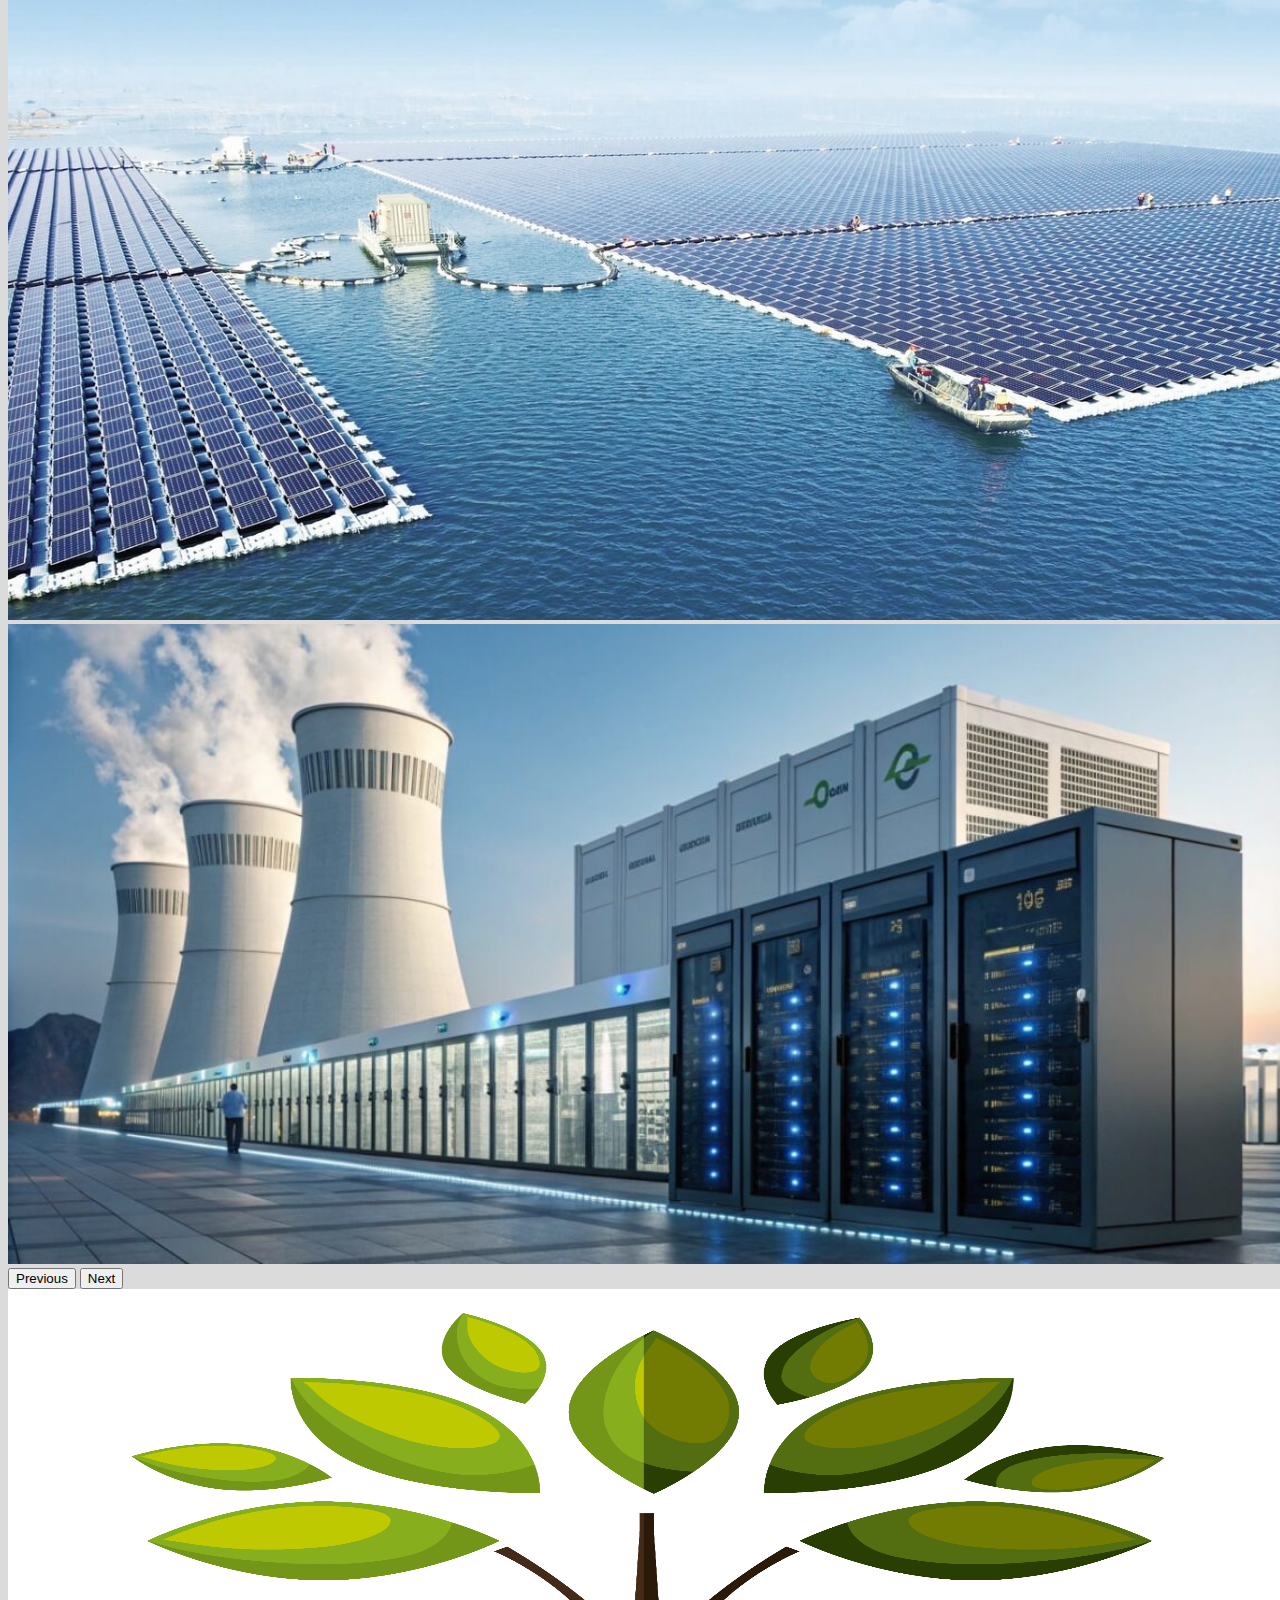
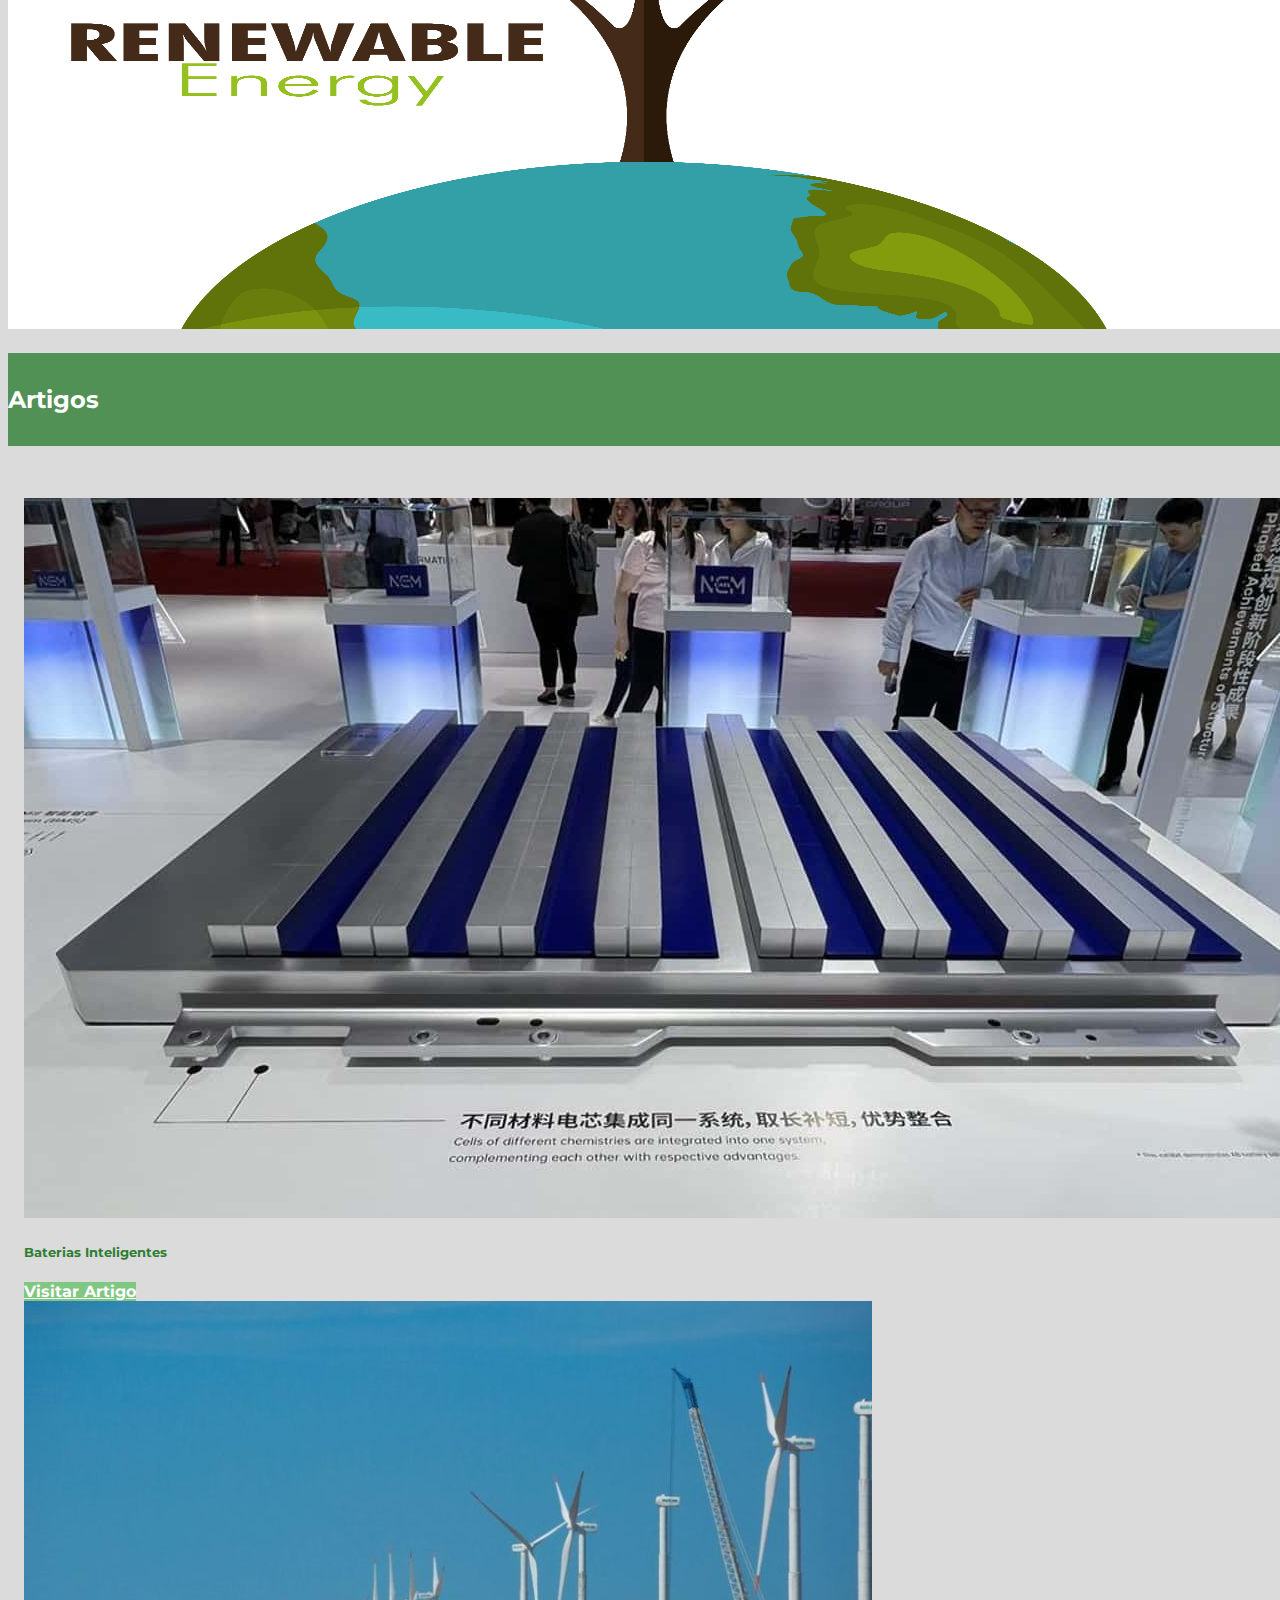
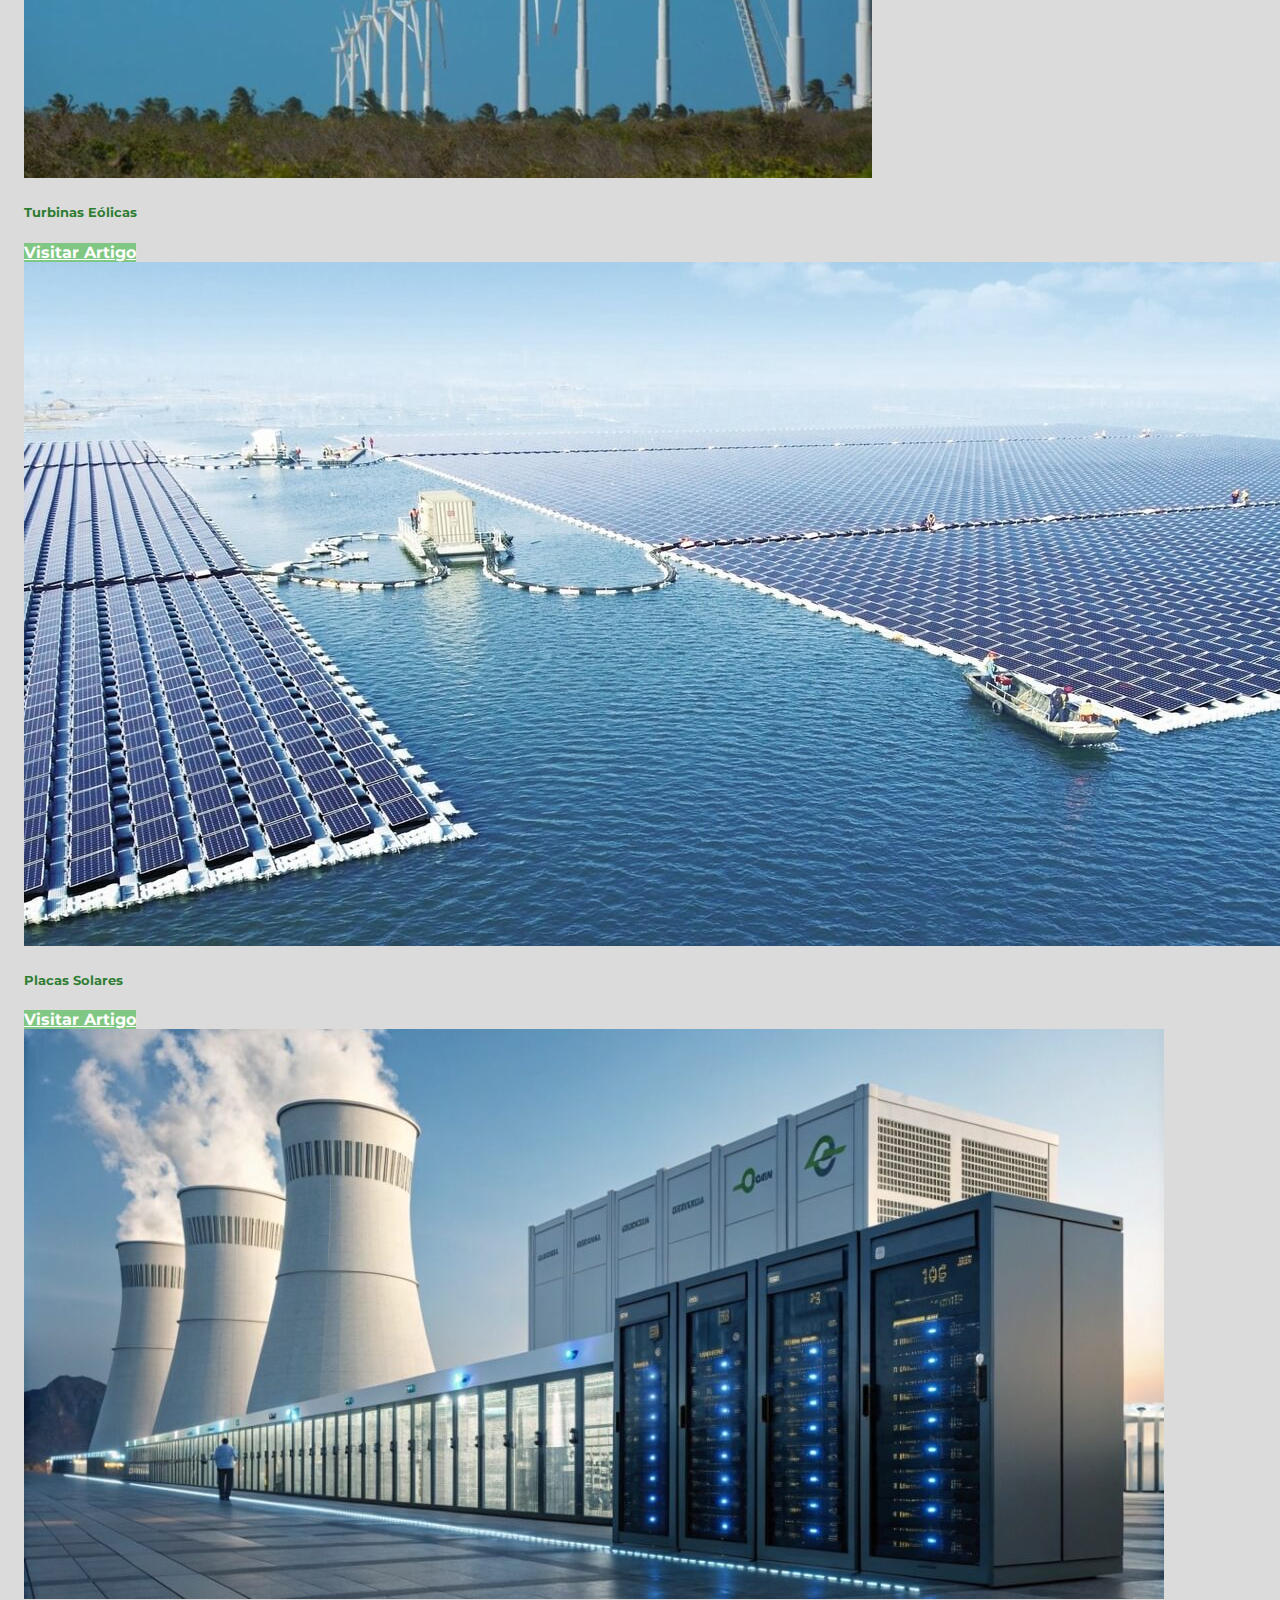
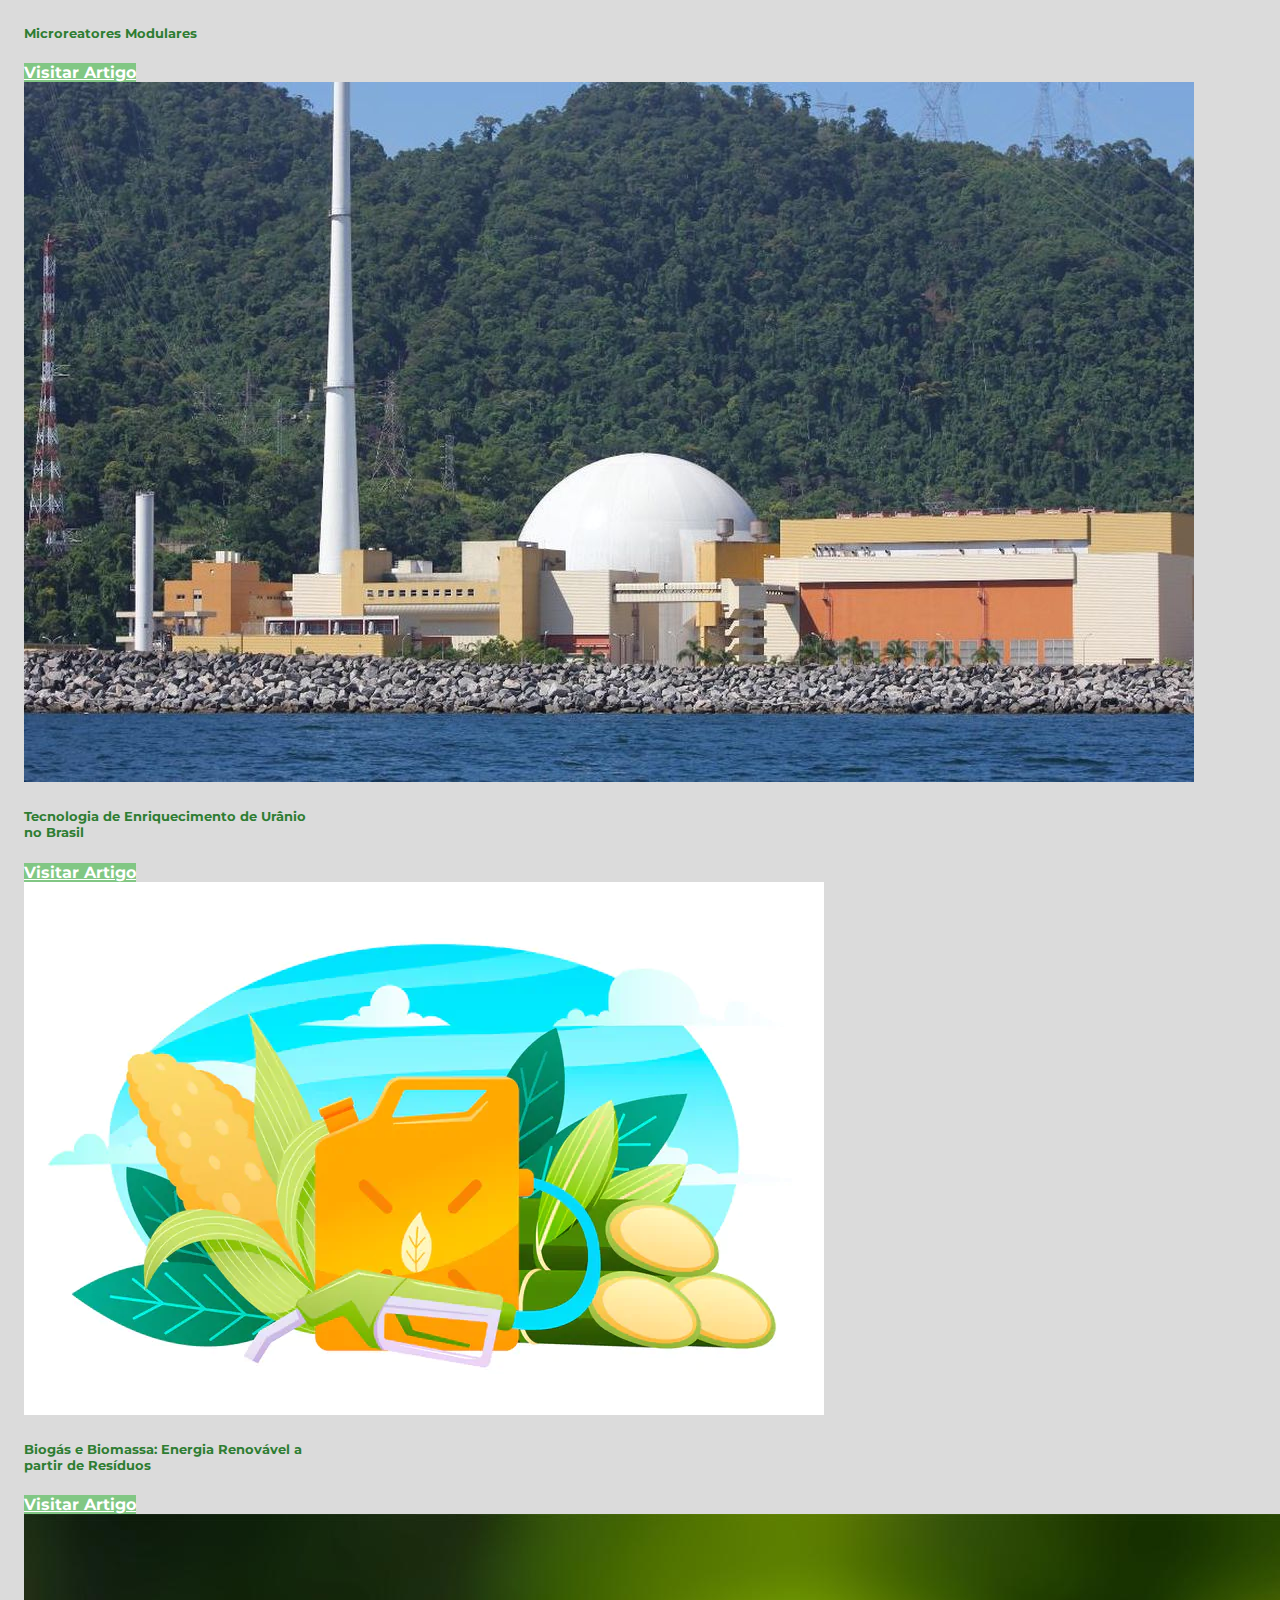
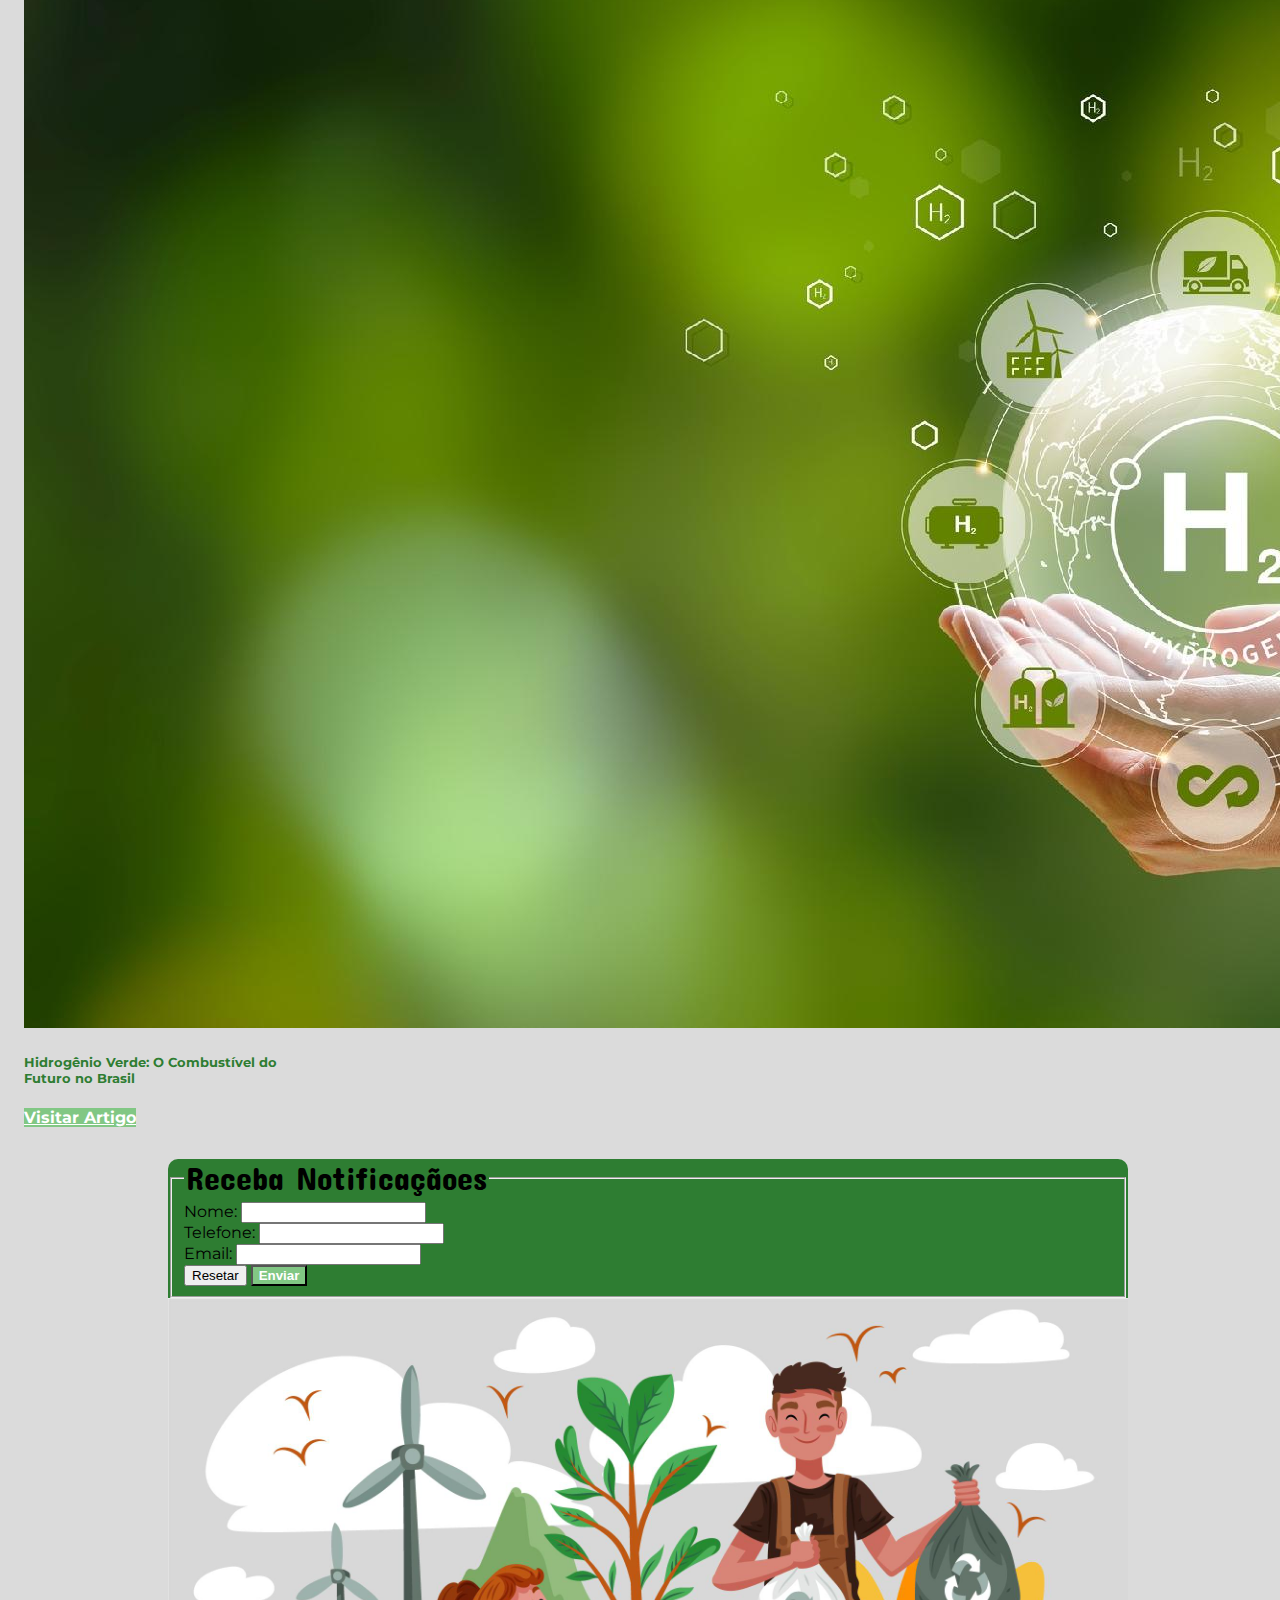
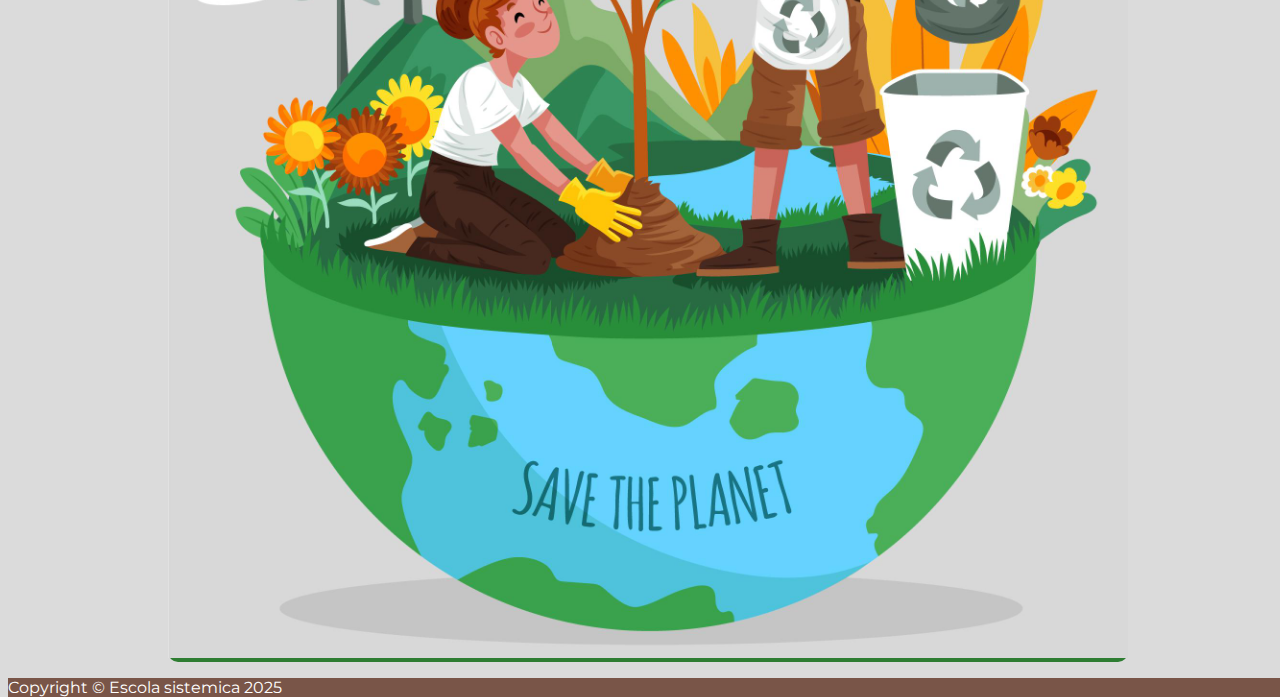
==== commit f6ec3bb2: "updates on layout buttons and nav functionality" ====
--- a/index.html
+++ b/index.html
@@ -14,7 +14,7 @@
 
 <body>
     <header>
-        <nav class=" navbar navbar-expand-lg nav-bar-theme">
+        <nav class=" navbar navbar-expand-lg nav-bar-theme" id="navBar">
             <div class="container-fluid p-0">
                 <a class="navbar-brand fw-bold text-logo ps-2" href="#"><img class="img-logo"
                         src="./assets/energia-verde.png" alt="Imagem de Logo"></a>
@@ -95,7 +95,7 @@
             <!--Cards -->
         </section>
 
-        <section id="contato" class="d-flex justify-content-center my-5 w-100">
+        <section id="contato" class="d-flex justify-content-center my-5">
             <div class="row align-items-center contato-container w-100 my-0 ">
                 <form name="formContato" id="addContato" class="d-flex justify-content-center text-white col-md-8">
                     <fieldset class="p-5 rounded h-100 ">
@@ -118,7 +118,7 @@
                             </div>
                         </div>
                         <div class="row justify-content-center gap-2">
-                            <button class="btn btn-warning col-5" type="reset">Resetar</button>
+                            <button class="btn btn-light fw-semibold col-5" type="reset">Resetar</button>
                             <button class="btn button-interativo col-5" type="submit">Enviar</button>
                         </div>
                     </fieldset>
--- a/Styles/styles.css
+++ b/Styles/styles.css
@@ -19,9 +19,10 @@
 
 body {
     font-family: "Montserrat", serif;
-    background-color: #88888871;
+    background-color: #b1b1b175;
     width: 100%;
     height: 100vh;
+
 }
 
 .button-interativo {
